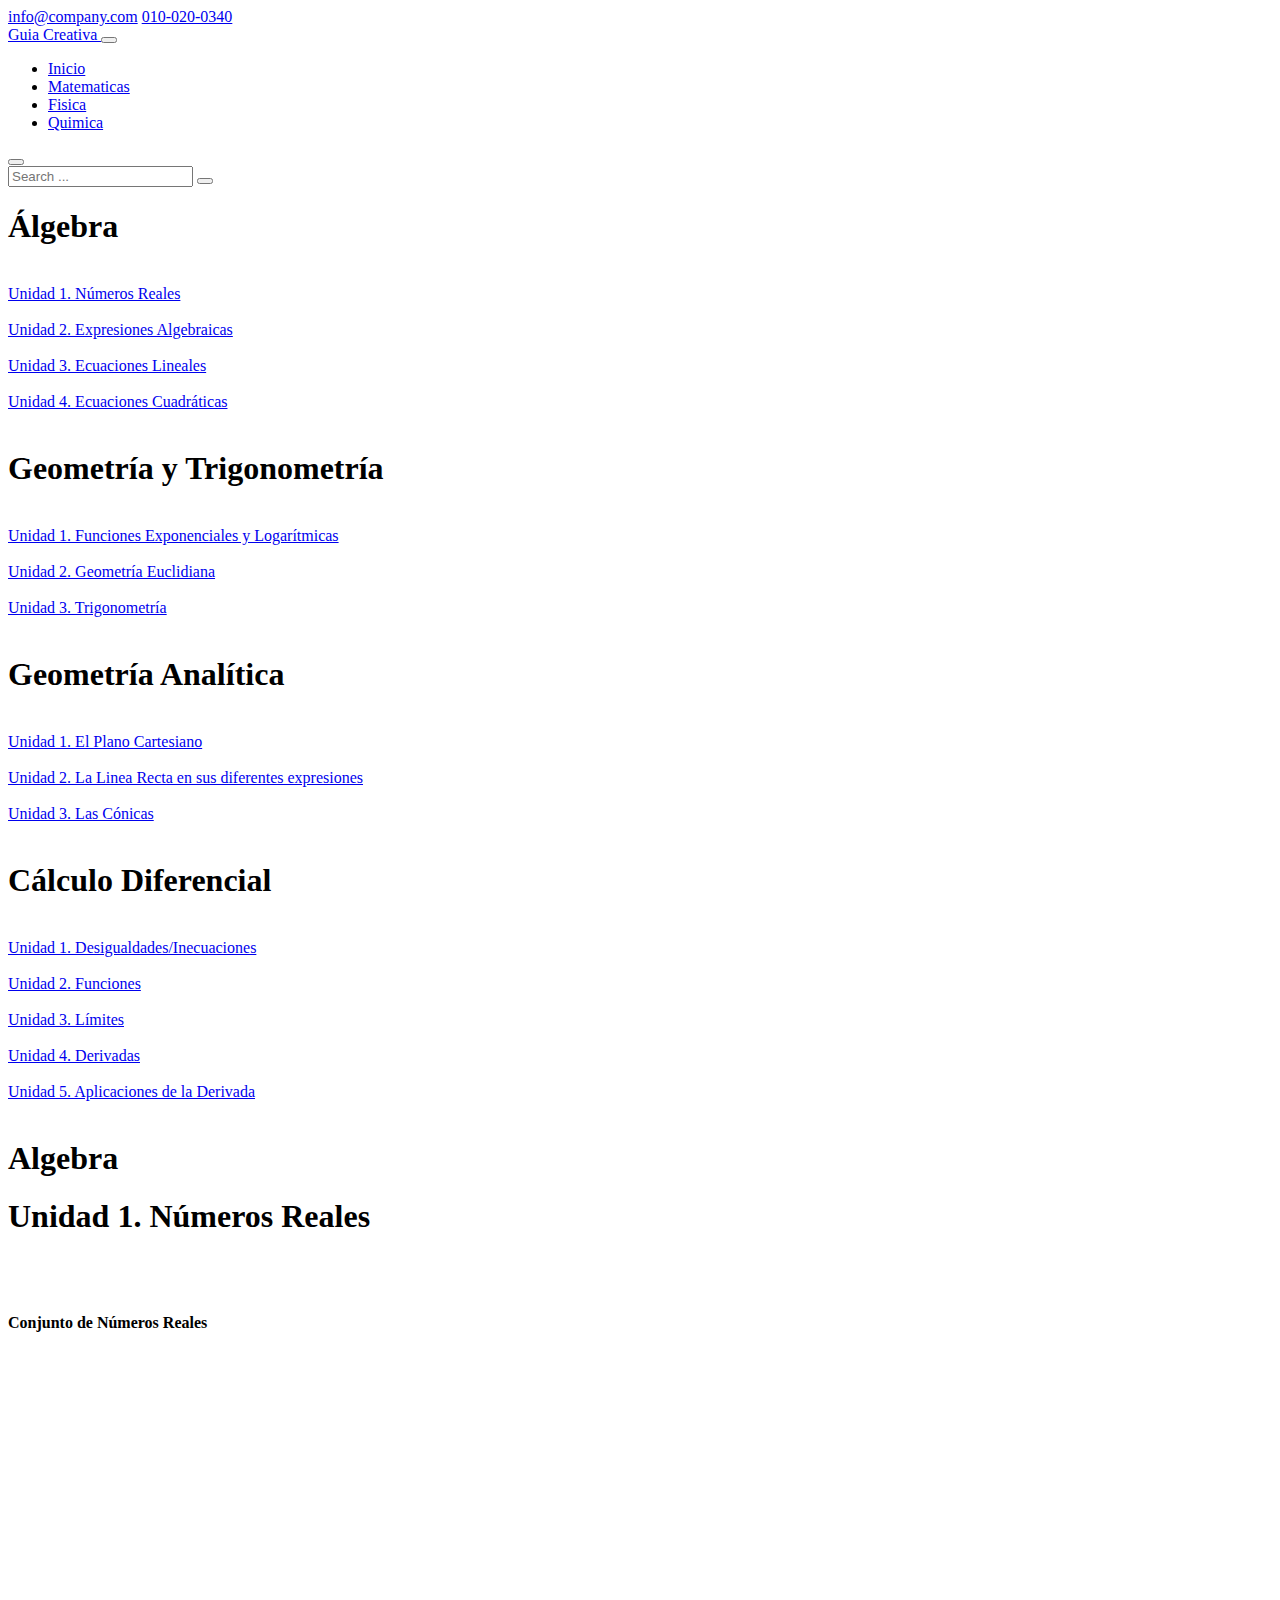
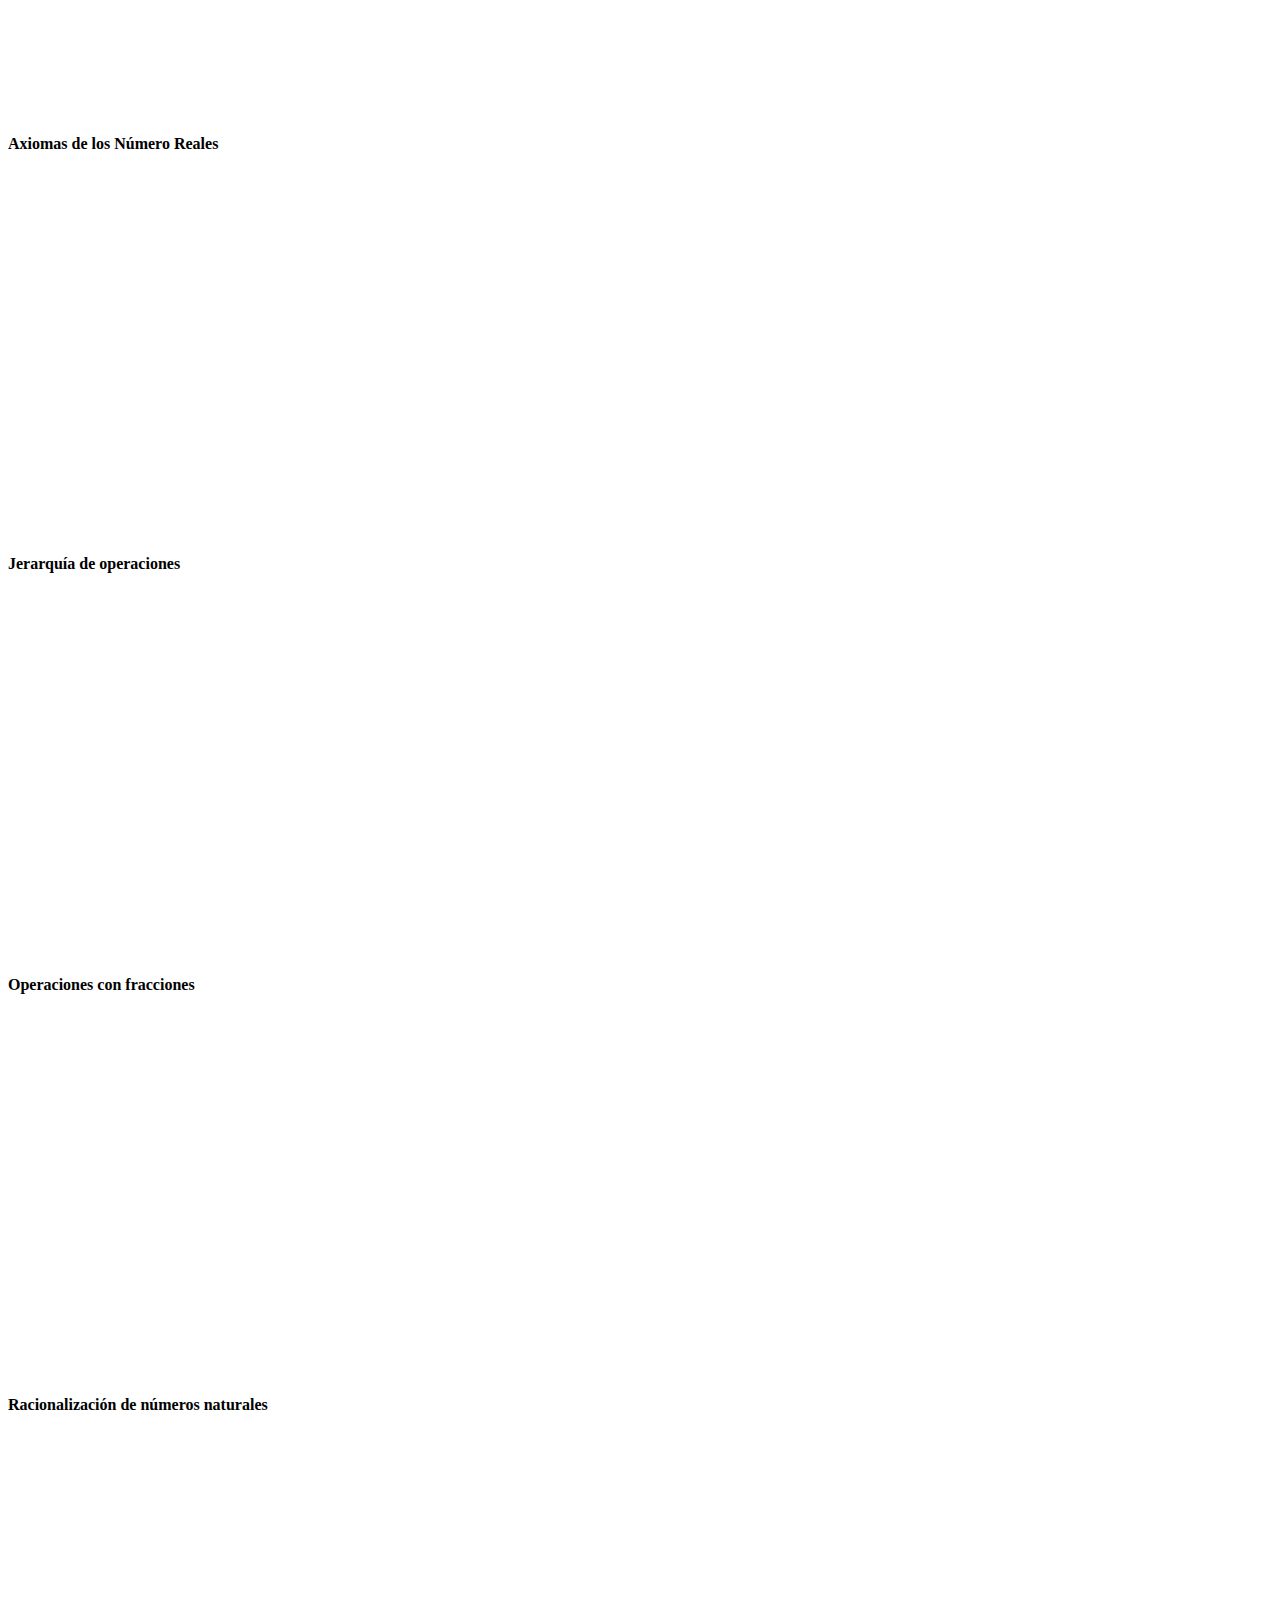
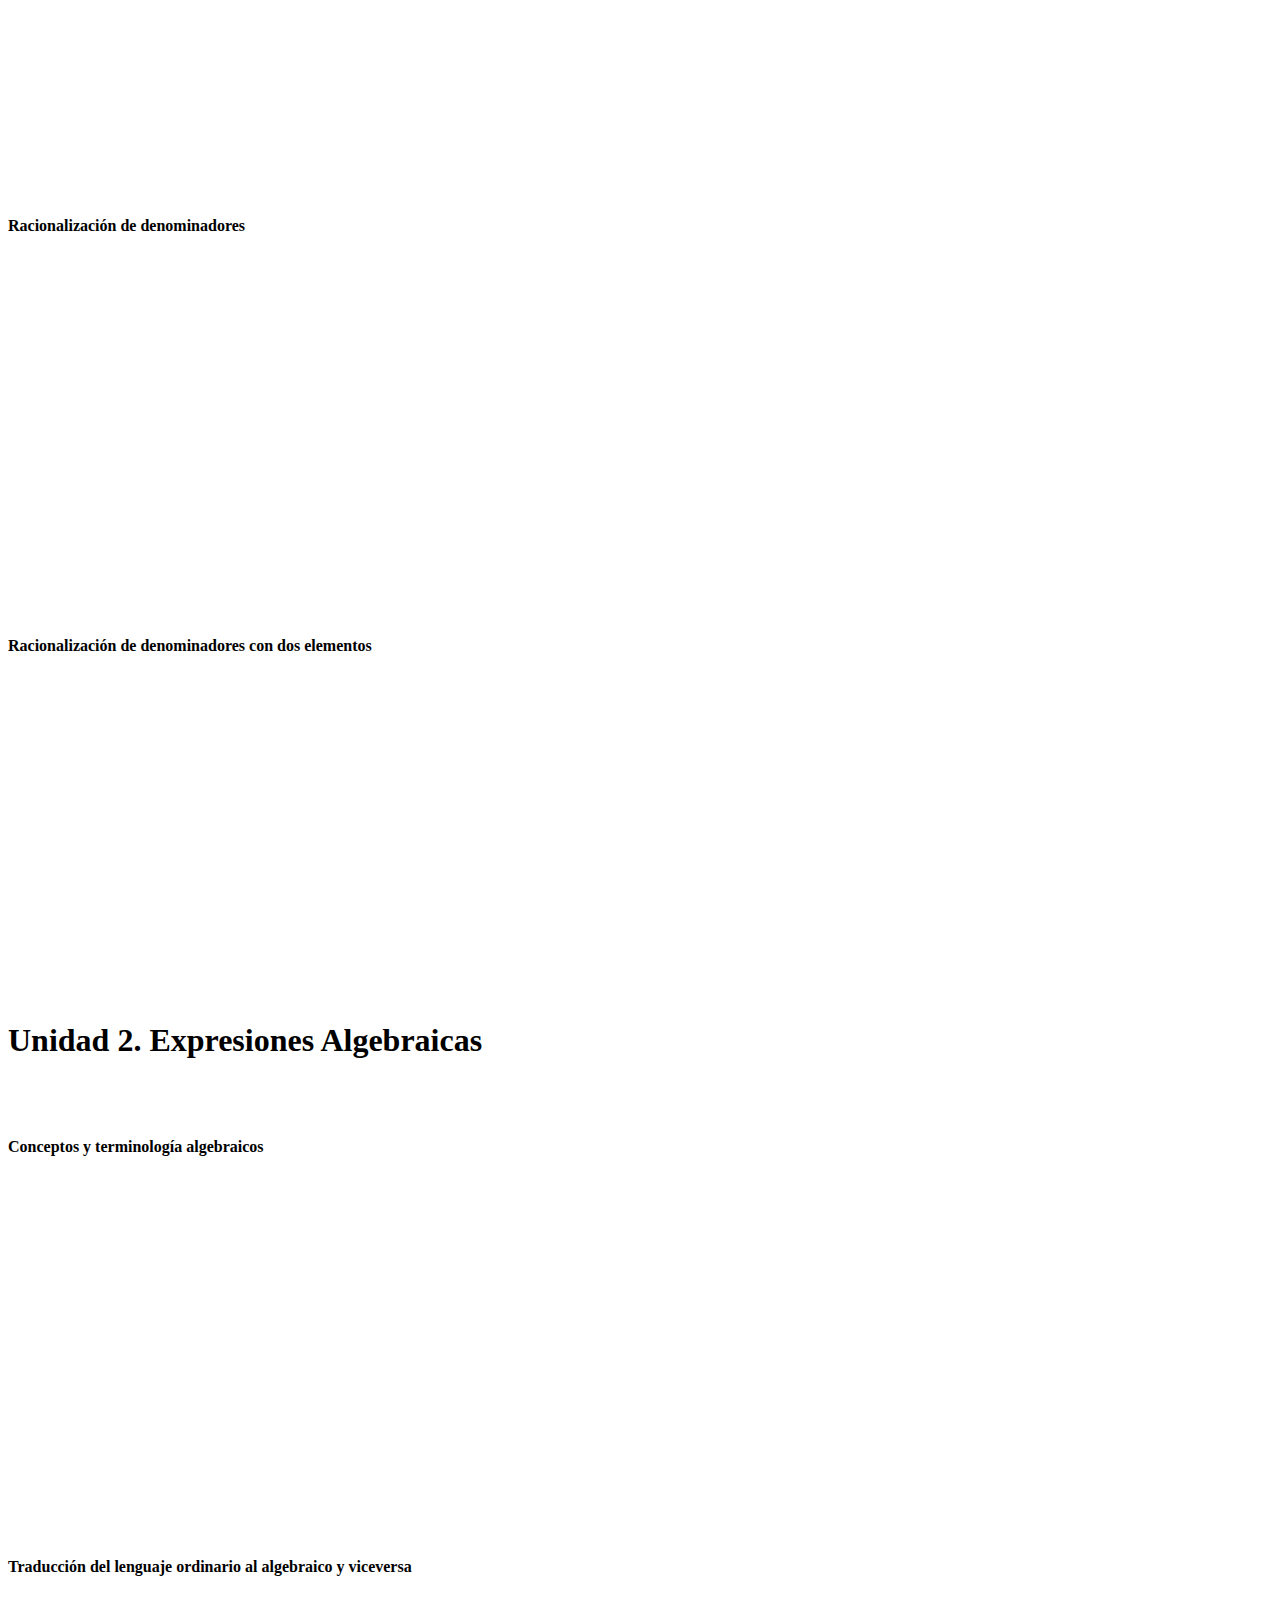
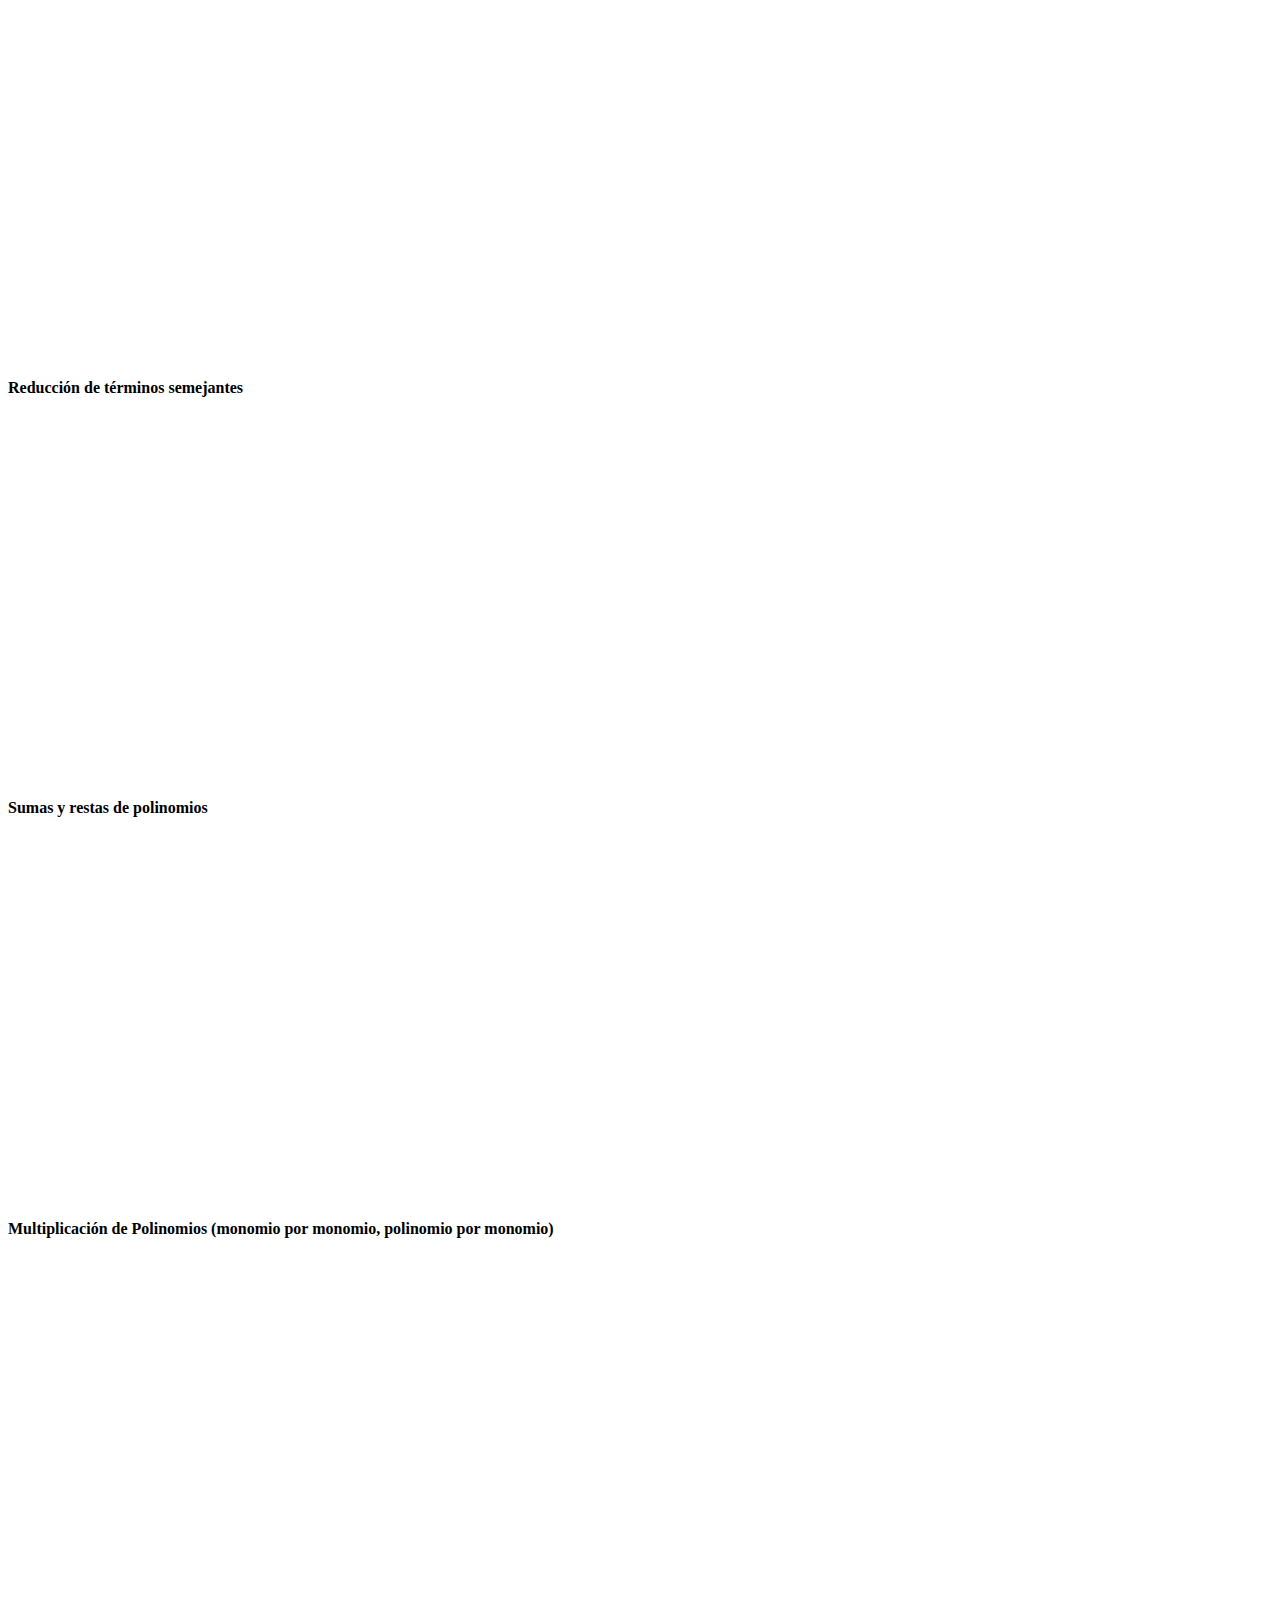
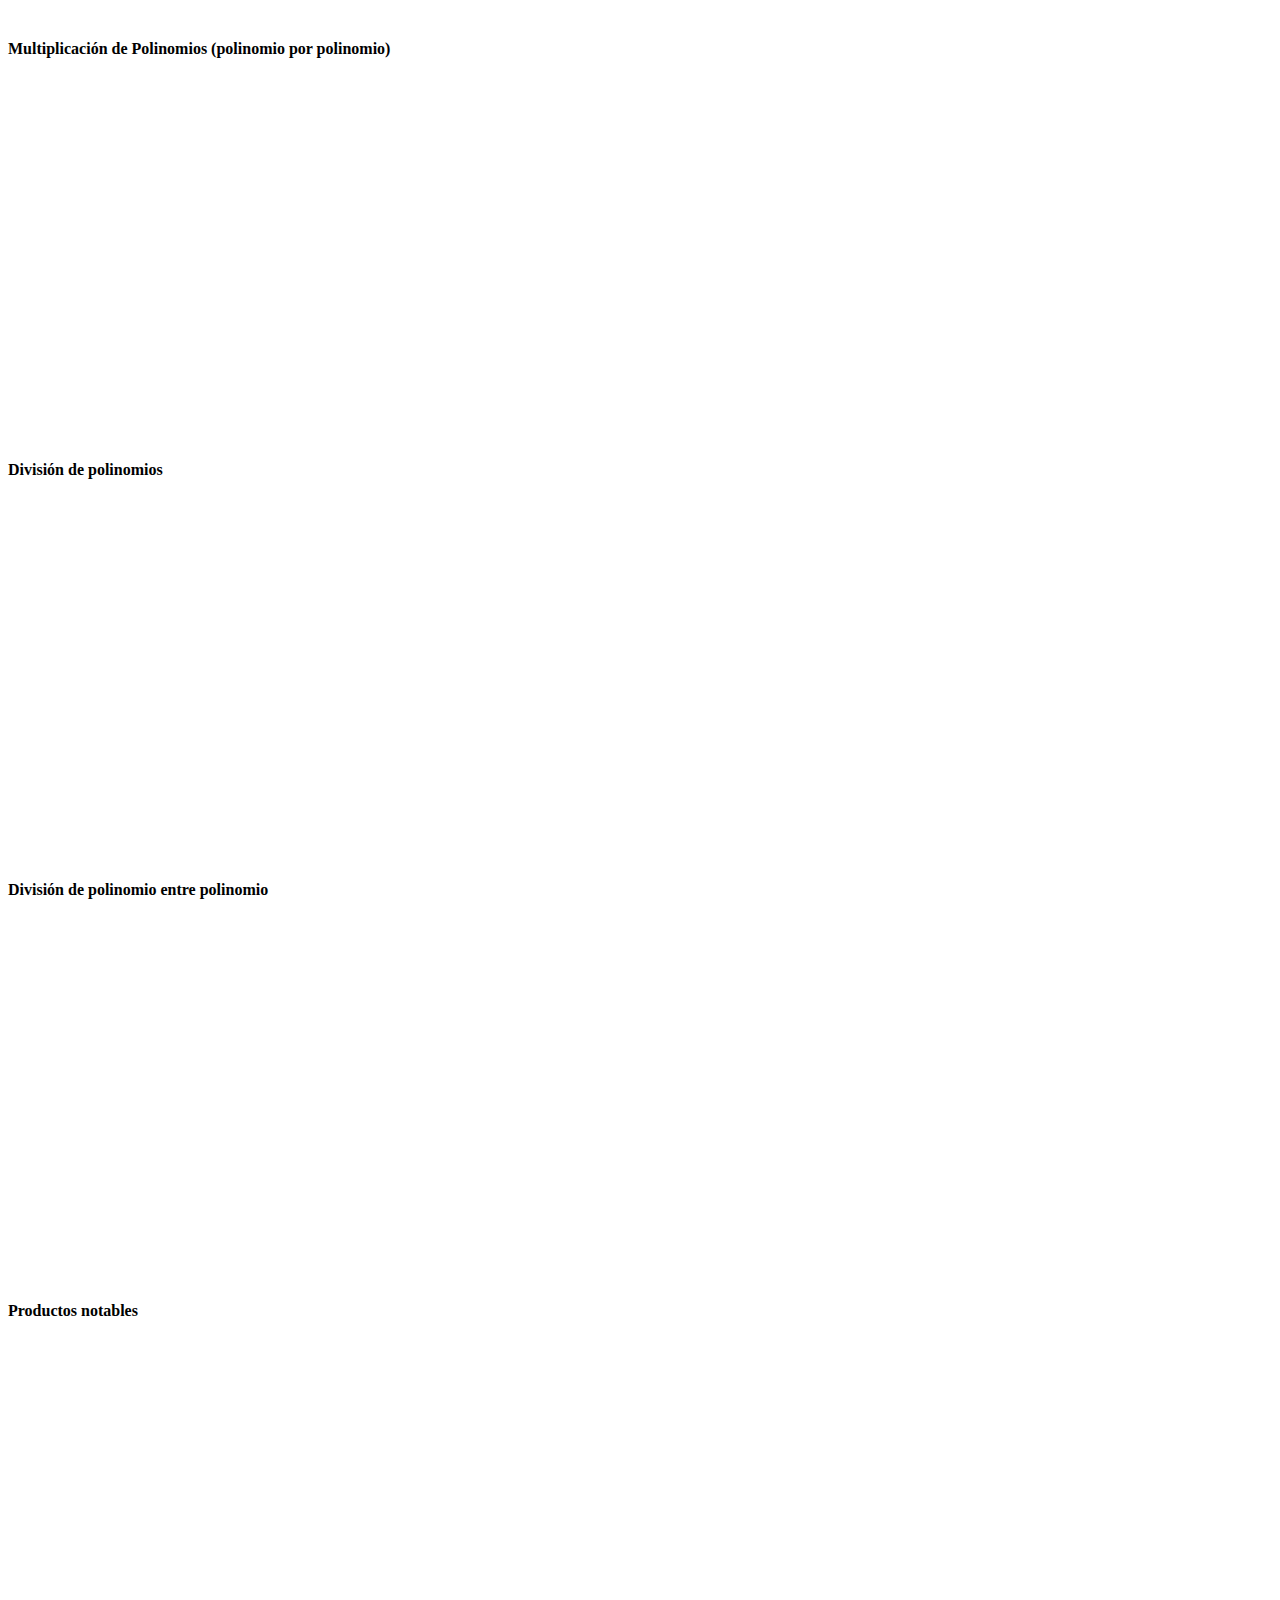
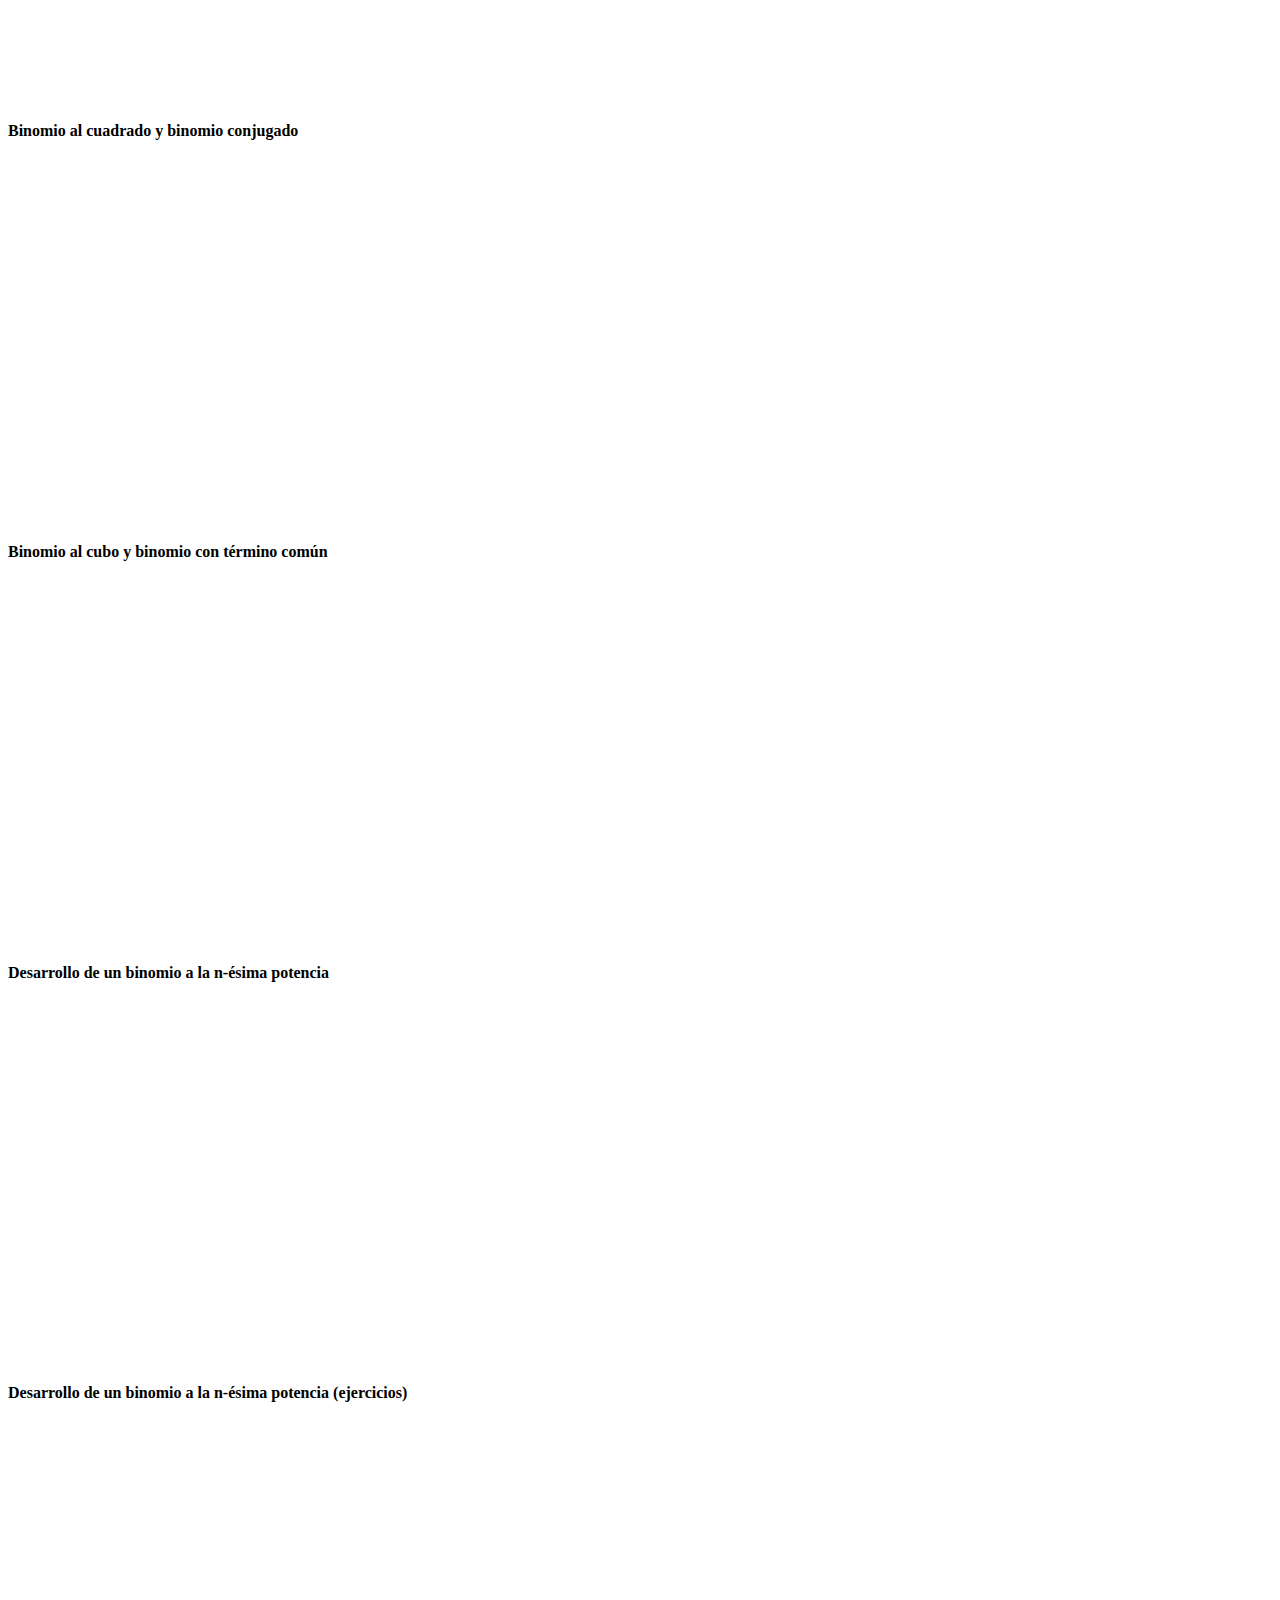
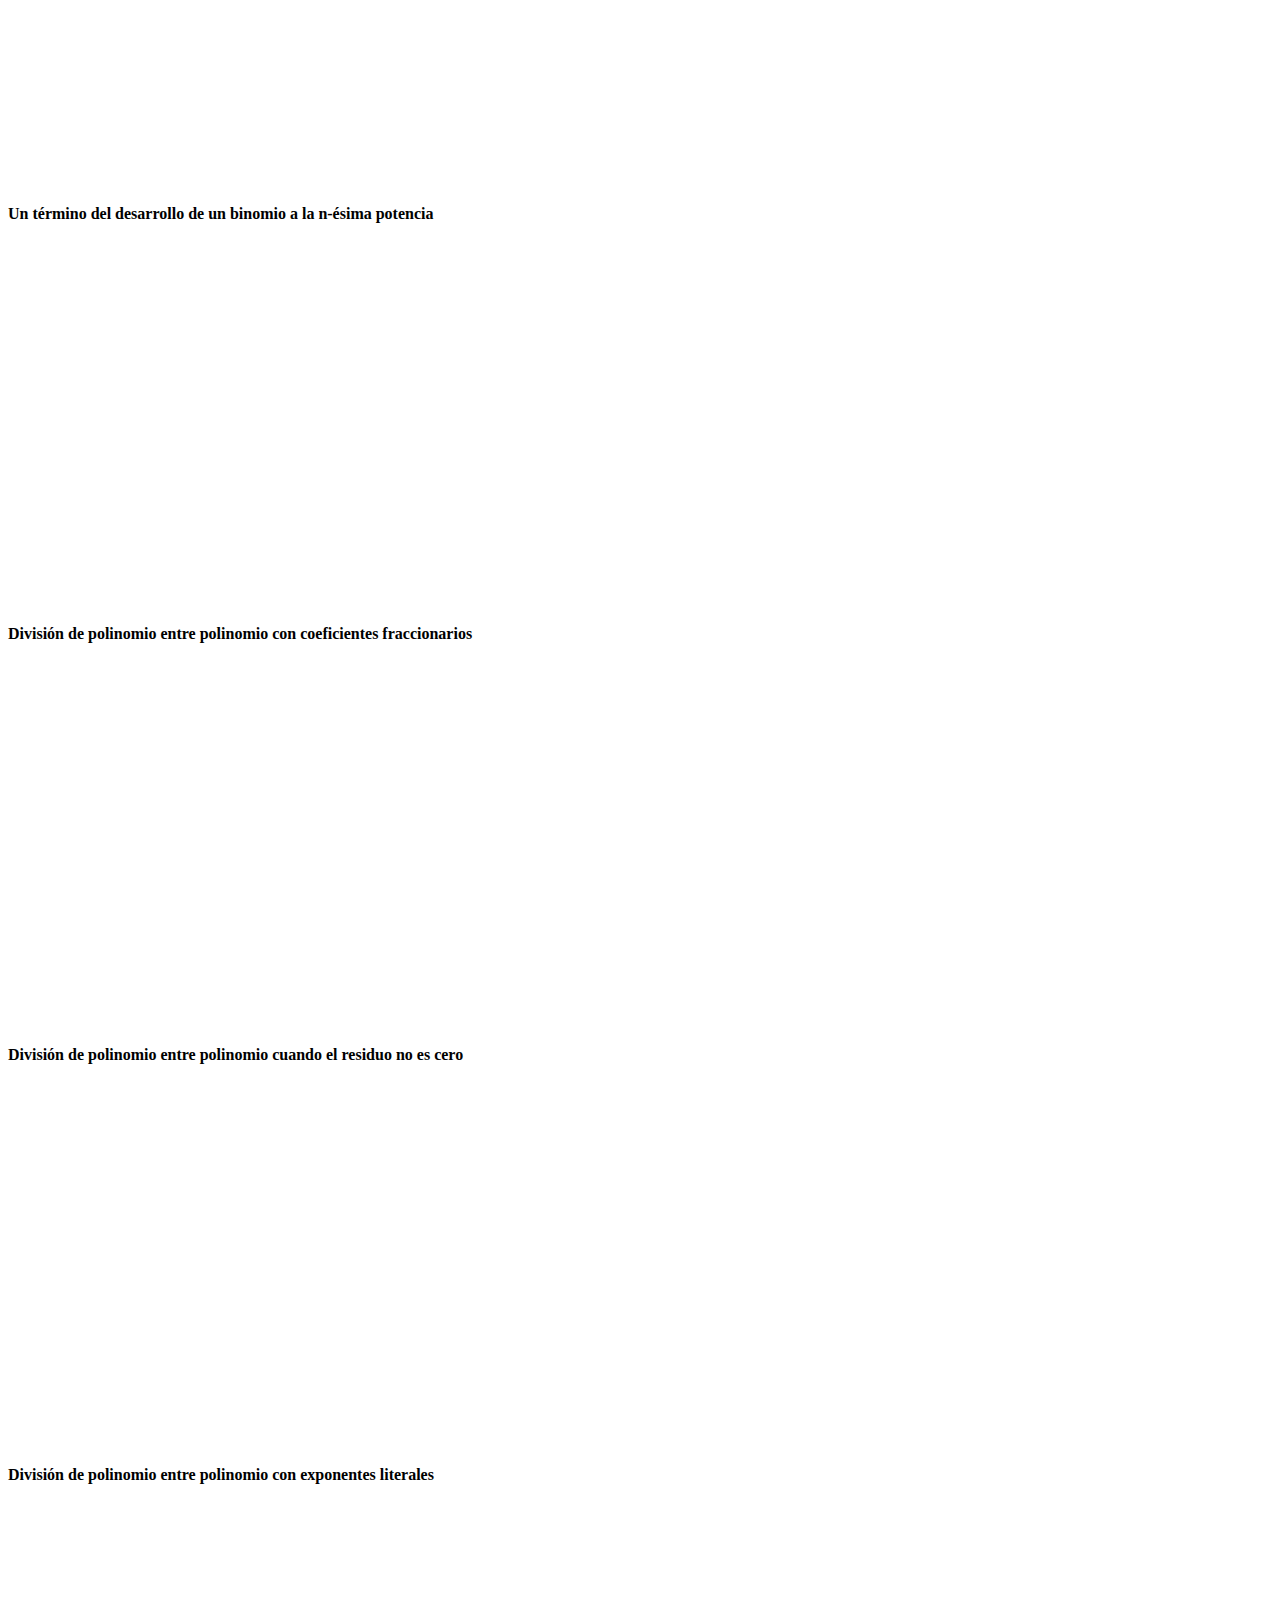
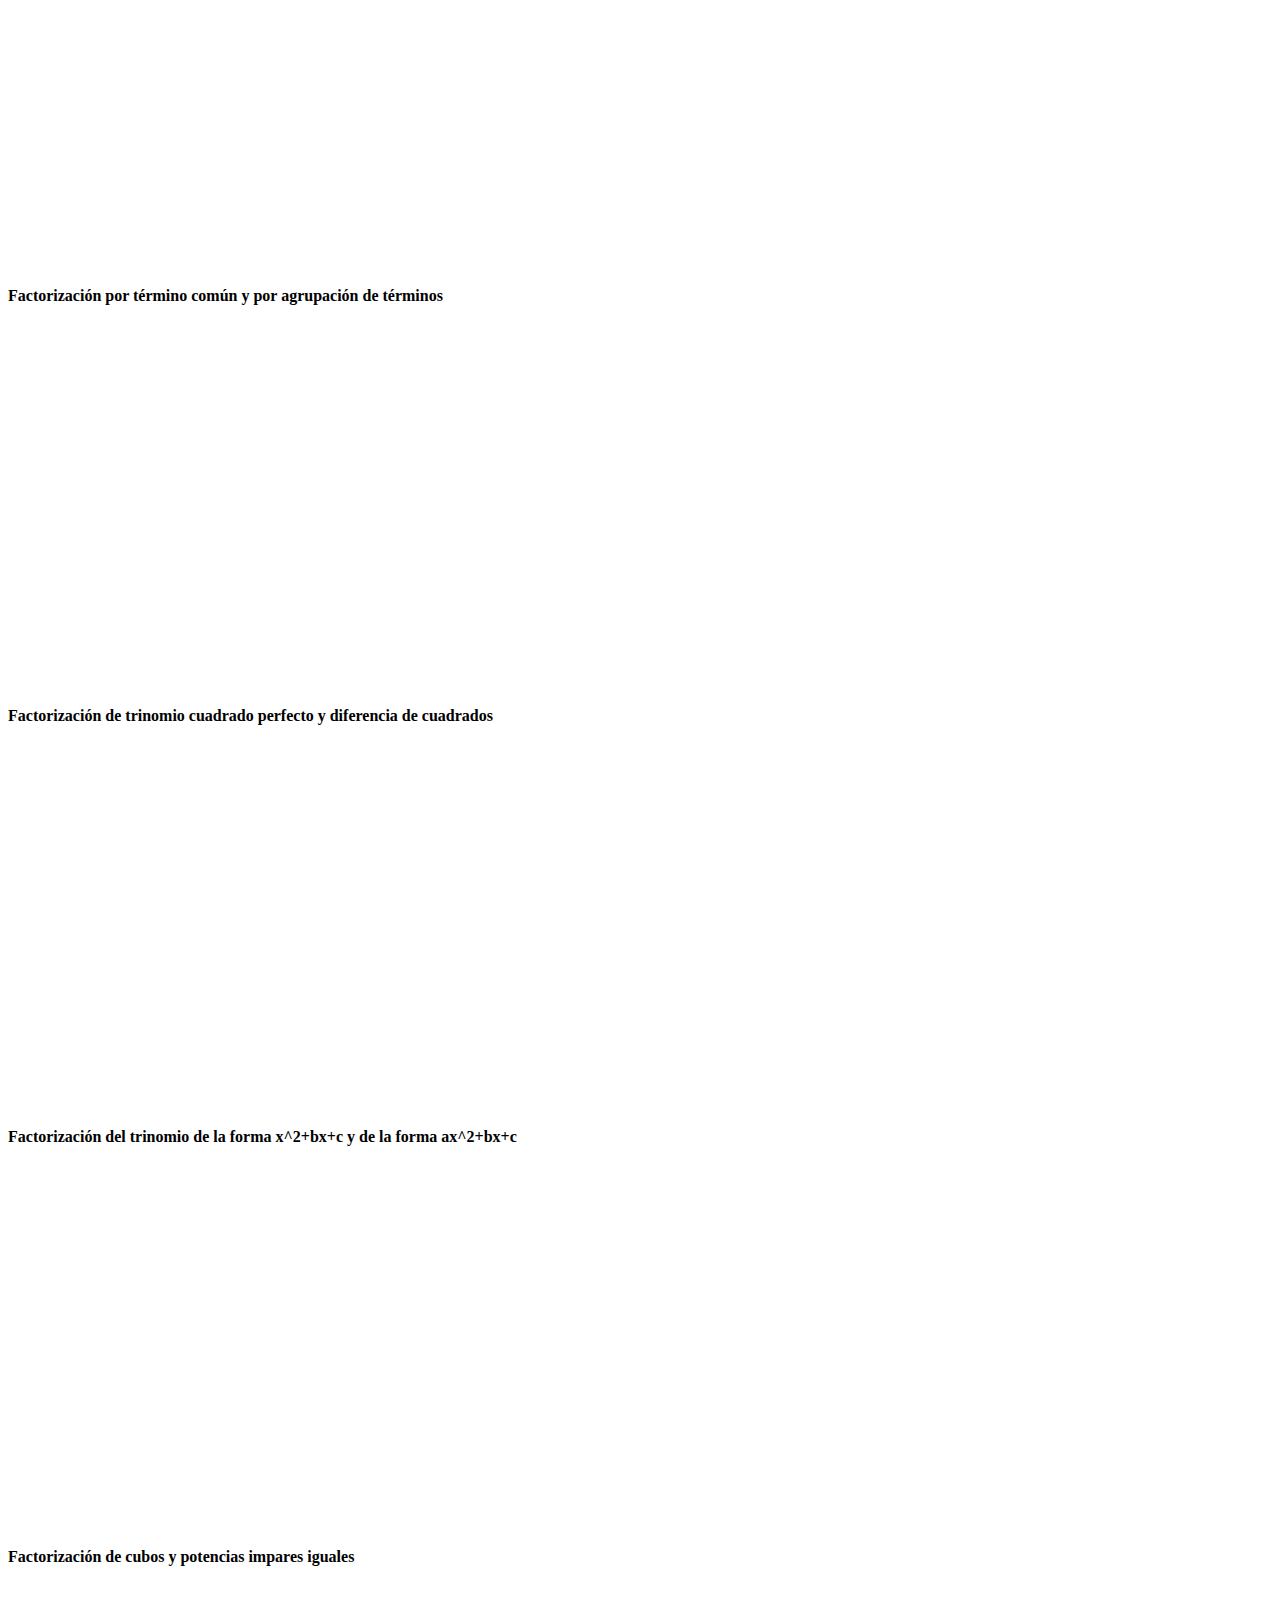
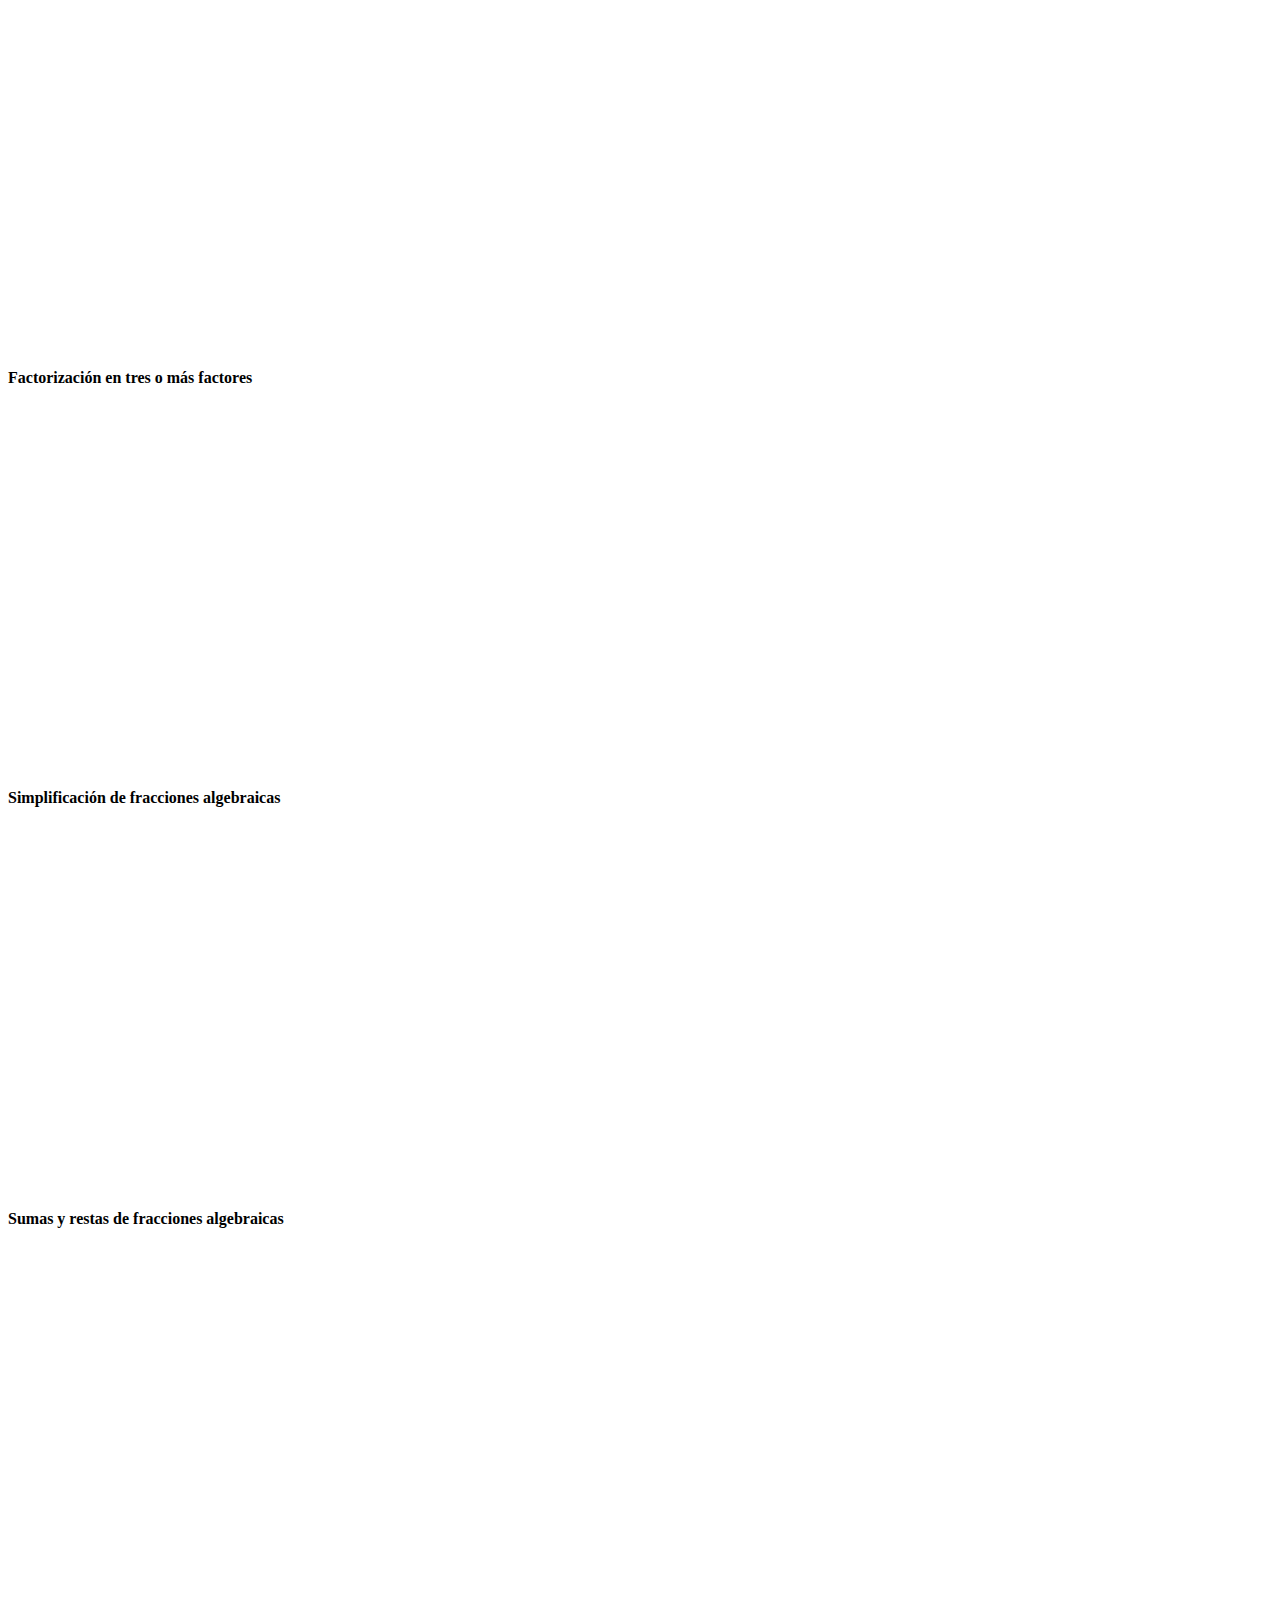
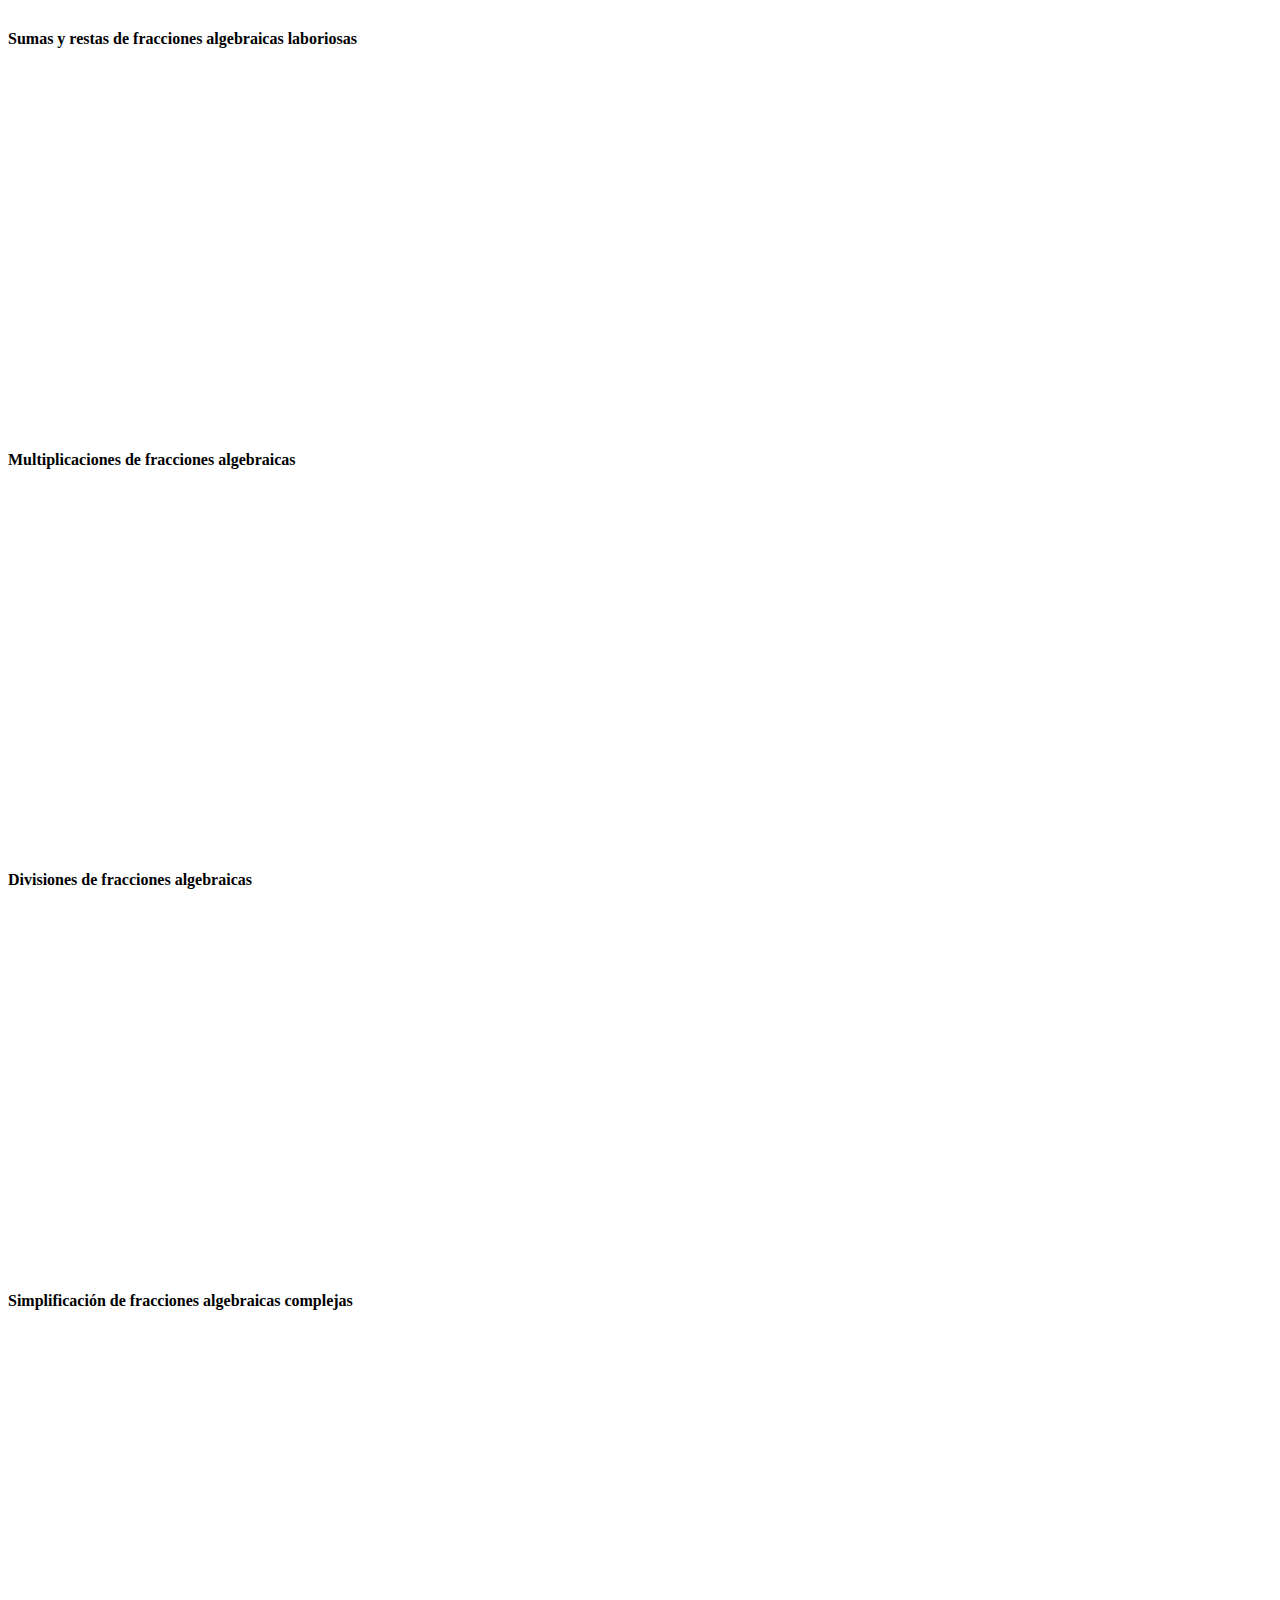
==== about.html @ 835fe1b7 "Initial Commit" ====
<!DOCTYPE html>
<html lang="en">

<head>
    <title>Matemáticas</title>
    <meta charset="utf-8">
    <meta name="viewport" content="width=device-width, initial-scale=1">

    <link rel="apple-touch-icon" href="assets/img/apple-icon.png">
    <link rel="shortcut icon" type="image/x-icon" href="assets/img/favicon.ico">

    <link rel="stylesheet" href="assets/css/bootstrap.min.css">
    <link rel="stylesheet" href="assets/css/templatemo.css">
    <link rel="stylesheet" href="assets/css/custom.css">

    <!-- Load fonts style after rendering the layout styles -->
    <link rel="stylesheet" href="https://fonts.googleapis.com/css2?family=Roboto:wght@100;200;300;400;500;700;900&display=swap">
    <link rel="stylesheet" href="assets/css/fontawesome.min.css">
<!--
    
TemplateMo 559 Zay Shop

https://templatemo.com/tm-559-zay-shop

-->
</head>

<body>
    <!-- Start Top Nav -->
    <nav class="navbar navbar-expand-lg bg-dark navbar-light d-none d-lg-block" id="templatemo_nav_top">
        <div class="container text-light">
            <div class="w-100 d-flex justify-content-between">
                <div>
                    <i class="fa fa-envelope mx-2"></i>
                    <a class="navbar-sm-brand text-light text-decoration-none" href="mailto:info@company.com">info@company.com</a>
                    <i class="fa fa-phone mx-2"></i>
                    <a class="navbar-sm-brand text-light text-decoration-none" href="tel:010-020-0340">010-020-0340</a>
                </div>
                <div>
                    <a class="text-light" href="https://fb.com/templatemo" target="_blank" rel="sponsored"><i class="fab fa-facebook-f fa-sm fa-fw me-2"></i></a>
                    <a class="text-light" href="https://www.instagram.com/" target="_blank"><i class="fab fa-instagram fa-sm fa-fw me-2"></i></a>
                    <a class="text-light" href="https://twitter.com/" target="_blank"><i class="fab fa-twitter fa-sm fa-fw me-2"></i></a>
                    <a class="text-light" href="https://www.linkedin.com/" target="_blank"><i class="fab fa-linkedin fa-sm fa-fw"></i></a>
                </div>
            </div>
        </div>
    </nav>
    <!-- Close Top Nav -->


    <!-- Header -->
    <nav class="navbar navbar-expand-lg navbar-light shadow">
        <div class="container d-flex justify-content-between align-items-center">

            <a class="navbar-brand text-success logo h1 align-self-center" href="index.html">
            
                Guia Creativa
            
            </a>


            <button class="navbar-toggler border-0" type="button" data-bs-toggle="collapse" data-bs-target="#templatemo_main_nav" aria-controls="navbarSupportedContent" aria-expanded="false" aria-label="Toggle navigation">
                <span class="navbar-toggler-icon"></span>
            </button>

            <div class="align-self-center collapse navbar-collapse flex-fill  d-lg-flex justify-content-lg-between" id="templatemo_main_nav">
                <div class="flex-fill">
                    <ul class="nav navbar-nav d-flex justify-content-between mx-lg-auto">
                        <li class="nav-item">
                            <a class="nav-link" href="index.html">Inicio</a>
                        </li>
                        <li class="nav-item">
                            <a class="nav-link" href="about.html">Matematicas</a>
                        </li>
                        <li class="nav-item">
                            <a class="nav-link" href="shop.html">Fisica</a>
                        </li>
                        <li class="nav-item">
                            <a class="nav-link" href="contact.html">Quimica</a>
                        </li>
                    </ul>

                </div>
            
            </div>

        </div>
    </nav>
    <!-- Close Header -->

    <!-- Modal -->
    <div class="modal fade bg-white" id="templatemo_search" tabindex="-1" role="dialog" aria-labelledby="exampleModalLabel" aria-hidden="true">
        <div class="modal-dialog modal-lg" role="document">
            <div class="w-100 pt-1 mb-5 text-right">
                <button type="button" class="btn-close" data-bs-dismiss="modal" aria-label="Close"></button>
            </div>
            <form action="" method="get" class="modal-content modal-body border-0 p-0">
                <div class="input-group mb-2">
                    <input type="text" class="form-control" id="inputModalSearch" name="q" placeholder="Search ...">
                    <button type="submit" class="input-group-text bg-success text-light">
                        <i class="fa fa-fw fa-search text-white"></i>
                    </button>
                </div>
            </form>
        </div>
    </div>

    <section class="fondo">
        <section class="links">
            <div class="container-fluid text-center text-md-left">
                <div class="row">

                    <div class="col-sm-12 col-md-3" id="q1">
                        <div class="title">
        
                            <h1>Álgebra</h1>
                        
                        </div><br>
                        
                        <a class="linkq" href="#UUA">
                           <span>Unidad 1. Números Reales </span> 
                        </a><br><br>

                        <a class="linkq" href="#U2Al">
                            <span>Unidad 2. Expresiones Algebraicas </span> 
                        </a><br><br>
        
                        <a class="linkq" href="#U3Al">
                            <span>Unidad 3. Ecuaciones Lineales </span> 
                        </a><br><br>

                        <a class="linkq" href="#U4Al">
                            </span>Unidad 4. Ecuaciones Cuadráticas</span> 
                        </a><br><br>
        
                    </div>

        
                    <div class="col-sm-12 col-md-3">
                        <div class="title">
        
                            <h1>Geometría y Trigonometría</h1>
                        
                        </div><br>
                    

                        <a class="linkq" href="#U1GyT">
                            <span>Unidad 1. Funciones Exponenciales y Logarítmicas </span> 
                         </a><br><br>
 
                         <a class="linkq" href="#U2GyT">
                             <span>Unidad 2. Geometría Euclidiana </span> 
                         </a><br><br>
         
                         <a class="linkq" href="#U3GyT">
                             <span>Unidad 3. Trigonometría </span> 
                         </a><br><br>

                        </div>

                    <div class="col-sm-12 col-md-3">
                        <div class="title">

                            <h1>Geometría Analítica</h1>
                        
                        </div><br>
                    

                    <a class="linkq" href="#U1GA">
                        <span>Unidad 1. El Plano Cartesiano </span> 
                     </a><br><br>

                     <a class="linkq" href="#U2GA">
                         <span>Unidad 2. La Linea Recta en sus diferentes expresiones </span> 
                     </a><br><br>
     
                     <a class="linkq" href="#U3GA">
                         <span>Unidad 3. Las Cónicas </span> 
                     </a><br><br>
        
                    </div>

                    <div class="col-sm-12 col-md-3">
                        <div class="title">
        
                            <h1>Cálculo Diferencial</h1>

                        </div><br>

                            <a class="linkq" href="#U1CD">
                                <span>Unidad 1. Desigualdades/Inecuaciones </span> 
                             </a><br><br>

                             <a class="linkq" href="#U2CD">
                                <span>Unidad 2. Funciones </span> 
                             </a><br><br>
     
                             <a class="linkq" href="#U3CD">
                                 <span>Unidad 3. Límites </span> 
                             </a><br><br>
             
                             <a class="linkq" href="#U4CD">
                                 <span>Unidad 4. Derivadas </span> 
                             </a><br><br>

                             <a class="linkq" href="#U5CD">
                                 <span>Unidad 5. Aplicaciones de la Derivada </span> 
                            </a><br><br>

                        
                    </div>

                </div>
            </div>
        
        </section>
        </section>
        
        

        <section class="vidq"><!--beginning of videoListContainer-->
            <h1 id="UUA">Algebra</h1>
         
            <h1>Unidad 1. Números Reales</h1>
            <div class="video-box color1">
               <!-- <a href="#video-pop"><img src="images/video1.jpg" width="100%" alt=""></a>-->
               <br><br>
               <h4>Conjunto de Números Reales</h4><br>
               <iframe width="600" height="300" src="https://www.youtube.com/embed/ujLX68ovnLE?si=F-bnpuSs0Oqi6FxB" title="YouTube video player" frameborder="0" allow="accelerometer; autoplay; clipboard-write; encrypted-media; gyroscope; picture-in-picture; web-share" referrerpolicy="strict-origin-when-cross-origin" allowfullscreen style="padding-left: 30px; padding-top: 2px; padding-right: 50px;"></iframe>
            </div>

            <div class="video-box color2">
                <!--<a href="#video-pop"><img src="images/video2.jpg" width="100%" alt=""></a>-->
                <br><br>
                <h4>Axiomas de los Número Reales</h4><br>
                <iframe width="600px" height="300px" src="https://www.youtube.com/embed/ZWqWXhoTp00?si=ynGHzOMu8DF4eoKS" title="YouTube video player" frameborder="0" allow="accelerometer; autoplay; clipboard-write; encrypted-media; gyroscope; picture-in-picture; web-share" referrerpolicy="strict-origin-when-cross-origin" allowfullscreen style="padding-left: 30px; padding-top: 2px; padding-right: 50px;"></iframe>
            </div>

            <div class="video-box color1">
                <!-- <a href="#video-pop"><img src="images/video1.jpg" width="100%" alt=""></a>-->
                <br><br>
                <h4>Jerarquía de operaciones</h4><br>
                <iframe width="600" height="300" src="https://www.youtube.com/embed/6jmXfHxVlLg?si=kVfZJsWA8HsTwSw1" title="YouTube video player" frameborder="0" allow="accelerometer; autoplay; clipboard-write; encrypted-media; gyroscope; picture-in-picture; web-share" referrerpolicy="strict-origin-when-cross-origin" allowfullscreen style="padding-left: 30px; padding-top: 2px; padding-right: 50px;"></iframe>
             </div>

             <div class="video-box color2">
                <!-- <a href="#video-pop"><img src="images/video1.jpg" width="100%" alt=""></a>-->
                <br><br>
                <h4>Operaciones con fracciones</h4><br>
                <iframe width="600" height="300" src="https://www.youtube.com/embed/gkXRlaXt5VY?si=4ypQ_PRcN-98s8sQ" title="YouTube video player" frameborder="0" allow="accelerometer; autoplay; clipboard-write; encrypted-media; gyroscope; picture-in-picture; web-share" referrerpolicy="strict-origin-when-cross-origin" allowfullscreen style="padding-left: 30px; padding-top: 2px; padding-right: 50px;"></iframe>
             </div>

             <div class="video-box color1">
                <!-- <a href="#video-pop"><img src="images/video1.jpg" width="100%" alt=""></a>-->
                <br><br>
                <h4>Racionalización de números naturales</h4><br>
                <iframe width="600" height="300" src="https://www.youtube.com/embed/cXHgX-pQ3Cw?si=sQgOY0yuq1xp0d0n" title="YouTube video player" frameborder="0" allow="accelerometer; autoplay; clipboard-write; encrypted-media; gyroscope; picture-in-picture; web-share" referrerpolicy="strict-origin-when-cross-origin" allowfullscreen style="padding-left: 30px; padding-top: 2px; padding-right: 50px;"></iframe>
             </div>

             <div class="video-box color2">
                <!-- <a href="#video-pop"><img src="images/video1.jpg" width="100%" alt=""></a>-->
                <br><br>
                <h4>Racionalización de denominadores</h4><br>
                <iframe width="600" height="300" src="https://www.youtube.com/embed/bFvW7NPfgG0?si=vIshejgpVvCw-8kG" title="YouTube video player" frameborder="0" allow="accelerometer; autoplay; clipboard-write; encrypted-media; gyroscope; picture-in-picture; web-share" referrerpolicy="strict-origin-when-cross-origin" allowfullscreen style="padding-left: 30px; padding-top: 2px; padding-right: 50px;"></iframe>
             </div>

             <div class="video-box color1">
                <!-- <a href="#video-pop"><img src="images/video1.jpg" width="100%" alt=""></a>-->
                <br><br>
                <h4>Racionalización de denominadores con dos elementos</h4><br>
                <iframe width="600" height="300" src="https://www.youtube.com/embed/2Ny0OTInGj0?si=9uwLQfF14eRbYuDS" title="YouTube video player" frameborder="0" allow="accelerometer; autoplay; clipboard-write; encrypted-media; gyroscope; picture-in-picture; web-share" referrerpolicy="strict-origin-when-cross-origin" allowfullscreen style="padding-left: 30px; padding-top: 2px; padding-right: 50px;"></iframe>
             </div>
           
           <p></p>
           <p></p>

            
            <h1 id="U2Al">
                Unidad 2. Expresiones Algebraicas</h1>

                <div class="video-box color1">
                    <!-- <a href="#video-pop"><img src="images/video1.jpg" width="100%" alt=""></a>-->
                    <br><br>
                    <h4>Conceptos y terminología algebraicos</h4><br>
                    <iframe width="600" height="300" src="https://www.youtube.com/embed/Hr757tmZkGk?si=9IfHVYXgevAJ7S-i" title="YouTube video player" frameborder="0" allow="accelerometer; autoplay; clipboard-write; encrypted-media; gyroscope; picture-in-picture; web-share" referrerpolicy="strict-origin-when-cross-origin" allowfullscreen style="padding-left: 30px; padding-top: 2px; padding-right: 50px;"></iframe>
                 </div>
    
                 <div class="video-box color2">
                    <!-- <a href="#video-pop"><img src="images/video1.jpg" width="100%" alt=""></a>-->
                    <br><br>
                    <h4>Traducción del lenguaje ordinario al algebraico y viceversa</h4><br>
                    <iframe width="600" height="300" src="https://www.youtube.com/embed/_0D039AyHDA?si=heSBQ4xLWdMsgyXc" title="YouTube video player" frameborder="0" allow="accelerometer; autoplay; clipboard-write; encrypted-media; gyroscope; picture-in-picture; web-share" referrerpolicy="strict-origin-when-cross-origin" allowfullscreen style="padding-left: 30px; padding-top: 2px; padding-right: 50px;"></iframe>
                 </div>
    
                 <div class="video-box color1">
                    <!-- <a href="#video-pop"><img src="images/video1.jpg" width="100%" alt=""></a>-->
                    <br><br>
                    <h4>Reducción de términos semejantes</h4><br>
                    <iframe width="600" height="300" src="https://www.youtube.com/embed/UV0JLoCYSVI?si=gqigVehvVwyn41f6" title="YouTube video player" frameborder="0" allow="accelerometer; autoplay; clipboard-write; encrypted-media; gyroscope; picture-in-picture; web-share" referrerpolicy="strict-origin-when-cross-origin" allowfullscreen style="padding-left: 30px; padding-top: 2px; padding-right: 50px;"></iframe>
                 </div>
        
                 <div class="video-box color1">
                    <!-- <a href="#video-pop"><img src="images/video1.jpg" width="100%" alt=""></a>-->
                    <br><br>
                    <h4>Sumas y restas de polinomios</h4><br>
                    <iframe width="600" height="300" src="https://www.youtube.com/embed/GUa1IS1it24?si=3cdBn3iqWmdl2_t9" title="YouTube video player" frameborder="0" allow="accelerometer; autoplay; clipboard-write; encrypted-media; gyroscope; picture-in-picture; web-share" referrerpolicy="strict-origin-when-cross-origin" allowfullscreen style="padding-left: 30px; padding-top: 2px; padding-right: 50px;"></iframe>
                 </div>
    
                 <div class="video-box color2">
                    <!-- <a href="#video-pop"><img src="images/video1.jpg" width="100%" alt=""></a>-->
                    <br><br>
                    <h4>Multiplicación de Polinomios (monomio por monomio, polinomio por monomio)</h4><br>
                    <iframe width="600" height="300" src="https://www.youtube.com/embed/-Obcd1tj6gY?si=gafUM0QlEahWN1W3" title="YouTube video player" frameborder="0" allow="accelerometer; autoplay; clipboard-write; encrypted-media; gyroscope; picture-in-picture; web-share" referrerpolicy="strict-origin-when-cross-origin" allowfullscreen style="padding-left: 30px; padding-top: 2px; padding-right: 50px;"></iframe>
                 </div>
    
                 <div class="video-box color1">
                    <!-- <a href="#video-pop"><img src="images/video1.jpg" width="100%" alt=""></a>-->
                    <br><br>
                    <h4>Multiplicación de Polinomios (polinomio por polinomio)</h4><br>
                    <iframe width="600" height="300" src="https://www.youtube.com/embed/MJxmRwQgwek?si=xrlT5X2RDuQ0s49X" title="YouTube video player" frameborder="0" allow="accelerometer; autoplay; clipboard-write; encrypted-media; gyroscope; picture-in-picture; web-share" referrerpolicy="strict-origin-when-cross-origin" allowfullscreen style="padding-left: 30px; padding-top: 2px; padding-right: 50px;"></iframe>
                 </div>
    
                 <div class="video-box color2">
                    <!-- <a href="#video-pop"><img src="images/video1.jpg" width="100%" alt=""></a>-->
                    <br><br>
                    <h4>División de polinomios</h4><br>
                    <iframe width="600" height="300" src="https://www.youtube.com/embed/KgRKvJI1rNA?si=cbO6i2VJG9ZZAdgE" title="YouTube video player" frameborder="0" allow="accelerometer; autoplay; clipboard-write; encrypted-media; gyroscope; picture-in-picture; web-share" referrerpolicy="strict-origin-when-cross-origin" allowfullscreen style="padding-left: 30px; padding-top: 2px; padding-right: 50px;"></iframe>
                 </div>

                 <div class="video-box color1">
                    <!-- <a href="#video-pop"><img src="images/video1.jpg" width="100%" alt=""></a>-->
                    <br><br>
                    <h4>División de polinomio entre polinomio</h4><br>
                    <iframe width="600" height="300" src="https://www.youtube.com/embed/waYfQELUtjY?si=gCeICs3edjiv9RLv" title="YouTube video player" frameborder="0" allow="accelerometer; autoplay; clipboard-write; encrypted-media; gyroscope; picture-in-picture; web-share" referrerpolicy="strict-origin-when-cross-origin" allowfullscreen style="padding-left: 30px; padding-top: 2px; padding-right: 50px;"></iframe>
                 </div>
    
                 <div class="video-box color2">
                    <!-- <a href="#video-pop"><img src="images/video1.jpg" width="100%" alt=""></a>-->
                    <br><br>
                    <h4>Productos notables</h4><br>
                    <iframe width="600" height="300" src="https://www.youtube.com/embed/lLY3uRVIg5U?si=9gpWlaYdVCHDF-zq" title="YouTube video player" frameborder="0" allow="accelerometer; autoplay; clipboard-write; encrypted-media; gyroscope; picture-in-picture; web-share" referrerpolicy="strict-origin-when-cross-origin" allowfullscreen style="padding-left: 30px; padding-top: 2px; padding-right: 50px;"></iframe>
                 </div>
    
                 <div class="video-box color1">
                    <!-- <a href="#video-pop"><img src="images/video1.jpg" width="100%" alt=""></a>-->
                    <br><br>
                    <h4>Binomio al cuadrado y binomio conjugado</h4><br>
                    <iframe width="600" height="300" src="https://www.youtube.com/embed/IXR6KxZhxXw?si=POVk-0N0mqEjUCMa" title="YouTube video player" frameborder="0" allow="accelerometer; autoplay; clipboard-write; encrypted-media; gyroscope; picture-in-picture; web-share" referrerpolicy="strict-origin-when-cross-origin" allowfullscreen style="padding-left: 30px; padding-top: 2px; padding-right: 50px;"></iframe>
                 </div>
    
                 <div class="video-box color2">
                    <!-- <a href="#video-pop"><img src="images/video1.jpg" width="100%" alt=""></a>-->
                    <br><br>
                    <h4>Binomio al cubo y binomio con término común</h4><br>
                    <iframe width="600" height="300" src="https://www.youtube.com/embed/upmuTv3s_wQ?si=5xs6C_tVe5ALuTrq" title="YouTube video player" frameborder="0" allow="accelerometer; autoplay; clipboard-write; encrypted-media; gyroscope; picture-in-picture; web-share" referrerpolicy="strict-origin-when-cross-origin" allowfullscreen style="padding-left: 30px; padding-top: 2px; padding-right: 50px;"></iframe>
                 </div>

                 <div class="video-box color1">
                    <!-- <a href="#video-pop"><img src="images/video1.jpg" width="100%" alt=""></a>-->
                    <br><br>
                    <h4>Desarrollo de un binomio a la n-ésima potencia</h4><br>
                    <iframe width="600" height="300" src="https://www.youtube.com/embed/FPgbcFD2Ebw?si=O4lZ_uNfh-EuUL_z" title="YouTube video player" frameborder="0" allow="accelerometer; autoplay; clipboard-write; encrypted-media; gyroscope; picture-in-picture; web-share" referrerpolicy="strict-origin-when-cross-origin" allowfullscreen style="padding-left: 30px; padding-top: 2px; padding-right: 50px;"></iframe>
                 </div>
    
                 <div class="video-box color2">
                    <!-- <a href="#video-pop"><img src="images/video1.jpg" width="100%" alt=""></a>-->
                    <br><br>
                    <h4>Desarrollo de un binomio a la n-ésima potencia (ejercicios)</h4><br>
                    <iframe width="600" height="300" src="https://www.youtube.com/embed/NotKjsd6Jec?si=LldLDRMpLwA3U-ex" title="YouTube video player" frameborder="0" allow="accelerometer; autoplay; clipboard-write; encrypted-media; gyroscope; picture-in-picture; web-share" referrerpolicy="strict-origin-when-cross-origin" allowfullscreen style="padding-left: 30px; padding-top: 2px; padding-right: 50px;"></iframe>
                 </div>
    
                 <div class="video-box color1">
                    <!-- <a href="#video-pop"><img src="images/video1.jpg" width="100%" alt=""></a>-->
                    <br><br>
                    <h4>Un término del desarrollo de un binomio a la n-ésima potencia</h4><br>
                    <iframe width="600" height="300" src="https://www.youtube.com/embed/c1cGgWzwWZ8?si=tkqCG1fs-siLLXiI" title="YouTube video player" frameborder="0" allow="accelerometer; autoplay; clipboard-write; encrypted-media; gyroscope; picture-in-picture; web-share" referrerpolicy="strict-origin-when-cross-origin" allowfullscreen style="padding-left: 30px; padding-top: 2px; padding-right: 50px;"></iframe>
                 </div>
    
                 <div class="video-box color2">
                    <!-- <a href="#video-pop"><img src="images/video1.jpg" width="100%" alt=""></a>-->
                    <br><br>
                    <h4>División de polinomio entre polinomio con coeficientes fraccionarios</h4><br>
                    <iframe width="600" height="300" src="https://www.youtube.com/embed/axQ7gYahnN4?si=5-vD8oWxVL-8iZo_" title="YouTube video player" frameborder="0" allow="accelerometer; autoplay; clipboard-write; encrypted-media; gyroscope; picture-in-picture; web-share" referrerpolicy="strict-origin-when-cross-origin" allowfullscreen style="padding-left: 30px; padding-top: 2px; padding-right: 50px;"></iframe>
                 </div>

                 <div class="video-box color1">
                    <!-- <a href="#video-pop"><img src="images/video1.jpg" width="100%" alt=""></a>-->
                    <br><br>
                    <h4>División de polinomio entre polinomio cuando el residuo no es cero</h4><br>
                    <iframe width="600" height="300" src="https://www.youtube.com/embed/49lYicj8AMY?si=3EnA5Xx5CeOfPU-_" title="YouTube video player" frameborder="0" allow="accelerometer; autoplay; clipboard-write; encrypted-media; gyroscope; picture-in-picture; web-share" referrerpolicy="strict-origin-when-cross-origin" allowfullscreen style="padding-left: 30px; padding-top: 2px; padding-right: 50px;"></iframe>
                 </div>
    
                 <div class="video-box color2">
                    <!-- <a href="#video-pop"><img src="images/video1.jpg" width="100%" alt=""></a>-->
                    <br><br>
                    <h4>División de polinomio entre polinomio con exponentes literales</h4><br>
                    <iframe width="600" height="300" src="https://www.youtube.com/embed/hnuzlmVF244?si=poUl8RMQgxAK2RL_" title="YouTube video player" frameborder="0" allow="accelerometer; autoplay; clipboard-write; encrypted-media; gyroscope; picture-in-picture; web-share" referrerpolicy="strict-origin-when-cross-origin" allowfullscreen style="padding-left: 30px; padding-top: 2px; padding-right: 50px;"></iframe>
                 </div>
    
                 <div class="video-box color1">
                    <!-- <a href="#video-pop"><img src="images/video1.jpg" width="100%" alt=""></a>-->
                    <br><br>
                    <h4>Factorización por término común y por agrupación de términos</h4><br>
                    <iframe width="600" height="300" src="https://www.youtube.com/embed/ykFKoYaRKOk?si=_E6g3v9CfwBjd-Yj" title="YouTube video player" frameborder="0" allow="accelerometer; autoplay; clipboard-write; encrypted-media; gyroscope; picture-in-picture; web-share" referrerpolicy="strict-origin-when-cross-origin" allowfullscreen style="padding-left: 30px; padding-top: 2px; padding-right: 50px;"></iframe>
                 </div>
    
                 <div class="video-box color2">
                    <!-- <a href="#video-pop"><img src="images/video1.jpg" width="100%" alt=""></a>-->
                    <br><br>
                    <h4>Factorización de trinomio cuadrado perfecto y diferencia de cuadrados</h4><br>
                    <iframe width="600" height="300" src="https://www.youtube.com/embed/1x-dnJfLtpw?si=tlz9lOxVJKngUbBj" title="YouTube video player" frameborder="0" allow="accelerometer; autoplay; clipboard-write; encrypted-media; gyroscope; picture-in-picture; web-share" referrerpolicy="strict-origin-when-cross-origin" allowfullscreen style="padding-left: 30px; padding-top: 2px; padding-right: 50px;"></iframe>
                 </div>
    
                 <div class="video-box color1">
                    <!-- <a href="#video-pop"><img src="images/video1.jpg" width="100%" alt=""></a>-->
                    <br><br>
                    <h4>Factorización del trinomio de la forma x^2+bx+c y de la forma ax^2+bx+c</h4><br>
                    <iframe width="600" height="300" src="https://www.youtube.com/embed/a0fQHrSPOJI?si=iO2DwjYHImVy1io9" title="YouTube video player" frameborder="0" allow="accelerometer; autoplay; clipboard-write; encrypted-media; gyroscope; picture-in-picture; web-share" referrerpolicy="strict-origin-when-cross-origin" allowfullscreen style="padding-left: 30px; padding-top: 2px; padding-right: 50px;"></iframe>
                 </div>

                 <div class="video-box color1">
                    <!-- <a href="#video-pop"><img src="images/video1.jpg" width="100%" alt=""></a>-->
                    <br><br>
                    <h4>Factorización de cubos y potencias impares iguales</h4><br>
                    <iframe width="600" height="300" src="https://www.youtube.com/embed/Pxte_RsNfLQ?si=V-NaxgbBBPJmIuhD" title="YouTube video player" frameborder="0" allow="accelerometer; autoplay; clipboard-write; encrypted-media; gyroscope; picture-in-picture; web-share" referrerpolicy="strict-origin-when-cross-origin" allowfullscreen style="padding-left: 30px; padding-top: 2px; padding-right: 50px;"></iframe>
                 </div>
    
                 <div class="video-box color2">
                    <!-- <a href="#video-pop"><img src="images/video1.jpg" width="100%" alt=""></a>-->
                    <br><br>
                    <h4>Factorización en tres o más factores</h4><br>
                    <iframe width="600" height="300" src="https://www.youtube.com/embed/qEZ1ik41d0k?si=UkXfj8FntXN4qleB" title="YouTube video player" frameborder="0" allow="accelerometer; autoplay; clipboard-write; encrypted-media; gyroscope; picture-in-picture; web-share" referrerpolicy="strict-origin-when-cross-origin" allowfullscreen style="padding-left: 30px; padding-top: 2px; padding-right: 50px;"></iframe>
                 </div>
    
                 <div class="video-box color1">
                    <!-- <a href="#video-pop"><img src="images/video1.jpg" width="100%" alt=""></a>-->
                    <br><br>
                    <h4>Simplificación de fracciones algebraicas</h4><br>
                    <iframe width="600" height="300" src="https://www.youtube.com/embed/1cR3ruEy3r0?si=Q8Y7ymw0YGkR4G5f" title="YouTube video player" frameborder="0" allow="accelerometer; autoplay; clipboard-write; encrypted-media; gyroscope; picture-in-picture; web-share" referrerpolicy="strict-origin-when-cross-origin" allowfullscreen style="padding-left: 30px; padding-top: 2px; padding-right: 50px;"></iframe>
                 </div>
    
                 <div class="video-box color2">
                    <!-- <a href="#video-pop"><img src="images/video1.jpg" width="100%" alt=""></a>-->
                    <br><br>
                    <h4>Sumas y restas de fracciones algebraicas</h4><br>
                    <iframe width="600" height="300" src="https://www.youtube.com/embed/CZTqRtWWbOE?si=Z4guaLn3yS6N2hvK" title="YouTube video player" frameborder="0" allow="accelerometer; autoplay; clipboard-write; encrypted-media; gyroscope; picture-in-picture; web-share" referrerpolicy="strict-origin-when-cross-origin" allowfullscreen style="padding-left: 30px; padding-top: 2px; padding-right: 50px;"></iframe>
                 </div>
    
                 <div class="video-box color1">
                    <!-- <a href="#video-pop"><img src="images/video1.jpg" width="100%" alt=""></a>-->
                    <br><br>
                    <h4>Sumas y restas de fracciones algebraicas laboriosas</h4><br>
                    <iframe width="600" height="300" src="https://www.youtube.com/embed/h6eDYxKZ0CE?si=uVaBgAN186oHfDLN" title="YouTube video player" frameborder="0" allow="accelerometer; autoplay; clipboard-write; encrypted-media; gyroscope; picture-in-picture; web-share" referrerpolicy="strict-origin-when-cross-origin" allowfullscreen style="padding-left: 30px; padding-top: 2px; padding-right: 50px;"></iframe>
                 </div>

                 <div class="video-box color2">
                    <!-- <a href="#video-pop"><img src="images/video1.jpg" width="100%" alt=""></a>-->
                    <br><br>
                    <h4>Multiplicaciones de fracciones algebraicas</h4><br>
                    <iframe width="600" height="300" src="https://www.youtube.com/embed/9X-BHCsNUHw?si=oe9v1AM9WKyTqxzt" title="YouTube video player" frameborder="0" allow="accelerometer; autoplay; clipboard-write; encrypted-media; gyroscope; picture-in-picture; web-share" referrerpolicy="strict-origin-when-cross-origin" allowfullscreen style="padding-left: 30px; padding-top: 2px; padding-right: 50px;"></iframe>
                 </div>
    
                 <div class="video-box color1">
                    <!-- <a href="#video-pop"><img src="images/video1.jpg" width="100%" alt=""></a>-->
                    <br><br>
                    <h4>Divisiones de fracciones algebraicas</h4><br>
                    <iframe width="600" height="300" src="https://www.youtube.com/embed/xugQNicaMY4?si=9PGwJugBapu6fAMP" title="YouTube video player" frameborder="0" allow="accelerometer; autoplay; clipboard-write; encrypted-media; gyroscope; picture-in-picture; web-share" referrerpolicy="strict-origin-when-cross-origin" allowfullscreen style="padding-left: 30px; padding-top: 2px; padding-right: 50px;"></iframe>
                 </div>
    
                 <div class="video-box color2">
                    <!-- <a href="#video-pop"><img src="images/video1.jpg" width="100%" alt=""></a>-->
                    <br><br>
                    <h4>Simplificación de fracciones algebraicas complejas</h4><br>
                    <iframe width="600" height="300" src="https://www.youtube.com/embed/BZeyqPbFRa4?si=j1-Y1xva2-8qZYvk" title="YouTube video player" frameborder="0" allow="accelerometer; autoplay; clipboard-write; encrypted-media; gyroscope; picture-in-picture; web-share" referrerpolicy="strict-origin-when-cross-origin" allowfullscreen style="padding-left: 30px; padding-top: 2px; padding-right: 50px;"></iframe>
                 </div>
               
               
        
            <h1 id="U3Al">
                Unidad 3. Ecuaciones Lineales
            </h1>
            

    

            <h1 id="U4Al">
                Unidad 4. Ecuaciones Cuadráticas
            </h1>

            
        

        <!--Geometría y Trigonometría-->
           
        <h1>Geometría y Trigonometría</h1>
            <h1 id="U1GyT">

                    Unidad 1. Funciones Exponenciales y Logarítmicas

                    <div class="video-box color1">
                        <!-- <a href="#video-pop"><img src="images/video1.jpg" width="100%" alt=""></a>-->
                        <br><br>
                        <h4>Ecuaciones Exponenciales</h4><br>
                        <iframe width="600" height="300" src="https://www.youtube.com/embed/qCzxVkEX2tU?si=F6GXwxJtvwjR_MvO" title="YouTube video player" frameborder="0" allow="accelerometer; autoplay; clipboard-write; encrypted-media; gyroscope; picture-in-picture; web-share" referrerpolicy="strict-origin-when-cross-origin" allowfullscreen style="padding-left: 30px; padding-top: 2px; padding-right: 50px;"></iframe>
                     </div>

                <div class="video-box color2">
                    <!-- <a href="#video-pop"><img src="images/video1.jpg" width="100%" alt=""></a>-->
                    <br><br>
                    <h4>Ecuaciones Logarítmicas (ejercicios)</h4><br>
                    <iframe width="600" height="300" src="https://www.youtube.com/embed/5fIvFYUW7Hc?si=Ms08pnLamgMAEYPb" title="YouTube video player" frameborder="0" allow="accelerometer; autoplay; clipboard-write; encrypted-media; gyroscope; picture-in-picture; web-share" referrerpolicy="strict-origin-when-cross-origin" allowfullscreen style="padding-left: 30px; padding-top: 2px; padding-right: 50px;"></iframe>
                 </div>
    
                 <div class="video-box color1">
                    <!-- <a href="#video-pop"><img src="images/video1.jpg" width="100%" alt=""></a>-->
                    <br><br>
                    <h4>Ecuaciones Exponenciales y Decaimiento Radioactivo (ejercicios)</h4><br>
                    <iframe width="600" height="300" src="https://www.youtube.com/embed/fgV9H7KvA34?si=sm6NRj5cDsrC276y" title="YouTube video player" frameborder="0" allow="accelerometer; autoplay; clipboard-write; encrypted-media; gyroscope; picture-in-picture; web-share" referrerpolicy="strict-origin-when-cross-origin" allowfullscreen style="padding-left: 30px; padding-top: 2px; padding-right: 50px;"></iframe>
                 </div>
    
                 <div class="video-box color2">
                    <!-- <a href="#video-pop"><img src="images/video1.jpg" width="100%" alt=""></a>-->
                    <br><br>
                    <h4>Leyes exponentes (ejercicios)</h4><br>
                    <iframe width="600" height="300" src="https://www.youtube.com/embed/AsC3-POKHic?si=NNkC2wGGrYk0Zx3O" title="YouTube video player" frameborder="0" allow="accelerometer; autoplay; clipboard-write; encrypted-media; gyroscope; picture-in-picture; web-share" referrerpolicy="strict-origin-when-cross-origin" allowfullscreen style="padding-left: 30px; padding-top: 2px; padding-right: 50px;"></iframe>
                 </div>
    
                 <div class="video-box color1">
                    <!-- <a href="#video-pop"><img src="images/video1.jpg" width="100%" alt=""></a>-->
                    <br><br>
                    <h4>Propiedades de los Logaritmos</h4><br>
                    <iframe width="600" height="300" src="https://www.youtube.com/embed/GVtIaMJHFdM?si=yheHDB1NKJFF4ZRx" title="YouTube video player" frameborder="0" allow="accelerometer; autoplay; clipboard-write; encrypted-media; gyroscope; picture-in-picture; web-share" referrerpolicy="strict-origin-when-cross-origin" allowfullscreen style="padding-left: 30px; padding-top: 2px; padding-right: 50px;"></iframe>
                 </div>
    
                 <div class="video-box color2">
                    <!-- <a href="#video-pop"><img src="images/video1.jpg" width="100%" alt=""></a>-->
                    <br><br>
                    <h4>Problemas de interés simple e interés compuesto</h4><br>
                    <iframe width="600" height="300" src="https://www.youtube.com/embed/87A-9pvfd3o?si=bsGWCWJp3eyGbp9q" title="YouTube video player" frameborder="0" allow="accelerometer; autoplay; clipboard-write; encrypted-media; gyroscope; picture-in-picture; web-share" referrerpolicy="strict-origin-when-cross-origin" allowfullscreen style="padding-left: 30px; padding-top: 2px; padding-right: 50px;"></iframe>
                 </div>
        
        
            <h1 id="U2GyT">

                Unidad 2. Geometría Euclidiana </h1>

                <div class="video-box color1">
                    <!-- <a href="#video-pop"><img src="images/video1.jpg" width="100%" alt=""></a>-->
                    <br><br>
                    <h4>Ángulos</h4><br>
                    <iframe width="600" height="300" src="https://www.youtube.com/embed/AXkuCgJVgCI?si=gZUYMi29aOxyyGrD" title="YouTube video player" frameborder="0" allow="accelerometer; autoplay; clipboard-write; encrypted-media; gyroscope; picture-in-picture; web-share" referrerpolicy="strict-origin-when-cross-origin" allowfullscreen style="padding-left: 30px; padding-top: 2px; padding-right: 50px;"></iframe>
                 </div>
    
                 <div class="video-box color2">
                    <!-- <a href="#video-pop"><img src="images/video1.jpg" width="100%" alt=""></a>-->
                    <br><br>
                    <h4>Ángulos entre paralelas</h4><br>
                    <iframe width="600" height="300" src="https://www.youtube.com/embed/jcFoWBGn7BM?si=JcxbfOWzb_mU2ryE" title="YouTube video player" frameborder="0" allow="accelerometer; autoplay; clipboard-write; encrypted-media; gyroscope; picture-in-picture; web-share" referrerpolicy="strict-origin-when-cross-origin" allowfullscreen style="padding-left: 30px; padding-top: 2px; padding-right: 50px;"></iframe>
                 </div>
    
                 <div class="video-box color1">
                    <!-- <a href="#video-pop"><img src="images/video1.jpg" width="100%" alt=""></a>-->
                    <br><br>
                    <h4>Teorema de Thales y Teorema de Pitágoras</h4><br>
                    <iframe width="600" height="300" src="https://www.youtube.com/embed/QcUNpZQRwiE?si=0CbNmAJb4uLCbRKu" title="YouTube video player" frameborder="0" allow="accelerometer; autoplay; clipboard-write; encrypted-media; gyroscope; picture-in-picture; web-share" referrerpolicy="strict-origin-when-cross-origin" allowfullscreen style="padding-left: 30px; padding-top: 2px; padding-right: 50px;"></iframe>
                 </div>
    
                 <div class="video-box color2">
                    <!-- <a href="#video-pop"><img src="images/video1.jpg" width="100%" alt=""></a>-->
                    <br><br>
                    <h4>Polígonos Regulares</h4><br>
                    <iframe width="600" height="300" src="https://www.youtube.com/embed/WawBd7e43uc?si=a0lgRWrC0nQeeflE" title="YouTube video player" frameborder="0" allow="accelerometer; autoplay; clipboard-write; encrypted-media; gyroscope; picture-in-picture; web-share" referrerpolicy="strict-origin-when-cross-origin" allowfullscreen style="padding-left: 30px; padding-top: 2px; padding-right: 50px;"></iframe>
                 </div>
    
                 <div class="video-box color1">
                    <!-- <a href="#video-pop"><img src="images/video1.jpg" width="100%" alt=""></a>-->
                    <br><br>
                    <h4>Radián a grados y ángulos (ejercicios)</h4><br>
                    <iframe width="600" height="300" src="https://www.youtube.com/embed/yvJhhCyUTJ4?si=2v0rMkEdiWKcuHC3" title="YouTube video player" frameborder="0" allow="accelerometer; autoplay; clipboard-write; encrypted-media; gyroscope; picture-in-picture; web-share" referrerpolicy="strict-origin-when-cross-origin" allowfullscreen style="padding-left: 30px; padding-top: 2px; padding-right: 50px;"></iframe>
                 </div>
    
                 <div class="video-box color2">
                    <!-- <a href="#video-pop"><img src="images/video1.jpg" width="100%" alt=""></a>-->
                    <br><br>
                    <h4>Circunferencia y Polígonos (ejercicios)</h4><br>
                    <iframe width="600" height="300" src="https://www.youtube.com/embed/pJai2FBV6U4?si=_JcEcaLZ6aJHk3S7" title="YouTube video player" frameborder="0" allow="accelerometer; autoplay; clipboard-write; encrypted-media; gyroscope; picture-in-picture; web-share" referrerpolicy="strict-origin-when-cross-origin" allowfullscreen style="padding-left: 30px; padding-top: 2px; padding-right: 50px;"></iframe>
                 </div>
            
        
            <h1 id="U3GyT">
                Unidad 3. Trigonometría
            </h1>
        
            <div class="video-box color1">
                <!-- <a href="#video-pop"><img src="images/video1.jpg" width="100%" alt=""></a>-->
                <br><br>
                <h4>Razones Trigonométricas</h4><br>
                <iframe width="600" height="300" src="https://www.youtube.com/embed/QVXCYwmVm9M?si=o-xuPvjej_HyzszA" title="YouTube video player" frameborder="0" allow="accelerometer; autoplay; clipboard-write; encrypted-media; gyroscope; picture-in-picture; web-share" referrerpolicy="strict-origin-when-cross-origin" allowfullscreen style="padding-left: 30px; padding-top: 2px; padding-right: 50px;"></iframe>
             </div>

             <div class="video-box color2">
                <!-- <a href="#video-pop"><img src="images/video1.jpg" width="100%" alt=""></a>-->
                <br><br>
                <h4>Teoría y Problemas de Triangulos</h4><br>
                <iframe width="600" height="300" src="https://www.youtube.com/embed/pZ4rGpSIM_k?si=hRC6_z8AxB4HTvrp" title="YouTube video player" frameborder="0" allow="accelerometer; autoplay; clipboard-write; encrypted-media; gyroscope; picture-in-picture; web-share" referrerpolicy="strict-origin-when-cross-origin" allowfullscreen style="padding-left: 30px; padding-top: 2px; padding-right: 50px;"></iframe>
             </div>

             <div class="video-box color1">
                <!-- <a href="#video-pop"><img src="images/video1.jpg" width="100%" alt=""></a>-->
                <br><br>
                <h4>Ecuaciones Trigonométricas (ejercicios)</h4><br>
                <iframe width="600" height="300" src="https://www.youtube.com/embed/jjp3pkgyOro?si=wp1d8LQrVYCKZYpC" title="YouTube video player" frameborder="0" allow="accelerometer; autoplay; clipboard-write; encrypted-media; gyroscope; picture-in-picture; web-share" referrerpolicy="strict-origin-when-cross-origin" allowfullscreen style="padding-left: 30px; padding-top: 2px; padding-right: 50px;"></iframe>
             </div>

             <div class="video-box color2">
                <!-- <a href="#video-pop"><img src="images/video1.jpg" width="100%" alt=""></a>-->
                <br><br>
                <h4>Triangulos Rectángulos (ejercicios)</h4><br>
                <iframe width="600" height="300" src="https://www.youtube.com/embed/xMMc7OR2KCs?si=GXobQU_diwAKA7tZ" title="YouTube video player" frameborder="0" allow="accelerometer; autoplay; clipboard-write; encrypted-media; gyroscope; picture-in-picture; web-share" referrerpolicy="strict-origin-when-cross-origin" allowfullscreen style="padding-left: 30px; padding-top: 2px; padding-right: 50px;"></iframe>
             </div>

             <div class="video-box color1">
                <!-- <a href="#video-pop"><img src="images/video1.jpg" width="100%" alt=""></a>-->
                <br><br>
                <h4>Identidades Trigonométricas</h4><br>
                <iframe width="600" height="300" src="https://www.youtube.com/embed/fTUX7DOoNfk?si=GVJJLRyFBjDsCoet" title="YouTube video player" frameborder="0" allow="accelerometer; autoplay; clipboard-write; encrypted-media; gyroscope; picture-in-picture; web-share" referrerpolicy="strict-origin-when-cross-origin" allowfullscreen style="padding-left: 30px; padding-top: 2px; padding-right: 50px;"></iframe>
             </div>
           
             <div class="video-box color2">
                <!-- <a href="#video-pop"><img src="images/video1.jpg" width="100%" alt=""></a>-->
                <br><br>
                <h4>Ecuaciones Trigonométricas 2 (ejercicios)</h4><br>
                <iframe width="600" height="300" src="https://www.youtube.com/embed/jOSmQqmiz7k?si=HWGJ1bRnF2hUvvHr" title="YouTube video player" frameborder="0" allow="accelerometer; autoplay; clipboard-write; encrypted-media; gyroscope; picture-in-picture; web-share" referrerpolicy="strict-origin-when-cross-origin" allowfullscreen style="padding-left: 30px; padding-top: 2px; padding-right: 50px;"></iframe>
             </div>

     
            <!--Geometría Analítica-->
           
            <h1>Geometría Analítica</h1>
            <h1 id="U1GA">

                Unidad 1. El Plano Cartesiano </h1>

                <div class="video-box color1">
                    <!-- <a href="#video-pop"><img src="images/video1.jpg" width="100%" alt=""></a>-->
                    <br><br>
                    <h4>Segmentos y Distancias entre dos puntos (Plano Unidimensional)</h4><br>
                    <iframe width="600" height="300" src="https://www.youtube.com/embed/EL1arxbELLM?si=GiPHSwTJrtEaB-34" title="YouTube video player" frameborder="0" allow="accelerometer; autoplay; clipboard-write; encrypted-media; gyroscope; picture-in-picture; web-share" referrerpolicy="strict-origin-when-cross-origin" allowfullscreen style="padding-left: 30px; padding-top: 2px; padding-right: 50px;"></iframe>
                 </div>

                 <div class="video-box color2">
                    <!-- <a href="#video-pop"><img src="images/video1.jpg" width="100%" alt=""></a>-->
                    <br><br>
                    <h4>Segmentos y Distancias entre dos puntos (Plano Unidimensional) Ejemplos</h4><br>
                    <iframe width="600" height="300" src="https://www.youtube.com/embed/-k31FX-eLmE?si=0YKBI6UiefDDh2j8" title="YouTube video player" frameborder="0" allow="accelerometer; autoplay; clipboard-write; encrypted-media; gyroscope; picture-in-picture; web-share" referrerpolicy="strict-origin-when-cross-origin" allowfullscreen style="padding-left: 30px; padding-top: 2px; padding-right: 50px;"></iframe>
                 </div>

                 <div class="video-box color1">
                    <!-- <a href="#video-pop"><img src="images/video1.jpg" width="100%" alt=""></a>-->
                    <br><br>
                    <h4>Cómo ubicar puntos en el plano cartesiano</h4><br>
                    <iframe width="600" height="300" src="https://www.youtube.com/embed/QTrE4x5DPZ8?si=sqOqmMzfEmRG0LMF" title="YouTube video player" frameborder="0" allow="accelerometer; autoplay; clipboard-write; encrypted-media; gyroscope; picture-in-picture; web-share" referrerpolicy="strict-origin-when-cross-origin" allowfullscreen style="padding-left: 30px; padding-top: 2px; padding-right: 50px;"></iframe>
                 </div>

                 <div class="video-box color2">
                    <!-- <a href="#video-pop"><img src="images/video1.jpg" width="100%" alt=""></a>-->
                    <br><br>
                    <h4>Cómo ubicar puntos en el plano cartesiano con fracciones</h4><br>
                    <iframe width="600" height="300" src="https://www.youtube.com/embed/M-KzreZqXO0?si=fwwpt-SADwy8URh2" title="YouTube video player" frameborder="0" allow="accelerometer; autoplay; clipboard-write; encrypted-media; gyroscope; picture-in-picture; web-share" referrerpolicy="strict-origin-when-cross-origin" allowfullscreen style="padding-left: 30px; padding-top: 2px; padding-right: 50px;"></iframe>
                 </div>

                 <div class="video-box color1">
                    <!-- <a href="#video-pop"><img src="images/video1.jpg" width="100%" alt=""></a>-->
                    <br><br>
                    <h4>Distancia entre dos puntos en el plano cartesiano</h4><br>
                    <iframe width="600" height="300" src="https://www.youtube.com/embed/qjw7KIJzYQs?si=EQyq_F29ytTeoLN1" title="YouTube video player" frameborder="0" allow="accelerometer; autoplay; clipboard-write; encrypted-media; gyroscope; picture-in-picture; web-share" referrerpolicy="strict-origin-when-cross-origin" allowfullscreen style="padding-left: 30px; padding-top: 2px; padding-right: 50px;"></iframe>
                 </div>

                 <div class="video-box color2">
                    <!-- <a href="#video-pop"><img src="images/video1.jpg" width="100%" alt=""></a>-->
                    <br><br>
                    <h4>Área de un polígono dados sus vértices</h4><br>
                    <iframe width="600" height="300" src="https://www.youtube.com/embed/Cuz5t6WFHtg?si=3nA3bInaW8jGZC_G" title="YouTube video player" frameborder="0" allow="accelerometer; autoplay; clipboard-write; encrypted-media; gyroscope; picture-in-picture; web-share" referrerpolicy="strict-origin-when-cross-origin" allowfullscreen style="padding-left: 30px; padding-top: 2px; padding-right: 50px;"></iframe>
                 </div>

                 <div class="video-box color1">
                    <!-- <a href="#video-pop"><img src="images/video1.jpg" width="100%" alt=""></a>-->
                    <br><br>
                    <h4>1er Problema Fundamental de la Geometría Analítica (Pt.1)</h4><br>
                    <iframe width="600" height="300" src="https://www.youtube.com/embed/H7qBAOZcUAc?si=LbLofm_MzI6jsUvn" title="YouTube video player" frameborder="0" allow="accelerometer; autoplay; clipboard-write; encrypted-media; gyroscope; picture-in-picture; web-share" referrerpolicy="strict-origin-when-cross-origin" allowfullscreen style="padding-left: 30px; padding-top: 2px; padding-right: 50px;"></iframe>
                 </div>

                 <div class="video-box color2">
                    <!-- <a href="#video-pop"><img src="images/video1.jpg" width="100%" alt=""></a>-->
                    <br><br>
                    <h4>1er Problema Fundamental de la Geometría Analítica (Pt.2A)</h4><br>
                    <iframe width="600" height="300" src="https://www.youtube.com/embed/2Yc044w1Gqs?si=kuLkQ4weEtC9LUA9" title="YouTube video player" frameborder="0" allow="accelerometer; autoplay; clipboard-write; encrypted-media; gyroscope; picture-in-picture; web-share" referrerpolicy="strict-origin-when-cross-origin" allowfullscreen style="padding-left: 30px; padding-top: 2px; padding-right: 50px;"></iframe>
                 </div>

                 <div class="video-box color1">
                    <!-- <a href="#video-pop"><img src="images/video1.jpg" width="100%" alt=""></a>-->
                    <br><br>
                    <h4>1er Problema Fundamental de la Geometría Analítica (Pt.2B)</h4><br>
                    <iframe width="600" height="300" src="https://www.youtube.com/embed/nl9dXq0A02w?si=uWEvbAGRbTvsYIzk" title="YouTube video player" frameborder="0" allow="accelerometer; autoplay; clipboard-write; encrypted-media; gyroscope; picture-in-picture; web-share" referrerpolicy="strict-origin-when-cross-origin" allowfullscreen style="padding-left: 30px; padding-top: 2px; padding-right: 50px;"></iframe>
                 </div>

                 <div class="video-box color2">
                    <!-- <a href="#video-pop"><img src="images/video1.jpg" width="100%" alt=""></a>-->
                    <br><br>
                    <h4>Ejemplo Análisis de Curvas</h4><br>
                    <iframe width="600" height="300" src="https://www.youtube.com/embed/vSi7wH0VBt8?si=B_06KDrHGUNPs2no" title="YouTube video player" frameborder="0" allow="accelerometer; autoplay; clipboard-write; encrypted-media; gyroscope; picture-in-picture; web-share" referrerpolicy="strict-origin-when-cross-origin" allowfullscreen style="padding-left: 30px; padding-top: 2px; padding-right: 50px;"></iframe>
                 </div>

                 <div class="video-box color1">
                    <!-- <a href="#video-pop"><img src="images/video1.jpg" width="100%" alt=""></a>-->
                    <br><br>
                    <h4>2do Problema Fundamental de la Geometría Analítica</h4><br>
                    <iframe width="600" height="300" src="https://www.youtube.com/embed/mZTMAuhauLA?si=WjuP9YiH9dNKXUI5" title="YouTube video player" frameborder="0" allow="accelerometer; autoplay; clipboard-write; encrypted-media; gyroscope; picture-in-picture; web-share" referrerpolicy="strict-origin-when-cross-origin" allowfullscreen style="padding-left: 30px; padding-top: 2px; padding-right: 50px;"></iframe>
                 </div>

                 <div class="video-box color2">
                    <!-- <a href="#video-pop"><img src="images/video1.jpg" width="100%" alt=""></a>-->
                    <br><br>
                    <h4>2do Problema Fundamental de la Geometría Analítica B</h4><br>
                    <iframe width="600" height="300" src="https://www.youtube.com/embed/VcY84hWZUGU?si=qyzhpPnBaqskhVrW" title="YouTube video player" frameborder="0" allow="accelerometer; autoplay; clipboard-write; encrypted-media; gyroscope; picture-in-picture; web-share" referrerpolicy="strict-origin-when-cross-origin" allowfullscreen style="padding-left: 30px; padding-top: 2px; padding-right: 50px;"></iframe>
                 </div>

                 <h1 id="U2GA">

                    Unidad 2. La Linea Recta en sus diferentes expresiones </h1>

                 <div class="video-box color1">
                    <!-- <a href="#video-pop"><img src="images/video1.jpg" width="100%" alt=""></a>-->
                    <br><br>
                    <h4>La Linea Recta</h4><br>
                    <iframe width="600" height="300" src="https://www.youtube.com/embed/GhY4FE-s8hw?si=WXMnqrSTJUl1vpIW" title="YouTube video player" frameborder="0" allow="accelerometer; autoplay; clipboard-write; encrypted-media; gyroscope; picture-in-picture; web-share" referrerpolicy="strict-origin-when-cross-origin" allowfullscreen style="padding-left: 30px; padding-top: 2px; padding-right: 50px;"></iframe>
                 </div>

                 <div class="video-box color2">
                    <!-- <a href="#video-pop"><img src="images/video1.jpg" width="100%" alt=""></a>-->
                    <br><br>
                    <h4>La Linea Recta 2</h4><br>
                    <iframe width="600" height="300" src="https://www.youtube.com/embed/lG_Y7yNsi6c?si=U4axjEcDSvhz0tIR" title="YouTube video player" frameborder="0" allow="accelerometer; autoplay; clipboard-write; encrypted-media; gyroscope; picture-in-picture; web-share" referrerpolicy="strict-origin-when-cross-origin" allowfullscreen style="padding-left: 30px; padding-top: 2px; padding-right: 50px;"></iframe>
                 </div>

                 <div class="video-box color1">
                    <!-- <a href="#video-pop"><img src="images/video1.jpg" width="100%" alt=""></a>-->
                    <br><br>
                    <h4>Ecuación Normal de la Recta</h4><br>
                    <iframe width="600" height="300" src="https://www.youtube.com/embed/9Sbhq_wVbIs?si=4Eyk2cW3e4Rl3XKU" title="YouTube video player" frameborder="0" allow="accelerometer; autoplay; clipboard-write; encrypted-media; gyroscope; picture-in-picture; web-share" referrerpolicy="strict-origin-when-cross-origin" allowfullscreen style="padding-left: 30px; padding-top: 2px; padding-right: 50px;"></iframe>
                 </div>

                 <div class="video-box color2">
                    <!-- <a href="#video-pop"><img src="images/video1.jpg" width="100%" alt=""></a>-->
                    <br><br>
                    <h4>Ecuación Normal Ejemplos</h4><br>
                    <iframe width="600" height="300" src="https://www.youtube.com/embed/UiH0gMexfho?si=CYvc8YfG_DCh5ITs" title="YouTube video player" frameborder="0" allow="accelerometer; autoplay; clipboard-write; encrypted-media; gyroscope; picture-in-picture; web-share" referrerpolicy="strict-origin-when-cross-origin" allowfullscreen style="padding-left: 30px; padding-top: 2px; padding-right: 50px;"></iframe>
                 </div>

                 <div class="video-box color1">
                    <!-- <a href="#video-pop"><img src="images/video1.jpg" width="100%" alt=""></a>-->
                    <br><br>
                    <h4>Distancia de un punto a una recta</h4><br>
                    <iframe width="600" height="300" src="https://www.youtube.com/embed/Dbyd1PM757s?si=NSAZ2ntQVTyRIfYp" title="YouTube video player" frameborder="0" allow="accelerometer; autoplay; clipboard-write; encrypted-media; gyroscope; picture-in-picture; web-share" referrerpolicy="strict-origin-when-cross-origin" allowfullscreen style="padding-left: 30px; padding-top: 2px; padding-right: 50px;"></iframe>
                 </div>

                 <div class="video-box color2">
                    <!-- <a href="#video-pop"><img src="images/video1.jpg" width="100%" alt=""></a>-->
                    <br><br>
                    <h4>La circunferencia 1</h4><br>
                    <iframe width="600" height="300" src="https://www.youtube.com/embed/WF3lSgSMiik?si=o1MmxEPHyWQXYqyL" title="YouTube video player" frameborder="0" allow="accelerometer; autoplay; clipboard-write; encrypted-media; gyroscope; picture-in-picture; web-share" referrerpolicy="strict-origin-when-cross-origin" allowfullscreen style="padding-left: 30px; padding-top: 2px; padding-right: 50px;"></iframe>
                 </div>

                 <div class="video-box color1">
                    <!-- <a href="#video-pop"><img src="images/video1.jpg" width="100%" alt=""></a>-->
                    <br><br>
                    <h4>Reducción Ecuación General a la Ordinaria</h4><br>
                    <iframe width="600" height="300" src="https://www.youtube.com/embed/L8e0eRajO_4?si=jldUaYCG0WKo8NoR" title="YouTube video player" frameborder="0" allow="accelerometer; autoplay; clipboard-write; encrypted-media; gyroscope; picture-in-picture; web-share" referrerpolicy="strict-origin-when-cross-origin" allowfullscreen style="padding-left: 30px; padding-top: 2px; padding-right: 50px;"></iframe>
                 </div>

                 <div class="video-box color2">
                    <!-- <a href="#video-pop"><img src="images/video1.jpg" width="100%" alt=""></a>-->
                    <br><br>
                    <h4>Recta Tangente 1 Primer Procedimiento</h4><br>
                    <iframe width="600" height="300" src="https://www.youtube.com/embed/7kzxS5pZMxU?si=QPMrMvtE7Dlly6Yb" title="YouTube video player" frameborder="0" allow="accelerometer; autoplay; clipboard-write; encrypted-media; gyroscope; picture-in-picture; web-share" referrerpolicy="strict-origin-when-cross-origin" allowfullscreen style="padding-left: 30px; padding-top: 2px; padding-right: 50px;"></iframe>
                 </div>

                 <div class="video-box color1">
                    <!-- <a href="#video-pop"><img src="images/video1.jpg" width="100%" alt=""></a>-->
                    <br><br>
                    <h4>Recta Tangente a una Circunferencia 2</h4><br>
                    <iframe width="600" height="300" src="https://www.youtube.com/embed/JMzcDF7YpNU?si=oUoYT8ZjOazHUn6G" title="YouTube video player" frameborder="0" allow="accelerometer; autoplay; clipboard-write; encrypted-media; gyroscope; picture-in-picture; web-share" referrerpolicy="strict-origin-when-cross-origin" allowfullscreen style="padding-left: 30px; padding-top: 2px; padding-right: 50px;"></iframe>
                 </div>

                 <div class="video-box color2">
                    <!-- <a href="#video-pop"><img src="images/video1.jpg" width="100%" alt=""></a>-->
                    <br><br>
                    <h4>Circunferencia dada tres condiciones</h4><br>
                    <iframe width="600" height="300" src="https://www.youtube.com/embed/fwyNYgFFtHw?si=Uq8Z7HrZU_JiJW7K" title="YouTube video player" frameborder="0" allow="accelerometer; autoplay; clipboard-write; encrypted-media; gyroscope; picture-in-picture; web-share" referrerpolicy="strict-origin-when-cross-origin" allowfullscreen style="padding-left: 30px; padding-top: 2px; padding-right: 50px;"></iframe>
                 </div>

                 <h1 id="U3GA">

                    Unidad 3. Las Cónicas </h1>

                 <div class="video-box color1">
                    <!-- <a href="#video-pop"><img src="images/video1.jpg" width="100%" alt=""></a>-->
                    <br><br>
                    <h4>Parábola 1</h4><br>
                    <iframe width="600" height="300" src="https://www.youtube.com/embed/q8Aa8Q1ycm8?si=uGUOFYQHZUsEyjfe" title="YouTube video player" frameborder="0" allow="accelerometer; autoplay; clipboard-write; encrypted-media; gyroscope; picture-in-picture; web-share" referrerpolicy="strict-origin-when-cross-origin" allowfullscreen style="padding-left: 30px; padding-top: 2px; padding-right: 50px;"></iframe>
                 </div>

                 <div class="video-box color2">
                    <!-- <a href="#video-pop"><img src="images/video1.jpg" width="100%" alt=""></a>-->
                    <br><br>
                    <h4>Parábola con centro fuera del origen</h4><br>
                    <iframe width="600" height="300" src="https://www.youtube.com/embed/JhHGQi2UONs?si=EtD6uqclHW_MCbBT" title="YouTube video player" frameborder="0" allow="accelerometer; autoplay; clipboard-write; encrypted-media; gyroscope; picture-in-picture; web-share" referrerpolicy="strict-origin-when-cross-origin" allowfullscreen style="padding-left: 30px; padding-top: 2px; padding-right: 50px;"></iframe>
                 </div>

                 <div class="video-box color1">
                    <!-- <a href="#video-pop"><img src="images/video1.jpg" width="100%" alt=""></a>-->
                    <br><br>
                    <h4>Parábola con centro fuera del origen continuación</h4><br>
                    <iframe width="600" height="300" src="https://www.youtube.com/embed/VthgpgoOIW4?si=zUBAQ9tWzSdr8p-d" title="YouTube video player" frameborder="0" allow="accelerometer; autoplay; clipboard-write; encrypted-media; gyroscope; picture-in-picture; web-share" referrerpolicy="strict-origin-when-cross-origin" allowfullscreen style="padding-left: 30px; padding-top: 2px; padding-right: 50px;"></iframe>
                 </div>

                 <div class="video-box color2">
                    <!-- <a href="#video-pop"><img src="images/video1.jpg" width="100%" alt=""></a>-->
                    <br><br>
                    <h4>Reducción de la General de la Parábola a la Ordinaria</h4><br>
                    <iframe width="600" height="300" src="https://www.youtube.com/embed/NyrAbU3uzTE?si=2J6-Q46gCFeyfVRE" title="YouTube video player" frameborder="0" allow="accelerometer; autoplay; clipboard-write; encrypted-media; gyroscope; picture-in-picture; web-share" referrerpolicy="strict-origin-when-cross-origin" allowfullscreen style="padding-left: 30px; padding-top: 2px; padding-right: 50px;"></iframe>
                 </div>

                 <div class="video-box color1">
                    <!-- <a href="#video-pop"><img src="images/video1.jpg" width="100%" alt=""></a>-->
                    <br><br>
                    <h4>Parábola dada tres condiciones</h4><br>
                    <iframe width="600" height="300" src="https://www.youtube.com/embed/jqI0hTuuuP8?si=YfqQHx3VylOf-2Gq" title="YouTube video player" frameborder="0" allow="accelerometer; autoplay; clipboard-write; encrypted-media; gyroscope; picture-in-picture; web-share" referrerpolicy="strict-origin-when-cross-origin" allowfullscreen style="padding-left: 30px; padding-top: 2px; padding-right: 50px;"></iframe>
                 </div>

                 <div class="video-box color2">
                    <!-- <a href="#video-pop"><img src="images/video1.jpg" width="100%" alt=""></a>-->
                    <br><br>
                    <h4>Elipse con centro en el origen 1</h4><br>
                    <iframe width="600" height="300" src="https://www.youtube.com/embed/NhezSD-MqyI?si=fWb-TOwm-10GYXv7" title="YouTube video player" frameborder="0" allow="accelerometer; autoplay; clipboard-write; encrypted-media; gyroscope; picture-in-picture; web-share" referrerpolicy="strict-origin-when-cross-origin" allowfullscreen style="padding-left: 30px; padding-top: 2px; padding-right: 50px;"></iframe>
                 </div>

                 <div class="video-box color1">
                    <!-- <a href="#video-pop"><img src="images/video1.jpg" width="100%" alt=""></a>-->
                    <br><br>
                    <h4>Elipse con centro en el origen 2</h4><br>
                    <iframe width="600" height="300" src="https://www.youtube.com/embed/fNYbCs_4MA0?si=Nc2iK4I98I20l428" title="YouTube video player" frameborder="0" allow="accelerometer; autoplay; clipboard-write; encrypted-media; gyroscope; picture-in-picture; web-share" referrerpolicy="strict-origin-when-cross-origin" allowfullscreen style="padding-left: 30px; padding-top: 2px; padding-right: 50px;"></iframe>
                 </div>

                 <div class="video-box color2">
                    <!-- <a href="#video-pop"><img src="images/video1.jpg" width="100%" alt=""></a>-->
                    <br><br>
                    <h4>Reducción de la Elipse</h4><br>
                    <iframe width="600" height="300" src="https://www.youtube.com/embed/VnqX4QO-Z6k?si=6cvYSfhUZY5gSEwF" title="YouTube video player" frameborder="0" allow="accelerometer; autoplay; clipboard-write; encrypted-media; gyroscope; picture-in-picture; web-share" referrerpolicy="strict-origin-when-cross-origin" allowfullscreen style="padding-left: 30px; padding-top: 2px; padding-right: 50px;"></iframe>
                 </div>

                 <div class="video-box color1">
                    <!-- <a href="#video-pop"><img src="images/video1.jpg" width="100%" alt=""></a>-->
                    <br><br>
                    <h4>Hipérbola 1</h4><br>
                    <iframe width="600" height="300" src="https://www.youtube.com/embed/vWmg3ONKfjc?si=cdrt0VR-NahygM5w" title="YouTube video player" frameborder="0" allow="accelerometer; autoplay; clipboard-write; encrypted-media; gyroscope; picture-in-picture; web-share" referrerpolicy="strict-origin-when-cross-origin" allowfullscreen style="padding-left: 30px; padding-top: 2px; padding-right: 50px;"></iframe>
                 </div>

                 <!--Cálculo Diferencial-->
           
                 <h1>Cálculo Diferencial</h1>

            <h1 id="U1CD">

                Unidad 1. Desigualdades/Inecuaciones </h1>

                <div class="video-box color1">
                    <!-- <a href="#video-pop"><img src="images/video1.jpg" width="100%" alt=""></a>-->
                    <br><br>
                    <h4>Inecuaciones Racionales</h4><br>
                    <iframe width="600" height="300" src="https://www.youtube.com/embed/PEhuBusJ4HQ?si=BAUbVxnUQE-h_A6V" title="YouTube video player" frameborder="0" allow="accelerometer; autoplay; clipboard-write; encrypted-media; gyroscope; picture-in-picture; web-share" referrerpolicy="strict-origin-when-cross-origin" allowfullscreen style="padding-left: 30px; padding-top: 2px; padding-right: 50px;"></iframe>
                 </div>
                 
                 <h1 id="U2CD">

                    Unidad 2. Funciones </h1>

                    <div class="video-box color1">
                        <!-- <a href="#video-pop"><img src="images/video1.jpg" width="100%" alt=""></a>-->
                        <br><br>
                        <h4>Funciones</h4><br>
                        <iframe width="600" height="300" src="https://www.youtube.com/embed/nBCbQFRXH2s?si=IhQncNIBeANhpDKv" title="YouTube video player" frameborder="0" allow="accelerometer; autoplay; clipboard-write; encrypted-media; gyroscope; picture-in-picture; web-share" referrerpolicy="strict-origin-when-cross-origin" allowfullscreen style="padding-left: 30px; padding-top: 2px; padding-right: 50px;"></iframe>
                     </div>

                 <div class="video-box color2">
                    <!-- <a href="#video-pop"><img src="images/video1.jpg" width="100%" alt=""></a>-->
                    <br><br>
                    <h4>Evaluación de Funciones</h4><br>
                    <iframe width="600" height="300" src="https://www.youtube.com/embed/AA8kC_oiGHQ?si=-qBpROi8xNM82dBL" title="YouTube video player" frameborder="0" allow="accelerometer; autoplay; clipboard-write; encrypted-media; gyroscope; picture-in-picture; web-share" referrerpolicy="strict-origin-when-cross-origin" allowfullscreen style="padding-left: 30px; padding-top: 2px; padding-right: 50px;"></iframe>
                 </div>

                 <div class="video-box color1">
                    <!-- <a href="#video-pop"><img src="images/video1.jpg" width="100%" alt=""></a>-->
                    <br><br>
                    <h4>Dominio y Rango</h4><br>
                    <iframe width="600" height="300" src="https://www.youtube.com/embed/1hWn4F2XztE?si=CS4aEiQ2l_-jkrx1" title="YouTube video player" frameborder="0" allow="accelerometer; autoplay; clipboard-write; encrypted-media; gyroscope; picture-in-picture; web-share" referrerpolicy="strict-origin-when-cross-origin" allowfullscreen style="padding-left: 30px; padding-top: 2px; padding-right: 50px;"></iframe>
                 </div>

                 <div class="video-box color2">
                    <!-- <a href="#video-pop"><img src="images/video1.jpg" width="100%" alt=""></a>-->
                    <br><br>
                    <h4>Dominio y Rango Algebraicas</h4><br>
                    <iframe width="600" height="300" src="https://www.youtube.com/embed/wZ2hXyQrP9k?si=ZbxDDb3dUT9vK8TZ" title="YouTube video player" frameborder="0" allow="accelerometer; autoplay; clipboard-write; encrypted-media; gyroscope; picture-in-picture; web-share" referrerpolicy="strict-origin-when-cross-origin" allowfullscreen style="padding-left: 30px; padding-top: 2px; padding-right: 50px;"></iframe>
                 </div>

                 <div class="video-box color1">
                    <!-- <a href="#video-pop"><img src="images/video1.jpg" width="100%" alt=""></a>-->
                    <br><br>
                    <h4>Funciones a Trozos</h4><br>
                    <iframe width="600" height="300" src="https://www.youtube.com/embed/8fL_mcjOFyw?si=n6ugKKqOTMyrhhpH" title="YouTube video player" frameborder="0" allow="accelerometer; autoplay; clipboard-write; encrypted-media; gyroscope; picture-in-picture; web-share" referrerpolicy="strict-origin-when-cross-origin" allowfullscreen style="padding-left: 30px; padding-top: 2px; padding-right: 50px;"></iframe>
                 </div>

                 <div class="video-box color2">
                    <!-- <a href="#video-pop"><img src="images/video1.jpg" width="100%" alt=""></a>-->
                    <br><br>
                    <h4>Operaciones con Funciones</h4><br>
                    <iframe width="600" height="300" src="https://www.youtube.com/embed/W7ZR6GIqlmM?si=6w_e9yU9QbCsDD0W" title="YouTube video player" frameborder="0" allow="accelerometer; autoplay; clipboard-write; encrypted-media; gyroscope; picture-in-picture; web-share" referrerpolicy="strict-origin-when-cross-origin" allowfullscreen style="padding-left: 30px; padding-top: 2px; padding-right: 50px;"></iframe>
                 </div>

                 <div class="video-box color1">
                    <!-- <a href="#video-pop"><img src="images/video1.jpg" width="100%" alt=""></a>-->
                    <br><br>
                    <h4>Función Compuesta</h4><br>
                    <iframe width="600" height="300" src="https://www.youtube.com/embed/jjSYQSxvR4w?si=FiaSKnpFIyX13tAU" title="YouTube video player" frameborder="0" allow="accelerometer; autoplay; clipboard-write; encrypted-media; gyroscope; picture-in-picture; web-share" referrerpolicy="strict-origin-when-cross-origin" allowfullscreen style="padding-left: 30px; padding-top: 2px; padding-right: 50px;"></iframe>
                 </div>

                 <div class="video-box color2">
                    <!-- <a href="#video-pop"><img src="images/video1.jpg" width="100%" alt=""></a>-->
                    <br><br>
                    <h4>Función Inversa</h4><br>
                    <iframe width="600" height="300" src="https://www.youtube.com/embed/DhIyHC7Xd2U?si=2U3Rb-4TwhzkRa0c" title="YouTube video player" frameborder="0" allow="accelerometer; autoplay; clipboard-write; encrypted-media; gyroscope; picture-in-picture; web-share" referrerpolicy="strict-origin-when-cross-origin" allowfullscreen style="padding-left: 30px; padding-top: 2px; padding-right: 50px;"></iframe>
                 </div>

                 <div class="video-box color1">
                    <!-- <a href="#video-pop"><img src="images/video1.jpg" width="100%" alt=""></a>-->
                    <br><br>
                    <h4>Continuidad de una Función</h4><br>
                    <iframe width="600" height="300" src="https://www.youtube.com/embed/LOaLrvKlihQ?si=yJC0a1u0H9qjp2R_" title="YouTube video player" frameborder="0" allow="accelerometer; autoplay; clipboard-write; encrypted-media; gyroscope; picture-in-picture; web-share" referrerpolicy="strict-origin-when-cross-origin" allowfullscreen style="padding-left: 30px; padding-top: 2px; padding-right: 50px;"></iframe>
                 </div>

                 <h1 id="U3CD">

                    Unidad 3. Límites </h1>

                 <div class="video-box color1">
                    <!-- <a href="#video-pop"><img src="images/video1.jpg" width="100%" alt=""></a>-->
                    <br><br>
                    <h4>Límites Indeterminados del tipo Infinito</h4><br>
                    <iframe width="600" height="300" src="https://www.youtube.com/embed/ESj4K-IzRgs?si=DYdBuSEVwm5wb4ku" title="YouTube video player" frameborder="0" allow="accelerometer; autoplay; clipboard-write; encrypted-media; gyroscope; picture-in-picture; web-share" referrerpolicy="strict-origin-when-cross-origin" allowfullscreen style="padding-left: 30px; padding-top: 2px; padding-right: 50px;"></iframe>
                 </div>

                 <div class="video-box color2">
                    <!-- <a href="#video-pop"><img src="images/video1.jpg" width="100%" alt=""></a>-->
                    <br><br>
                    <h4>Límites Indeterminados del tipo Infinito Ejemplo</h4><br>
                    <iframe width="600" height="300" src="https://www.youtube.com/embed/bM4hzv5Kl0k?si=Q_ZYjNZayQ4N5sn2" title="YouTube video player" frameborder="0" allow="accelerometer; autoplay; clipboard-write; encrypted-media; gyroscope; picture-in-picture; web-share" referrerpolicy="strict-origin-when-cross-origin" allowfullscreen style="padding-left: 30px; padding-top: 2px; padding-right: 50px;"></iframe>
                 </div>

                 <h1 id="U4CD">

                    Unidad 4. Derivadas </h1>

                 <div class="video-box color1">
                    <!-- <a href="#video-pop"><img src="images/video1.jpg" width="100%" alt=""></a>-->
                    <br><br>
                    <h4>Derivada por definición</h4><br>
                    <iframe width="600" height="300" src="https://www.youtube.com/embed/ulDnW3wh2CM?si=xXFKiWOu3ivOHht2" title="YouTube video player" frameborder="0" allow="accelerometer; autoplay; clipboard-write; encrypted-media; gyroscope; picture-in-picture; web-share" referrerpolicy="strict-origin-when-cross-origin" allowfullscreen style="padding-left: 30px; padding-top: 2px; padding-right: 50px;"></iframe>
                 </div>

                 <div class="video-box color2">
                    <!-- <a href="#video-pop"><img src="images/video1.jpg" width="100%" alt=""></a>-->
                    <br><br>
                    <h4>Derivadas por fórmulas</h4><br>
                    <iframe width="600" height="300" src="https://www.youtube.com/embed/griP0pCCa0k?si=MWsceXcGt2FerThz" title="YouTube video player" frameborder="0" allow="accelerometer; autoplay; clipboard-write; encrypted-media; gyroscope; picture-in-picture; web-share" referrerpolicy="strict-origin-when-cross-origin" allowfullscreen style="padding-left: 30px; padding-top: 2px; padding-right: 50px;"></iframe>
                 </div>

                 <div class="video-box color1">
                    <!-- <a href="#video-pop"><img src="images/video1.jpg" width="100%" alt=""></a>-->
                    <br><br>
                    <h4>Derivada de un cociente (ejemplo)</h4><br>
                    <iframe width="600" height="300" src="https://www.youtube.com/embed/lzt2ceQjpiU?si=hLPrkGtZv4OhFr9m" title="YouTube video player" frameborder="0" allow="accelerometer; autoplay; clipboard-write; encrypted-media; gyroscope; picture-in-picture; web-share" referrerpolicy="strict-origin-when-cross-origin" allowfullscreen style="padding-left: 30px; padding-top: 2px; padding-right: 50px;"></iframe>
                 </div>

                 <div class="video-box color2">
                    <!-- <a href="#video-pop"><img src="images/video1.jpg" width="100%" alt=""></a>-->
                    <br><br>
                    <h4>Regla de la Cadena</h4><br>
                    <iframe width="600" height="300" src="https://www.youtube.com/embed/-SDRCIEQoKM?si=ETsPUzy5otjMki0E" title="YouTube video player" frameborder="0" allow="accelerometer; autoplay; clipboard-write; encrypted-media; gyroscope; picture-in-picture; web-share" referrerpolicy="strict-origin-when-cross-origin" allowfullscreen style="padding-left: 30px; padding-top: 2px; padding-right: 50px;"></iframe>
                 </div>

                 <div class="video-box color1">
                    <!-- <a href="#video-pop"><img src="images/video1.jpg" width="100%" alt=""></a>-->
                    <br><br>
                    <h4>Derivadas Logarítmicas y Exponenciales</h4><br>
                    <iframe width="600" height="300" src="https://www.youtube.com/embed/VKlj1AMmvmc?si=qJ9HalhfPsuKKxGe" title="YouTube video player" frameborder="0" allow="accelerometer; autoplay; clipboard-write; encrypted-media; gyroscope; picture-in-picture; web-share" referrerpolicy="strict-origin-when-cross-origin" allowfullscreen style="padding-left: 30px; padding-top: 2px; padding-right: 50px;"></iframe>
                 </div>

                 <div class="video-box color2">
                    <!-- <a href="#video-pop"><img src="images/video1.jpg" width="100%" alt=""></a>-->
                    <br><br>
                    <h4>Derivadas de Funciones Trigonométricas</h4><br>
                    <iframe width="600" height="300" src="https://www.youtube.com/embed/fLOQ1V5HJ_A?si=N-iyWTST_jfhOQIp" title="YouTube video player" frameborder="0" allow="accelerometer; autoplay; clipboard-write; encrypted-media; gyroscope; picture-in-picture; web-share" referrerpolicy="strict-origin-when-cross-origin" allowfullscreen style="padding-left: 30px; padding-top: 2px; padding-right: 50px;"></iframe>
                 </div>

                 <div class="video-box color1">
                    <!-- <a href="#video-pop"><img src="images/video1.jpg" width="100%" alt=""></a>-->
                    <br><br>
                    <h4>Derivadas de Funciones Trigonométricas Inversas</h4><br>
                    <iframe width="600" height="300" src="https://www.youtube.com/embed/58wwIPQye2o?si=plLiEXdgyYRYwe9T" title="YouTube video player" frameborder="0" allow="accelerometer; autoplay; clipboard-write; encrypted-media; gyroscope; picture-in-picture; web-share" referrerpolicy="strict-origin-when-cross-origin" allowfullscreen style="padding-left: 30px; padding-top: 2px; padding-right: 50px;"></iframe>
                 </div>

                 <div class="video-box color2">
                    <!-- <a href="#video-pop"><img src="images/video1.jpg" width="100%" alt=""></a>-->
                    <br><br>
                    <h4>Derivadas Implicitas</h4><br>
                    <iframe width="600" height="300" src="https://www.youtube.com/embed/nZVxUT0xbHQ?si=KvHOkUoQ4m9KwQu-" title="YouTube video player" frameborder="0" allow="accelerometer; autoplay; clipboard-write; encrypted-media; gyroscope; picture-in-picture; web-share" referrerpolicy="strict-origin-when-cross-origin" allowfullscreen style="padding-left: 30px; padding-top: 2px; padding-right: 50px;"></iframe>
                 </div>

                 <h1 id="U5CD">

                    Unidad 5. Aplicaciones de la Derivada </h1>

                 <div class="video-box color1">
                    <!-- <a href="#video-pop"><img src="images/video1.jpg" width="100%" alt=""></a>-->
                    <br><br>
                    <h4>Interpretación Geométrica de la Derivada</h4><br>
                    <iframe width="600" height="300" src="https://www.youtube.com/embed/z3q7xWcO-Vs?si=pdWAg224f7vLKbw7" title="YouTube video player" frameborder="0" allow="accelerometer; autoplay; clipboard-write; encrypted-media; gyroscope; picture-in-picture; web-share" referrerpolicy="strict-origin-when-cross-origin" allowfullscreen style="padding-left: 30px; padding-top: 2px; padding-right: 50px;"></iframe>
                 </div>

                 <div class="video-box color2">
                    <!-- <a href="#video-pop"><img src="images/video1.jpg" width="100%" alt=""></a>-->
                    <br><br>
                    <h4>Puntos Máximos y Mínimos</h4><br>
                    <iframe width="600" height="300" src="https://www.youtube.com/embed/sLCKG-ihyGg?si=tixXjhSR7AOIGCmg" title="YouTube video player" frameborder="0" allow="accelerometer; autoplay; clipboard-write; encrypted-media; gyroscope; picture-in-picture; web-share" referrerpolicy="strict-origin-when-cross-origin" allowfullscreen style="padding-left: 30px; padding-top: 2px; padding-right: 50px;"></iframe>
                 </div>

                 <div class="video-box color1">
                    <!-- <a href="#video-pop"><img src="images/video1.jpg" width="100%" alt=""></a>-->
                    <br><br>
                    <h4>Criterio de la Primera Derivada</h4><br>
                    <iframe width="600" height="300" src="https://www.youtube.com/embed/YoCi72SB9ns?si=W63AHthf5UywjzI6" title="YouTube video player" frameborder="0" allow="accelerometer; autoplay; clipboard-write; encrypted-media; gyroscope; picture-in-picture; web-share" referrerpolicy="strict-origin-when-cross-origin" allowfullscreen style="padding-left: 30px; padding-top: 2px; padding-right: 50px;"></iframe>
                 </div>


        </section>
  
        
    <!-- Start Footer -->
     <!-- Start Footer -->
     <footer class="bg-dark" id="tempaltemo_footer">
      <div class="container">
          <div class="row">

              <div class="col-md-4 pt-5">
                  <h2 class="h2 text-success border-bottom pb-3 border-light logo">Guia Creativa</h2>
                  <ul class="list-unstyled text-light footer-link-list">
                      <li>
                          <i class="fas fa-map-marker-alt fa-fw"></i>
                          123 Consectetur at ligula 10660
                      </li>
                      <li>
                          <i class="fa fa-phone fa-fw"></i>
                          <a class="text-decoration-none" href="tel:010-020-0340">010-020-0340</a>
                      </li>
                      <li>
                          <i class="fa fa-envelope fa-fw"></i>
                          <a class="text-decoration-none" href="mailto:info@company.com">info@company.com</a>
                      </li>
                  </ul>
              </div>

              <div class="col-md-4 pt-5">
                  
              </div>

              <div class="col-md-4 pt-5">
                  <h2 class="h2 text-light border-bottom pb-3 border-light">Directorio</h2>
                  <ul class="list-unstyled text-light footer-link-list">
                      <li><a class="text-decoration-none" href="index.html">Guia Creativa</a></li>
                      <li><a class="text-decoration-none" href="about.html">Matematicas</a></li>
                      <li><a class="text-decoration-none" href="shop.html">Física</a></li>
                      <li><a class="text-decoration-none" href="contact.html">Química</a></li>
                  </ul>
              </div>

          </div>

          <div class="row text-light mb-4">
              <div class="col-12 mb-3">
                  <div class="w-100 my-3 border-top border-light"></div>
              </div>
              <div class="col-auto me-auto">
                  <ul class="list-inline text-left footer-icons">
                      <li class="list-inline-item border border-light rounded-circle text-center">
                          <a class="text-light text-decoration-none" target="_blank" href="http://facebook.com/"><i class="fab fa-facebook-f fa-lg fa-fw"></i></a>
                      </li>
                      <li class="list-inline-item border border-light rounded-circle text-center">
                          <a class="text-light text-decoration-none" target="_blank" href="https://www.instagram.com/"><i class="fab fa-instagram fa-lg fa-fw"></i></a>
                      </li>
                      <li class="list-inline-item border border-light rounded-circle text-center">
                          <a class="text-light text-decoration-none" target="_blank" href="https://twitter.com/"><i class="fab fa-twitter fa-lg fa-fw"></i></a>
                      </li>
                      <li class="list-inline-item border border-light rounded-circle text-center">
                          <a class="text-light text-decoration-none" target="_blank" href="https://www.linkedin.com/"><i class="fab fa-linkedin fa-lg fa-fw"></i></a>
                      </li>
                      <br>
                      <br>


                      <!--<p>La información y los materiales presentados en esta sección han sido gentilmente proporcionados por los siguientes autores, a quienes extendemos nuestro más sincero agradecimiento por permitirnos compartir su valioso trabajo:   </p> -->

                  
              

            
              </div>

                  <h2 class="h2 text-success border-bottom pb-3 border-light logo" style="color: #ffffffea;">Agradecimientos y Referencias</h2> 
           
                  
                  <p>
                      La información y los materiales presentados en esta sección han sido gentilmente proporcionados por los siguientes docentes del CECyT No.9 "Juan de Dios Batiz Paredes", a quienes extendemos nuestro más sincero agradecimiento por permitirnos compartir su valioso trabajo:
                  </p>
                  <ul>
                      <li>
                          <strong>Amáda Paez Pimentel</strong><br>
                          Autor de los videos sobre la sección "Matemáticas". 
                      </li>
                      
                      
                  </ul>
                  <p>
                      Todo el contenido ha sido utilizado con el permiso expreso de los autores y está sujeto a sus derechos de autor. Agradecemos profundamente su generosidad y contribución al conocimiento compartido.
                  </p>

               

        
              
          </div>
          
      </div>

      <div class="w-100 bg-black py-3">
          <div class="container">
              <div class="row pt-2">
                  <div class="col-12">
                      <p class="text-left text-light">
                          Copyright &copy; 2024 Guia Creativa 
                          | Designed by Guia Creativa
                      </p>
                  </div>
              </div>
          </div>
      </div>

  </footer>
  <!-- End Footer -->

    <!-- Start Script -->
    <script src="assets/js/jquery-1.11.0.min.js"></script>
    <script src="assets/js/jquery-migrate-1.2.1.min.js"></script>
    <script src="assets/js/bootstrap.bundle.min.js"></script>
    <script src="assets/js/templatemo.js"></script>
    <script src="assets/js/custom.js"></script>
    <!-- End Script -->
</body>

</html>
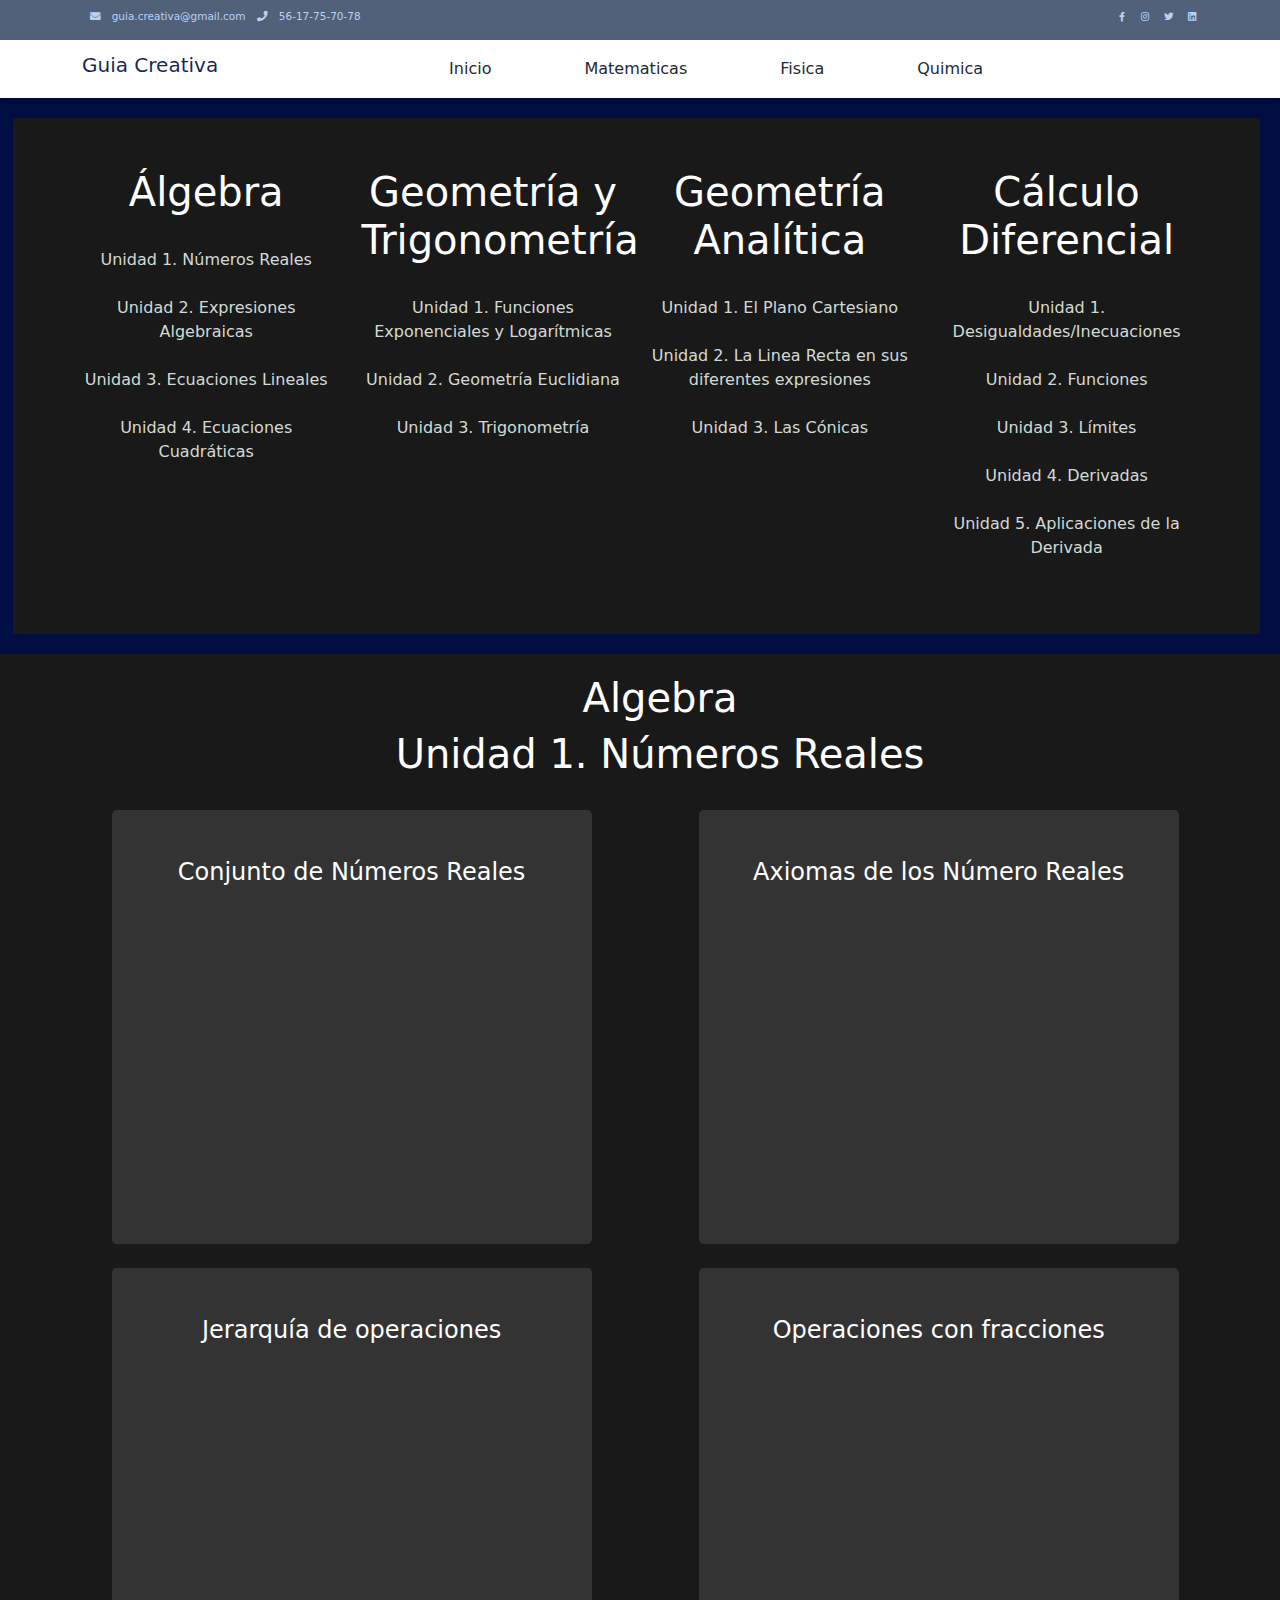
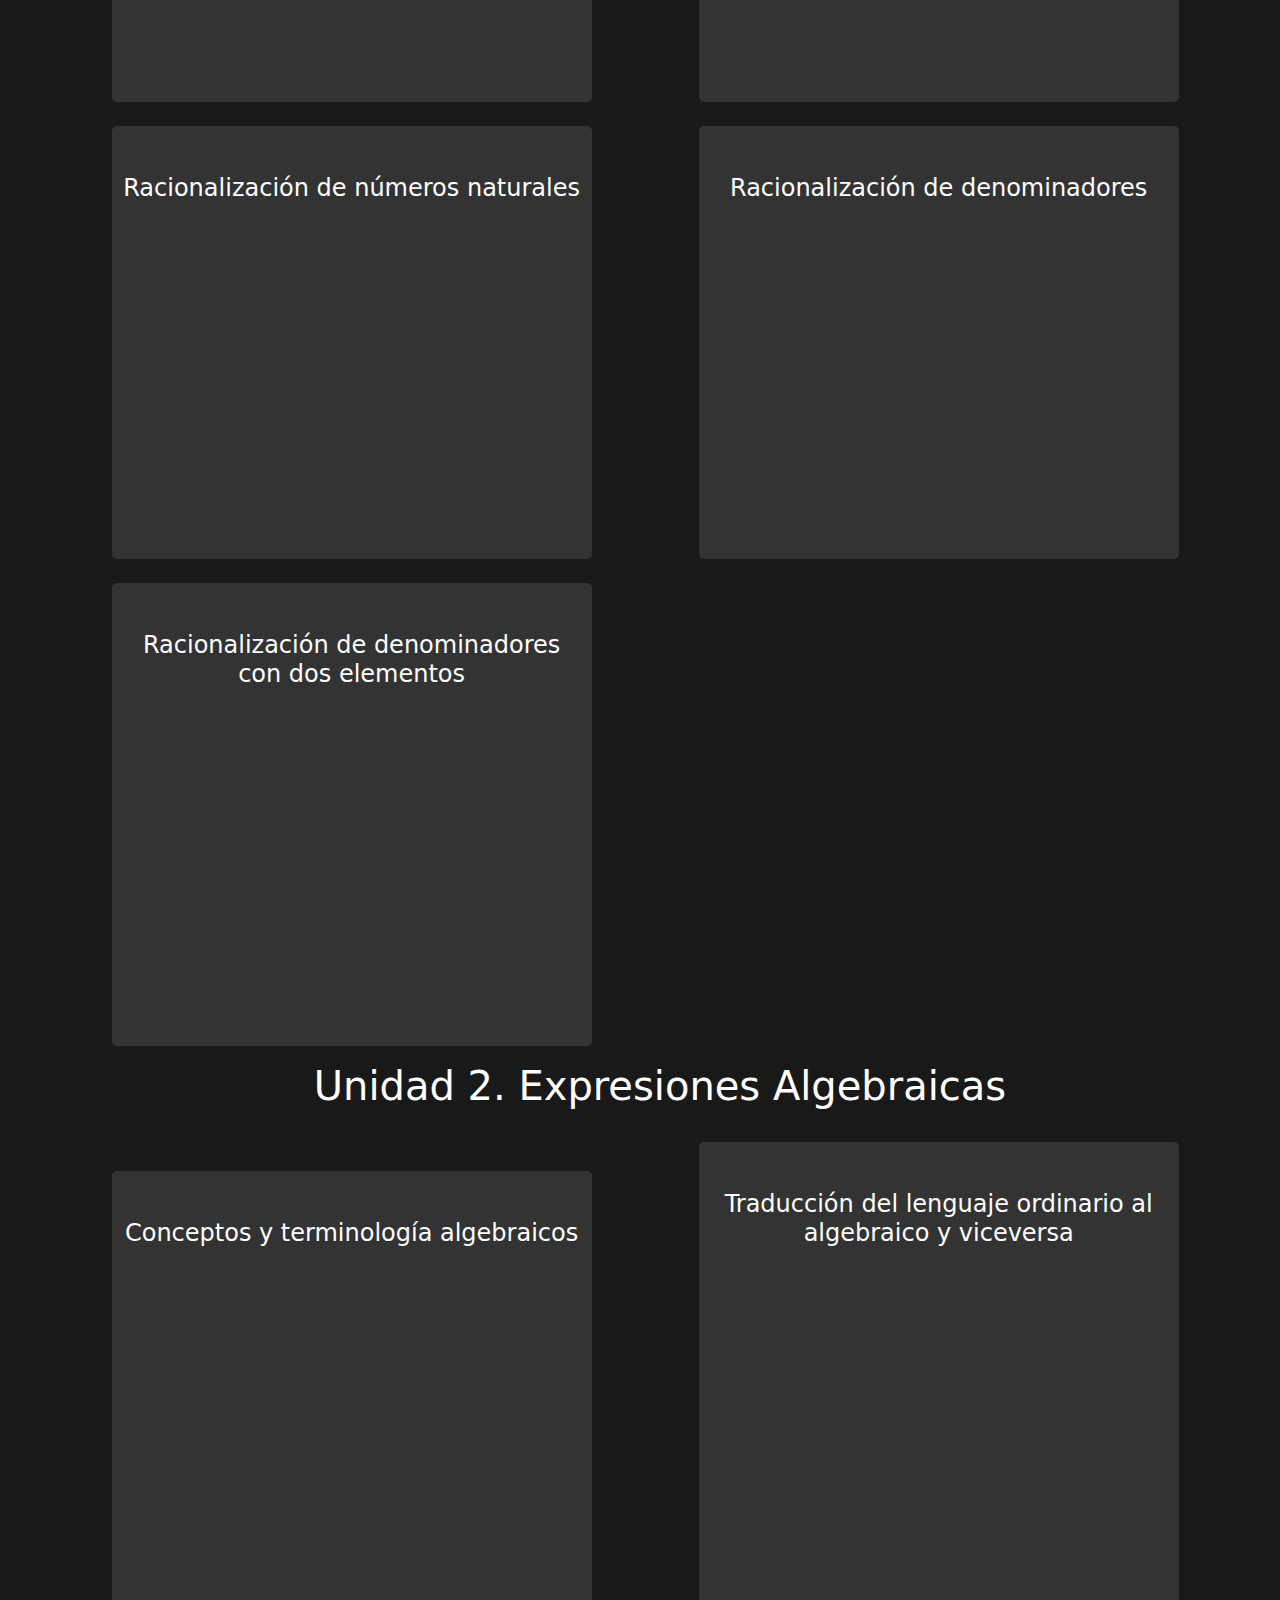
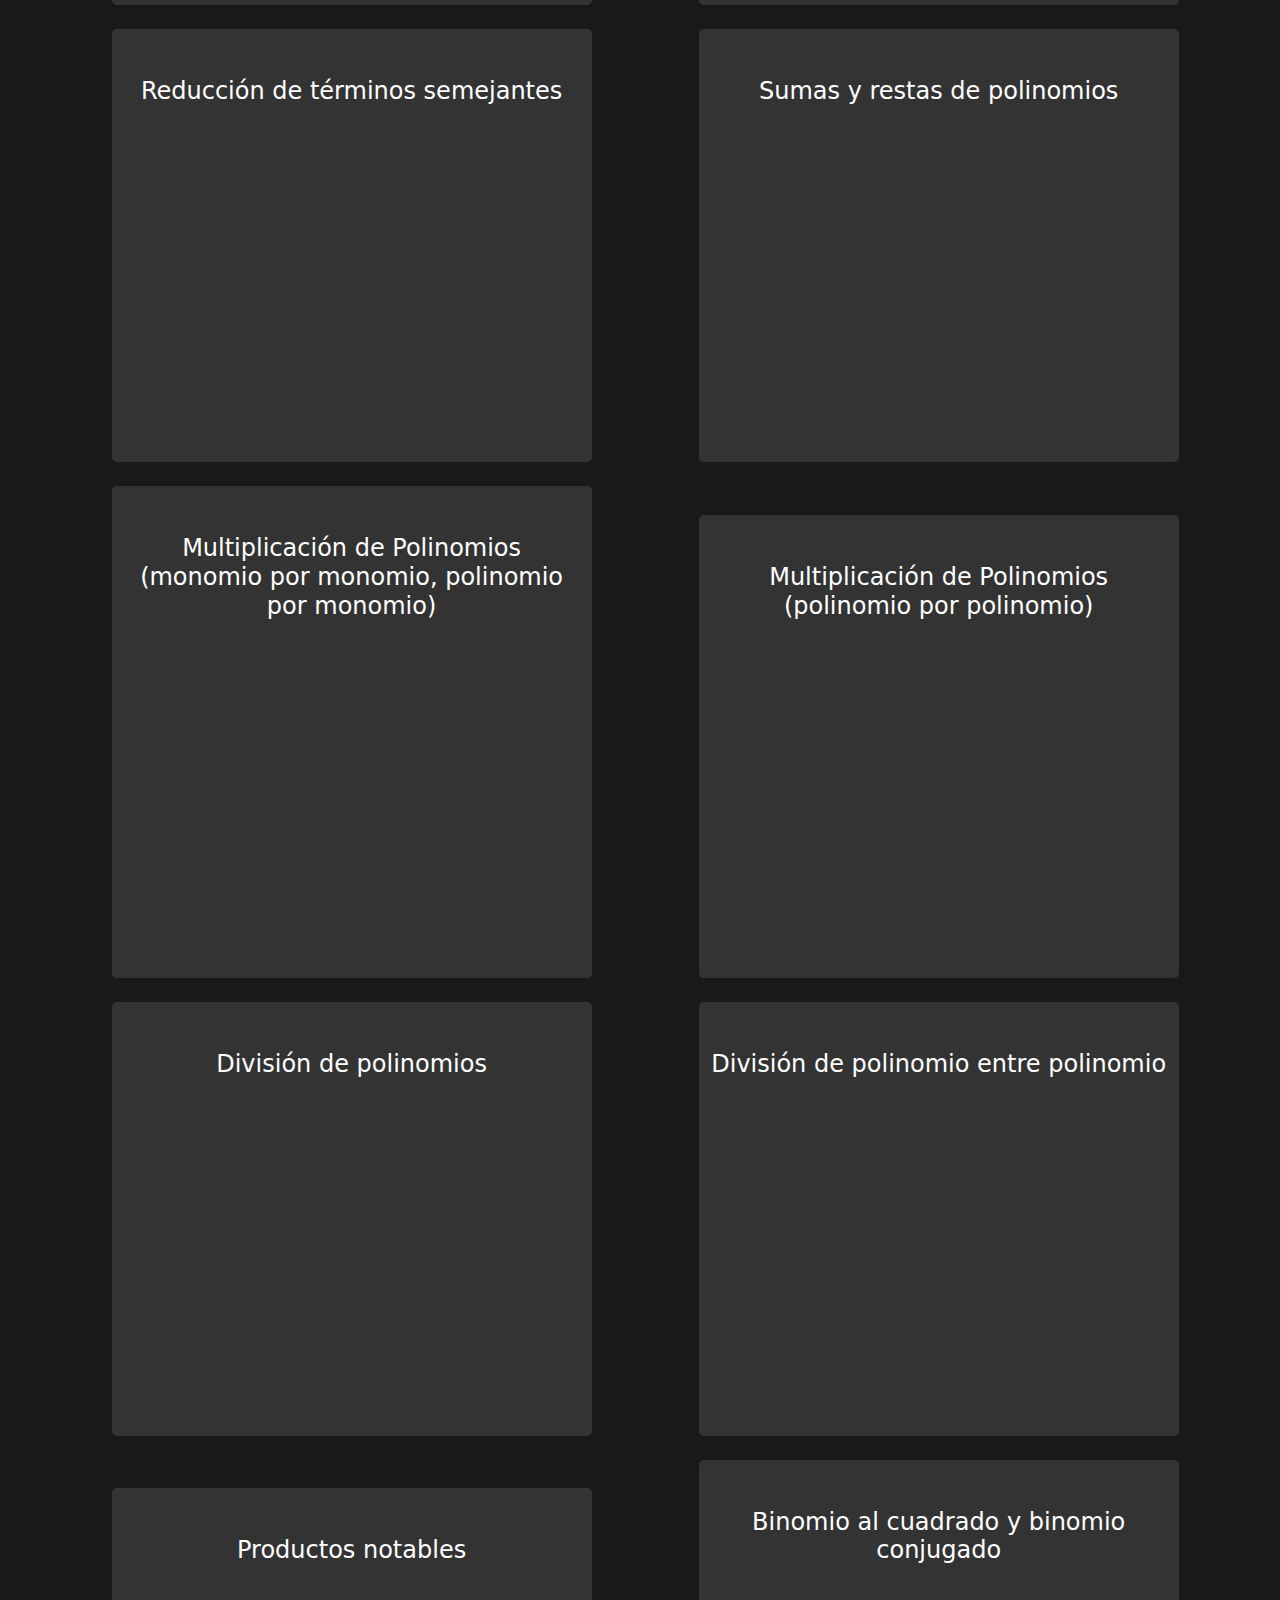
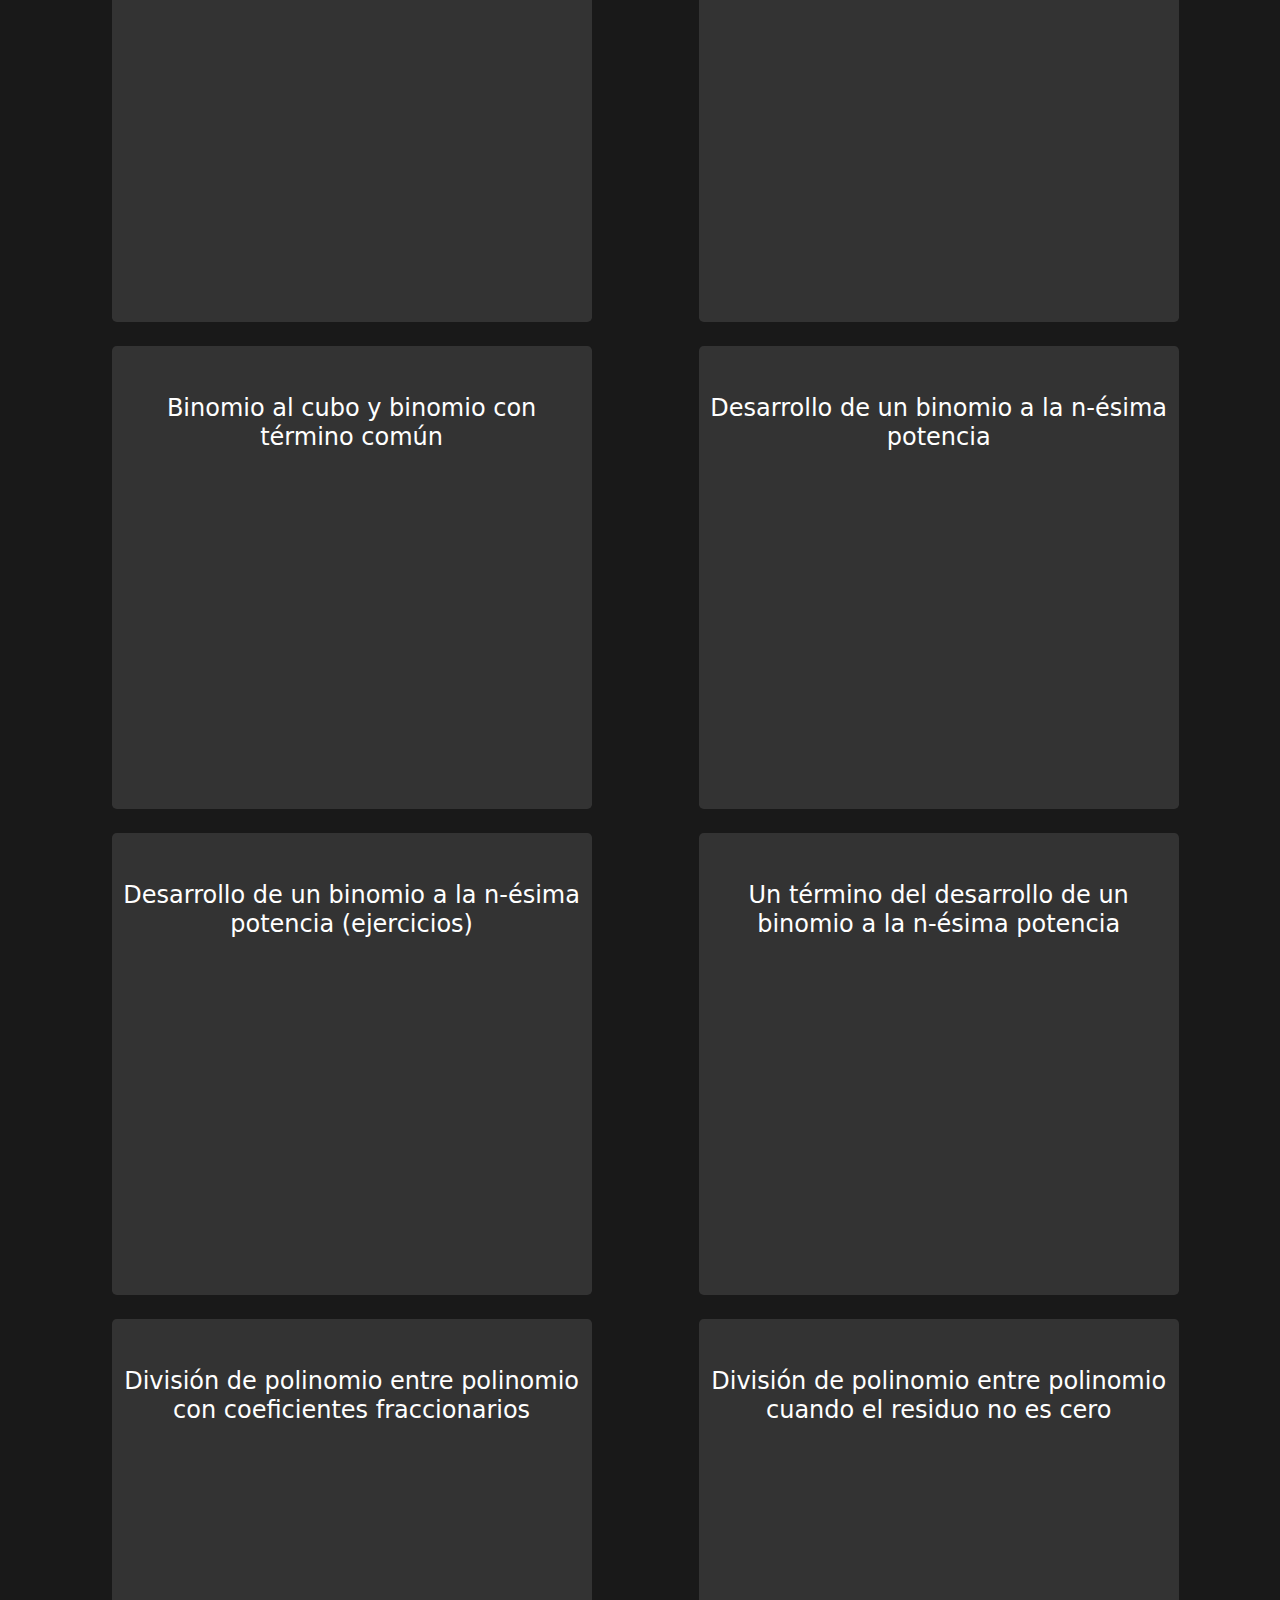
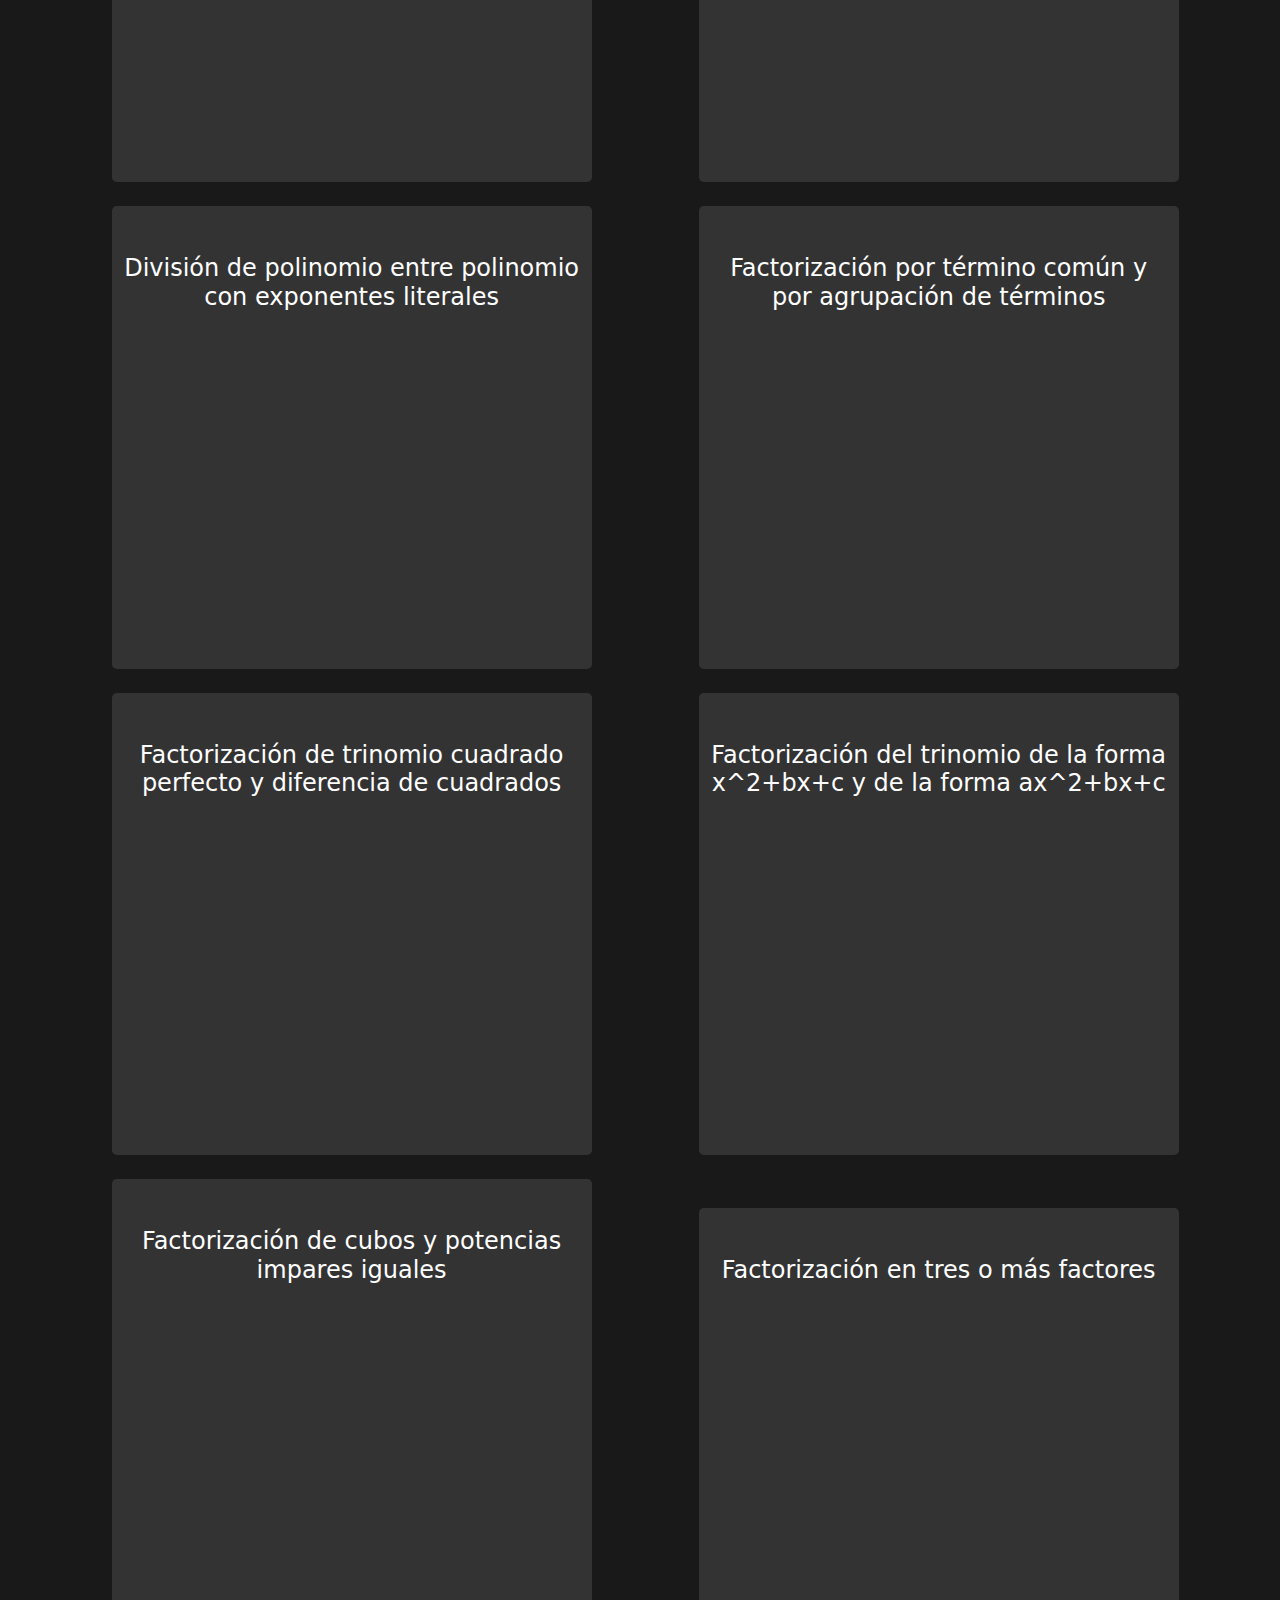
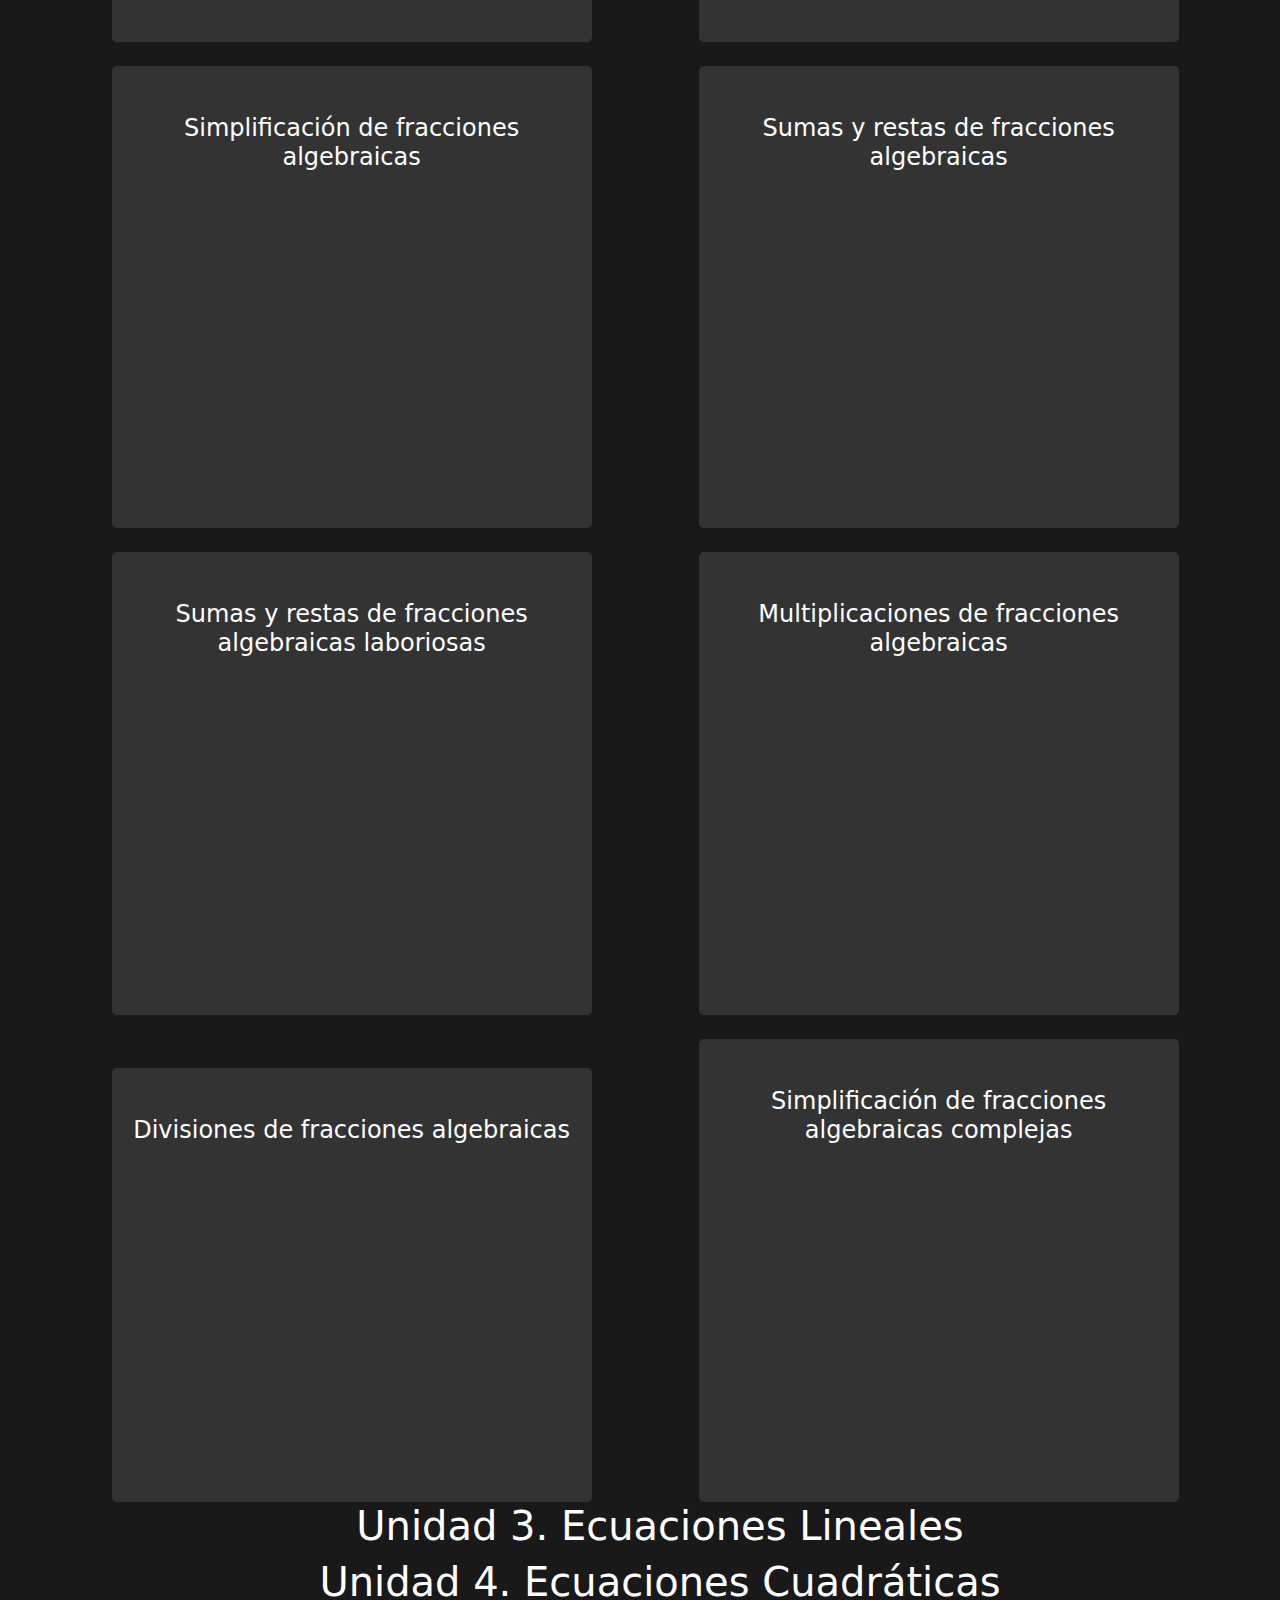
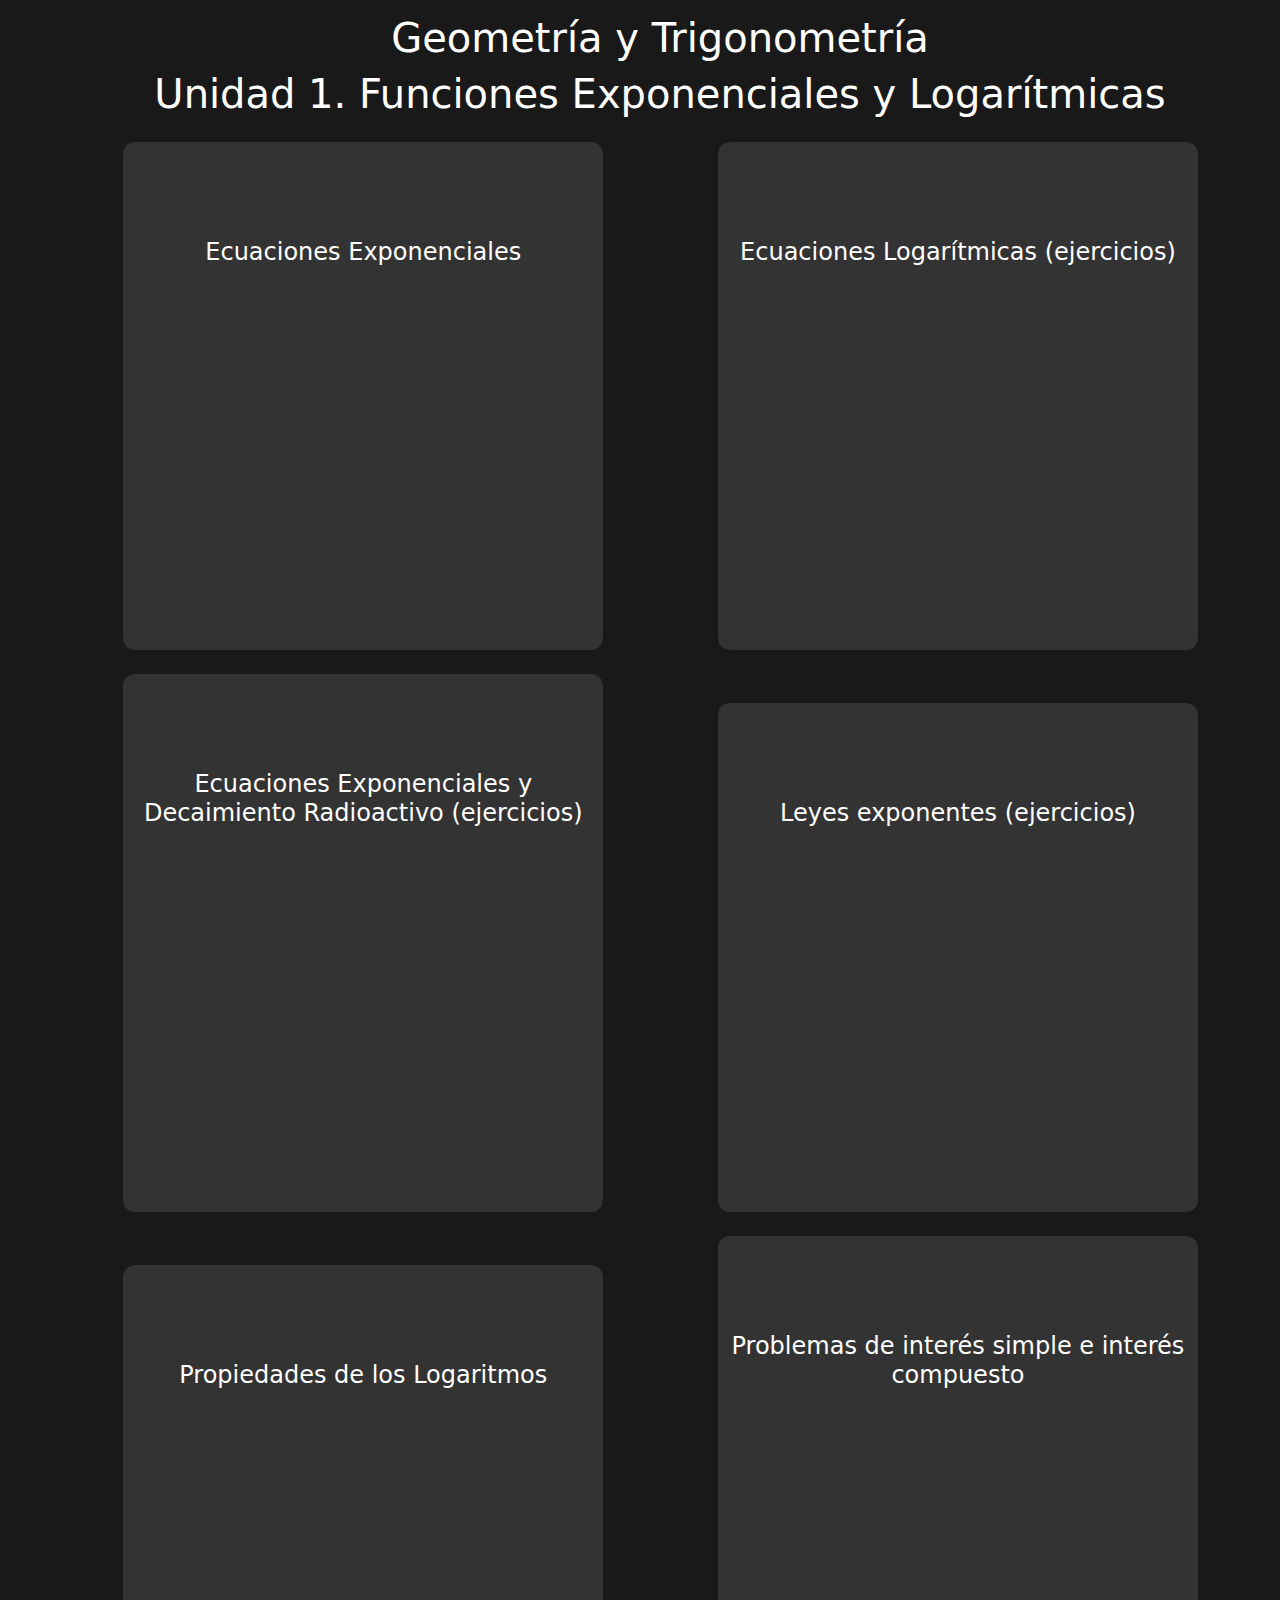
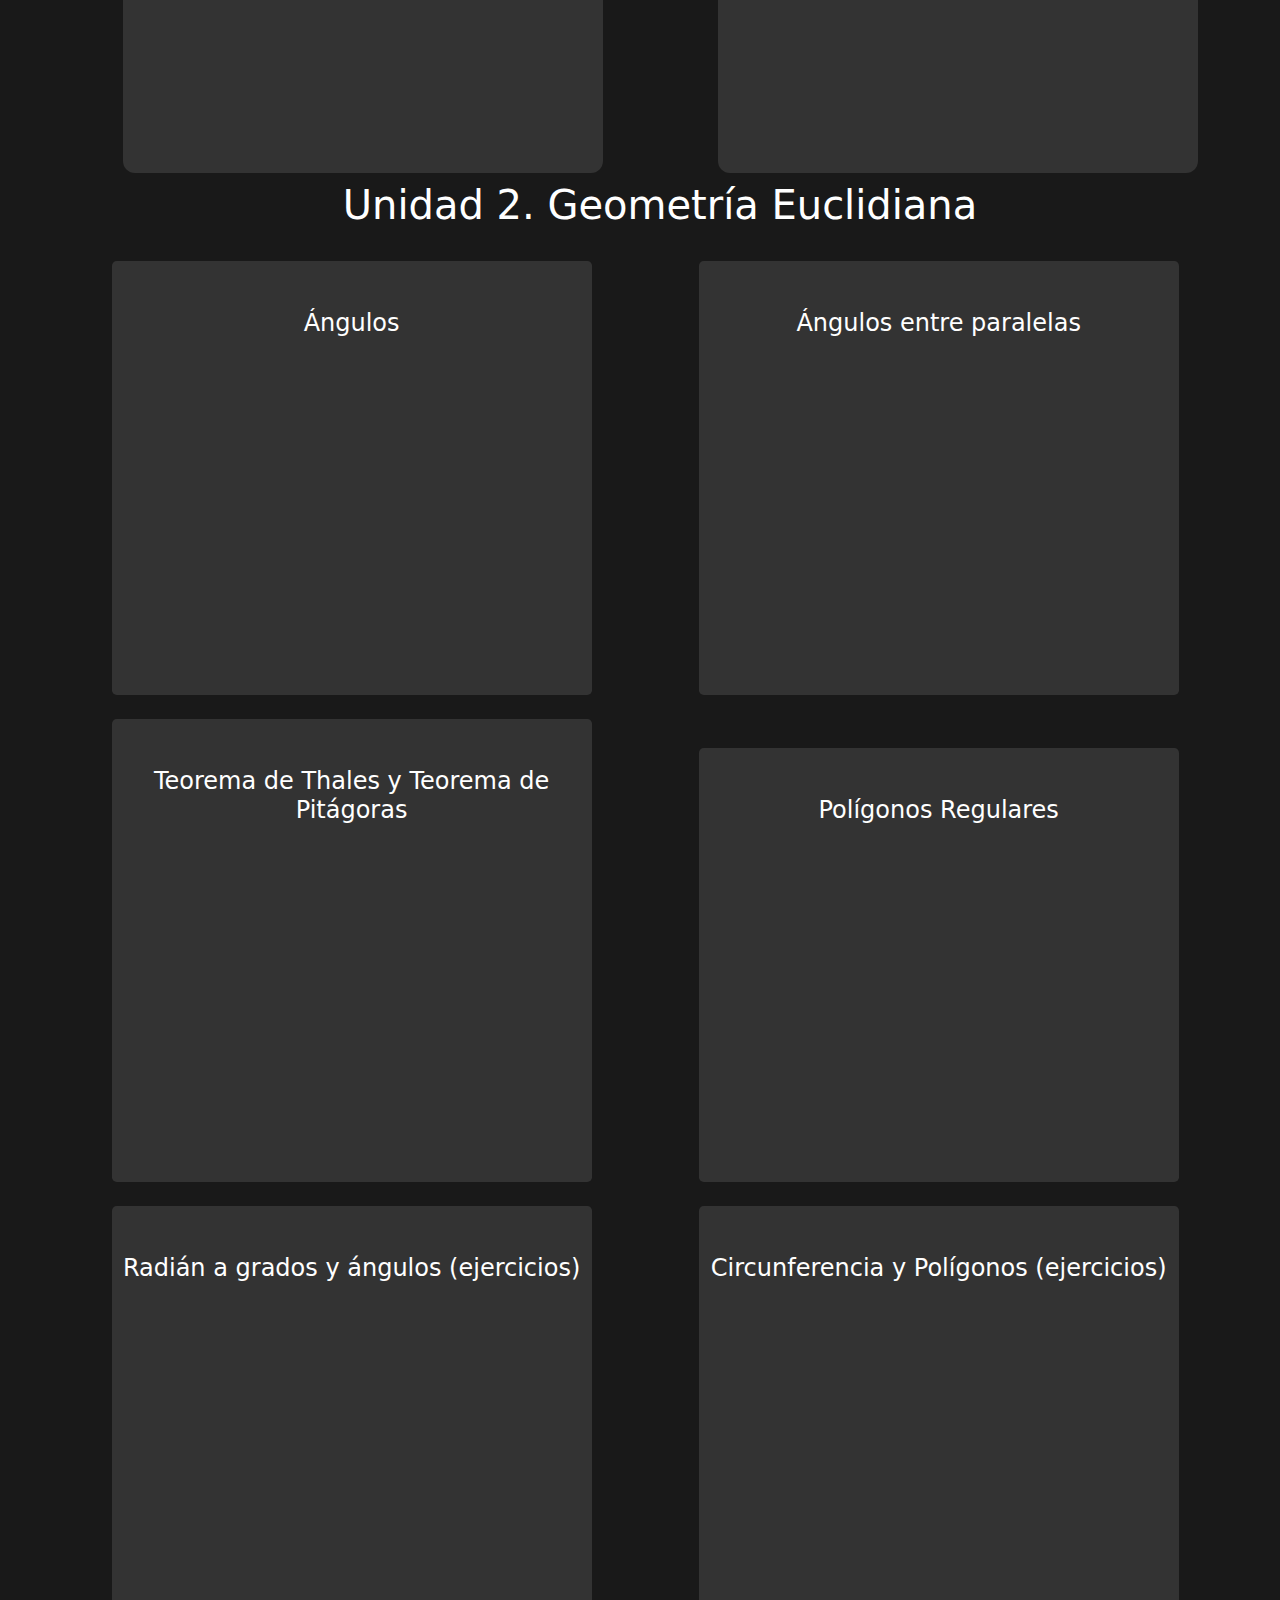
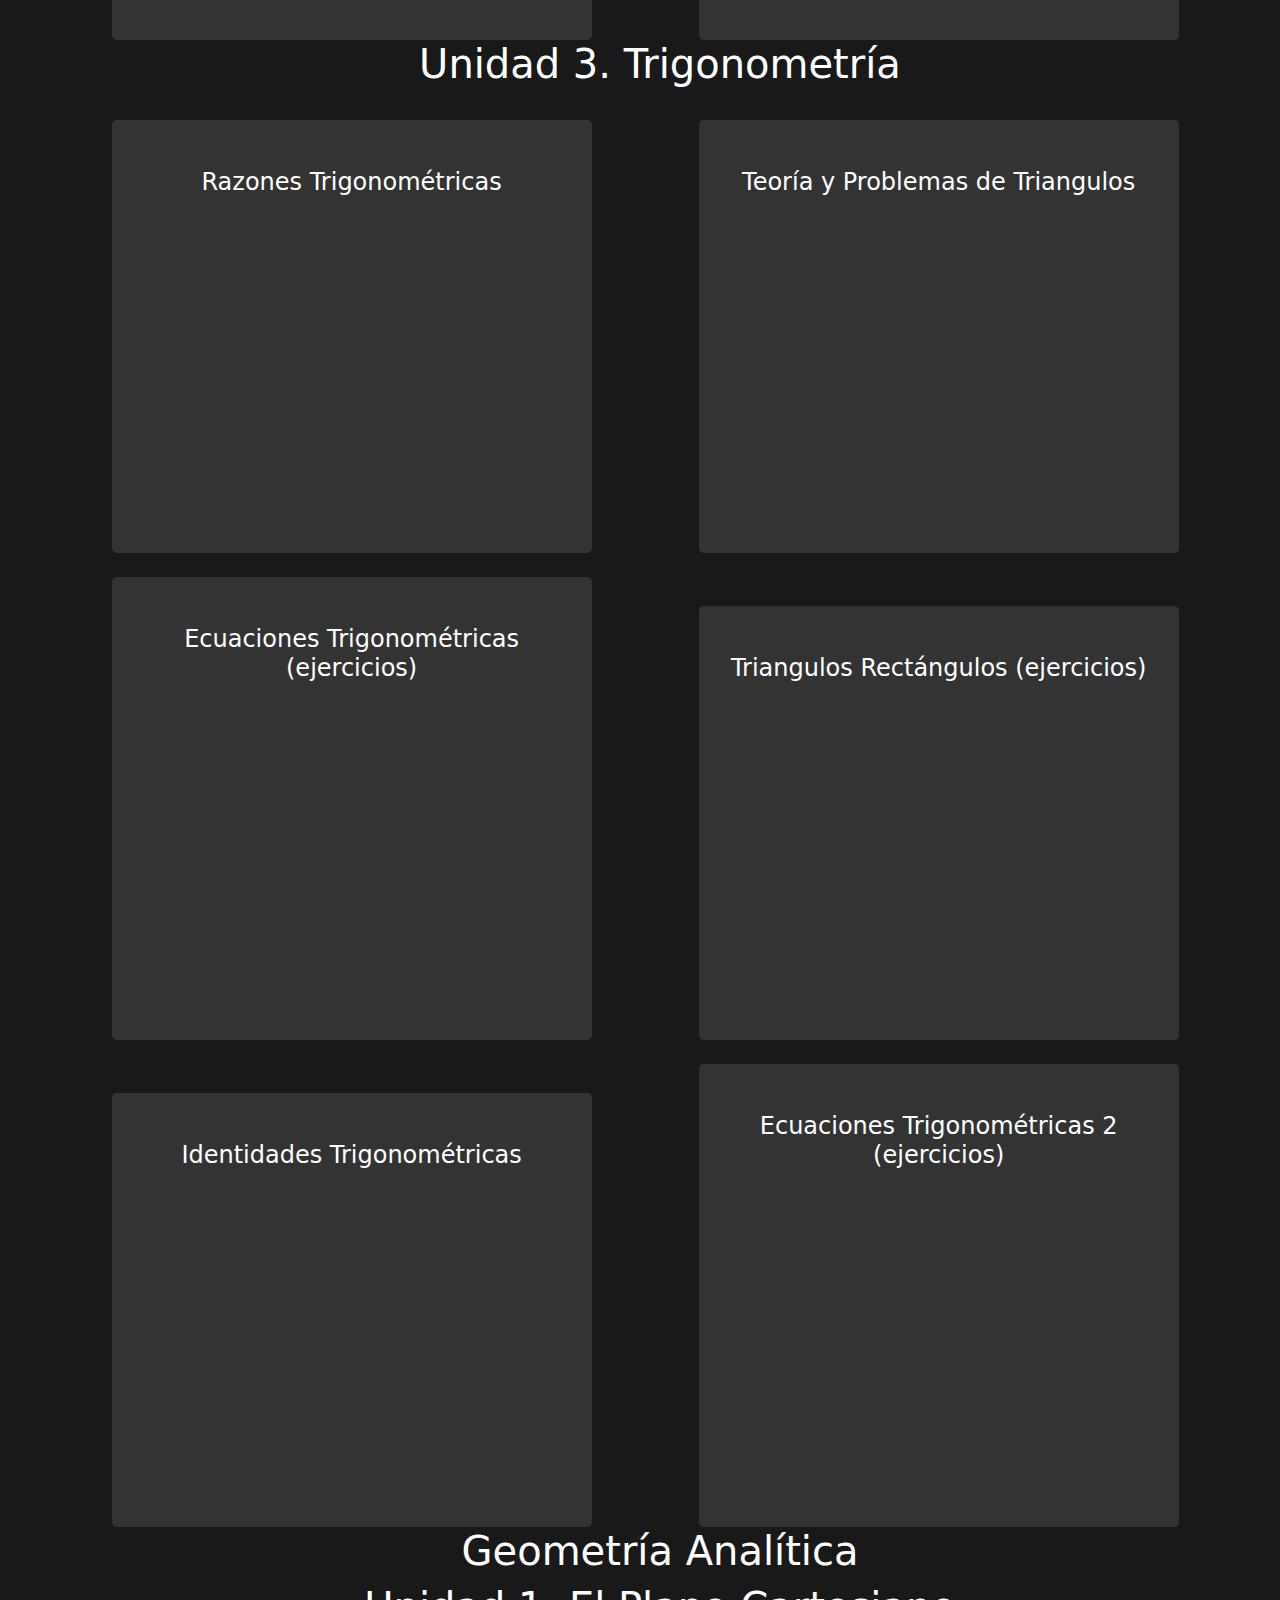
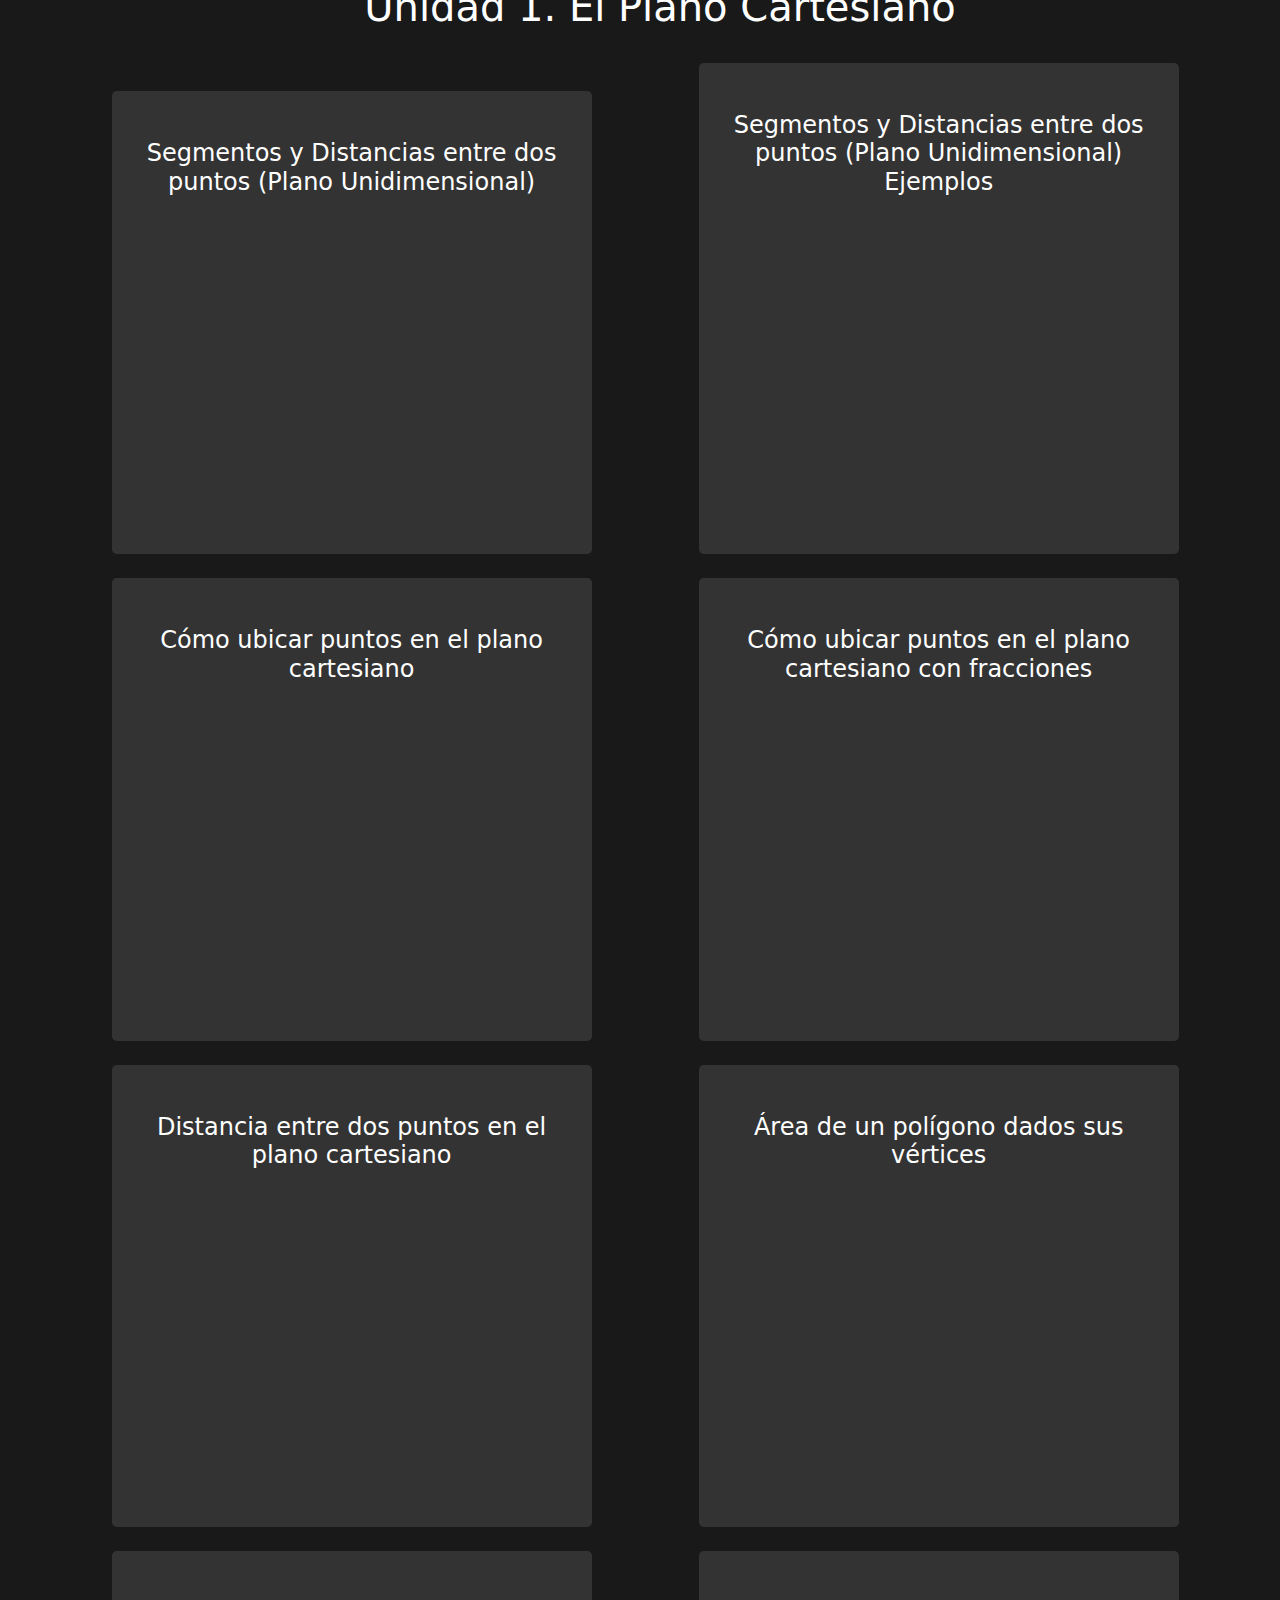
==== commit 82d36c7c: "Agrego actualización" ====
--- a/about.html
+++ b/about.html
@@ -2,12 +2,12 @@
 <html lang="en">
 
 <head>
-    <title>Matemáticas</title>
+    <title>Guia Creativa</title>
     <meta charset="utf-8">
     <meta name="viewport" content="width=device-width, initial-scale=1">
 
-    <link rel="apple-touch-icon" href="assets/img/apple-icon.png">
-    <link rel="shortcut icon" type="image/x-icon" href="assets/img/favicon.ico">
+    <link rel="apple-touch-icon" href="assets/img/Logo_GC.png">
+    <link rel="shortcut icon" type="image/x-icon" href="assets/img/Logo_GC.ico">
 
     <link rel="stylesheet" href="assets/css/bootstrap.min.css">
     <link rel="stylesheet" href="assets/css/templatemo.css">
@@ -32,9 +32,9 @@
             <div class="w-100 d-flex justify-content-between">
                 <div>
                     <i class="fa fa-envelope mx-2"></i>
-                    <a class="navbar-sm-brand text-light text-decoration-none" href="mailto:info@company.com">info@company.com</a>
+                    <a class="navbar-sm-brand text-light text-decoration-none" href="mailto:info@company.com">guia.creativa@gmail.com</a>
                     <i class="fa fa-phone mx-2"></i>
-                    <a class="navbar-sm-brand text-light text-decoration-none" href="tel:010-020-0340">010-020-0340</a>
+                    <a class="navbar-sm-brand text-light text-decoration-none" href="tel:010-020-0340">56-17-75-70-78</a>
                 </div>
                 <div>
                     <a class="text-light" href="https://fb.com/templatemo" target="_blank" rel="sponsored"><i class="fab fa-facebook-f fa-sm fa-fw me-2"></i></a>
@@ -1066,15 +1066,15 @@
                   <ul class="list-unstyled text-light footer-link-list">
                       <li>
                           <i class="fas fa-map-marker-alt fa-fw"></i>
-                          123 Consectetur at ligula 10660
+                          Centro de Estudios Científicos y Tecnológicos n.º 9 "Juan de Dios Bátiz"
                       </li>
                       <li>
                           <i class="fa fa-phone fa-fw"></i>
-                          <a class="text-decoration-none" href="tel:010-020-0340">010-020-0340</a>
+                          <a class="text-decoration-none" href="tel:010-020-0340">56-17-75-70-78</a>
                       </li>
                       <li>
                           <i class="fa fa-envelope fa-fw"></i>
-                          <a class="text-decoration-none" href="mailto:info@company.com">info@company.com</a>
+                          <a class="text-decoration-none" href="mailto:info@company.com">guia.creativa@gmail.com</a>
                       </li>
                   </ul>
               </div>
@@ -1129,16 +1129,21 @@
            
                   
                   <p>
-                      La información y los materiales presentados en esta sección han sido gentilmente proporcionados por los siguientes docentes del CECyT No.9 "Juan de Dios Batiz Paredes", a quienes extendemos nuestro más sincero agradecimiento por permitirnos compartir su valioso trabajo:
+                      La información y los materiales presentados en esta sección han sido gentilmente proporcionados por los siguientes docentes del CECyT No.9 "Juan de Dios Batiz Paredes" y creadores de contenido en la plataforma Youtube , a quienes extendemos nuestro más sincero agradecimiento por permitirnos compartir su valioso trabajo:
                   </p>
                   <ul>
                       <li>
                           <strong>Amáda Paez Pimentel</strong><br>
                           Autor de los videos sobre la sección "Matemáticas". 
                       </li>
-                      
+                      <br>
                       
                   </ul>
+                  <li>
+                     <strong>Rubén Elizondo Ramirez</strong><br>
+                     Autor de los videos sobre la sección "Matematicas". Para más información sobre su trabajo, puedes encontrar más contenido en <a href="https://www.youtube.com/c/TOXeducaci%C3%B3n" target="_blank"> TOX Educacion</a>.
+                 </li>
+                 <br>
                   <p>
                       Todo el contenido ha sido utilizado con el permiso expreso de los autores y está sujeto a sus derechos de autor. Agradecemos profundamente su generosidad y contribución al conocimiento compartido.
                   </p>
--- a/assets/css/templatemo.css
+++ b/assets/css/templatemo.css
@@ -0,0 +1,329 @@
+/*
+
+TemplateMo 559 Zay Shop
+
+https://templatemo.com/tm-559-zay-shop
+
+---------------------------------------------
+Table of contents
+------------------------------------------------
+1. Typography
+2. General
+3. Nav
+4. Hero Carousel
+5. Accordion
+6. Shop
+7. Product
+8. Carousel Hero
+9. Carousel Brand
+10. Services
+11. Contact map
+12. Footer
+13. Small devices (landscape phones, 576px and up)
+14. Medium devices (tablets, 768px and up)
+15. Large devices (desktops, 992px and up)
+16. Extra large devices (large desktops, 1200px and up)
+--------------------------------------------- */
+
+
+
+
+/* Typography */
+
+
+#video-list-container:before, 
+#video-list-container:after {
+    content: "";
+    display: table;
+}
+#video-list-container:after {
+    clear: left;
+}
+#video-list-container .h4 {
+    clear: left;
+}
+.video-box {   /* universal styling of video box */
+    width: 40%;
+   
+    border-radius: 0.3em;
+    padding-bottom: 1.5%;
+    margin-top: 2%;
+      margin-left: 4.3%;
+      margin-right: 4.2%;
+    display: inline-block;
+    background-color: #333;
+    
+}
+
+.video-box p {
+    padding: 0 4%;
+}
+.video-box h4 {
+    padding: 0 2%;
+    color: white;
+   text-align: center;
+}
+
+
+.ji{
+  padding: 5%;
+  padding-right: 20%;
+}
+
+
+.color1 button {
+    border-color: cadetblue;
+    background-color: cadetblue;
+}
+.color2 button {
+    border-color: lightblue;
+    background-color: lightblue;
+}
+.color3 button {
+    border-color: #3DADFF;
+    background-color: #3DADFF;
+}
+/* end of section stlying */
+
+/* Modal box stlying */
+.modal-dialog {
+    top: 15%;
+}
+.modal-dialog .modal-content {
+    background-color: #000000;
+}
+.modal-body iframe {
+    position: relative;
+    align-content: center;
+}
+section {
+  height: 100%;
+  width: 100%;
+  background-color: #ffffff;
+padding: 20px;
+padding-left: 60px;
+  margin: 0;
+}
+.links {
+  /* background-color: rgb(24, 24, 53); */
+  background-color: #191919;
+  /* color: rgb(189, 185, 185); */
+  
+  padding: 50px;
+}
+.title h1{
+  color: white;
+  
+  
+}
+.vidq h1{
+  color: white;
+  text-align: center;
+}
+.vidq {
+  background-color: #191919;
+}
+
+.fondo{
+  /*background-image: url(../img/guia.png);*/
+  background-color: #000E44;
+  background-repeat: no-repeat;
+  background-position: center;
+  background-size: 250vh;
+  padding-left: 1%;
+
+}
+
+.linkq {
+  color: #d3dad6;
+  text-decoration: none;
+}
+.nav-item{
+  color: #000;
+}
+.vidqm{
+  width: 600px;
+  height: 300px;
+  padding-left: 30px; 
+  padding-top: 2px;
+   padding-right: 50px;
+}
+
+/* end 
+.modal-content .close {
+        border: 2px solid #ffffff;
+        border-radius: 100%;
+        color: #ffffff;
+        font-size: 15px;
+        position: absolute;
+        right: 0.2%;
+        top: -0.4%;
+        width: 22px; 
+        cursor: pointer;
+        z-index: 1000;
+    } 
+body, ul, li, p, a, label, input, div {
+  font-family: 'Roboto', sans-serif;
+  font-size: 18px !important;
+  font-weight: 300 !important;
+}
+.h1 {
+  font-family: 'Roboto', sans-serif;
+  font-size: 48px !important;
+  font-weight: 200 !important;
+}
+.h2 {
+  font-family: 'Roboto', sans-serif;
+  font-size: 30px !important;
+  font-weight: 300;
+}
+.h3 {
+  font-family: 'Roboto', sans-serif;
+  font-size: 22px !important;
+}
+/* General */
+.logo { font-weight: 500 !important;}
+.text-warning {  color: #52b7ff !important;}
+.text-muted { color: #8ebcf4 !important;}
+.text-success { color: #000e44ea !important;}
+.text-light { color: #bad1f6 !important;}
+.bg-dark { background-color: #0a2142b5 !important;}
+.referencias { background-color: #ff0000 !important;}
+.bg-light { background-color: #e9eef5 !important;}
+.bg-black { background-color: #1d242d !important;}
+.bg-success { background-color: #4b3dcd !important;}
+.btn-success {
+  background-color: #59ab6e !important;
+  border-color: #56ae6c !important;
+}
+.pagination .page-link:hover {color: #000;}
+.pagination .page-link:hover, .pagination .page-link.active {
+  background-color: #69bb7e;
+  color: #fff;
+}
+/* Nav */
+#templatemo_nav_top { min-height: 40px;}
+#templatemo_nav_top * { font-size: .9em !important;}
+#templatemo_main_nav a { color: #212934;}
+<<<<<<< HEAD
+#templatemo_main_nav a:hover { color: rgb(33, 20, 218), 105, 187;}
+=======
+#templatemo_main_nav a:hover { color: rgb(33, 20, 218), (105, 187);}
+>>>>>>> 6be7bceadae9045ea444a8f4494574155326ce8d
+#templatemo_main_nav .navbar .nav-icon { margin-right: 20px;}
+
+/* Hero Carousel */
+#template-mo-zay-hero-carousel { background: #efefef !important;}
+/* Accordion */
+.templatemo-accordion a { color: #000;}
+.templatemo-accordion a:hover { color: #333d4a;}
+/* Shop */
+.shop-top-menu a:hover { color: #fcfcfc !important;}
+/* Product */
+.product-wap { box-shadow: 0px 5px 10px 0px rgba(0, 0, 0, 0.10);}
+.product-wap .product-color-dot.color-dot-red { background:#f71515;}
+.product-wap .product-color-dot.color-dot-blue { background:#6db4fe;}
+.product-wap .product-color-dot.color-dot-black { background:#000000;}
+.product-wap .product-color-dot.color-dot-light { background:#e0e0e0;}
+.product-wap .product-color-dot.color-dot-green { background:#0bff7e;}
+.card.product-wap .card .product-overlay {
+  background: rgba(0,0,0,.2);
+  visibility: hidden;
+  opacity: 0;
+  transition: .3s;
+}
+.card.product-wap:hover .card .product-overlay {
+  visibility: visible;
+  opacity: 1;
+}
+.card.product-wap a { color: #000;}
+#carousel-related-product .slick-slide:focus { outline: none !important;}
+#carousel-related-product .slick-dots li button:before {
+  font-size: 15px;
+  margin-top: 20px;
+}
+/* Brand */
+.brand-img {
+  filter: grayscale(100%);
+  opacity: 0.5;
+  transition: .5s;
+}
+.brand-img:hover {
+  filter: grayscale(0%);
+  opacity: 1;
+}
+/* Carousel Hero */
+#template-mo-zay-hero-carousel .carousel-indicators li {
+  margin-top: -50px;
+  background-color: #212934;
+}
+#template-mo-zay-hero-carousel .carousel-control-next i,
+#template-mo-zay-hero-carousel .carousel-control-prev i {
+  color: #212934 !important;
+  font-size: 2.8em !important;
+}
+/* Carousel Brand */
+.tempaltemo-carousel .h1 {
+  font-size: .5em !important;
+  color: #000 !important;
+}
+/* Services */
+.services-icon-wap {transition: .3s;}
+.services-icon-wap:hover, .services-icon-wap:hover i {color: #fff;}
+.services-icon-wap:hover {background: #69bb7e;}
+/* Contact map */
+.leaflet-control a, .leaflet-control { font-size: 10px !important;}
+.form-control { border: 1px solid #e8e8e8;}
+/* Footer */
+#tempaltemo_footer a { color: #dcdde1;}
+#tempaltemo_footer a:hover { color: #bad1f6 !important;}
+#tempaltemo_footer ul.footer-link-list li { padding-top: 10px;}
+#tempaltemo_footer ul.footer-icons li {
+  width: 2.6em;
+  height: 2.6em;
+  line-height: 2.6em;
+}
+#tempaltemo_footer ul.footer-icons li:hover {
+  background-color: #cfd6e1;
+  transition: .5s;
+}
+#tempaltemo_footer ul.footer-icons li:hover i {
+  color: #212934;
+  transition: .5s;
+}
+#tempaltemo_footer .border-light { border-color: #2d343f !important;}
+/*
+// Extra small devices (portrait phones, less than 576px)
+// No media query since this is the default in Bootstrap
+*/
+/* Small devices (landscape phones, 576px and up)*/
+.product-wap .h3, .product-wap li, .product-wap i, .product-wap p {
+  font-size: 12px !important;
+}
+.product-wap .product-color-dot {
+  width: 6px;
+  height: 6px;
+}
+
+@media (min-width: 576px) {
+  .tempaltemo-carousel .h1 { font-size: 1em !important;}
+}
+
+/*// Medium devices (tablets, 768px and up)*/
+@media (min-width: 768px) {
+  #templatemo_main_nav .navbar-nav {max-width: 450px;}
+ }
+
+/* Large devices (desktops, 992px and up)*/
+@media (min-width: 992px) {
+  #templatemo_main_nav .navbar-nav {max-width: 550px;}
+  #template-mo-zay-hero-carousel .carousel-item {min-height: 30rem !important;}
+  .product-wap .h3, .product-wap li, .product-wap i, .product-wap p {font-size: 18px !important;}
+  .product-wap .product-color-dot {
+    width: 12px;
+    height: 12px;
+  }
+}
+
+/* Extra large devices (large desktops, 1200px and up)*/
+@media (min-width: 1200px) {}
--- a/assets/css/custom.css
+++ b/assets/css/custom.css
@@ -0,0 +1,3 @@
+/*
+Custom Css
+*/
